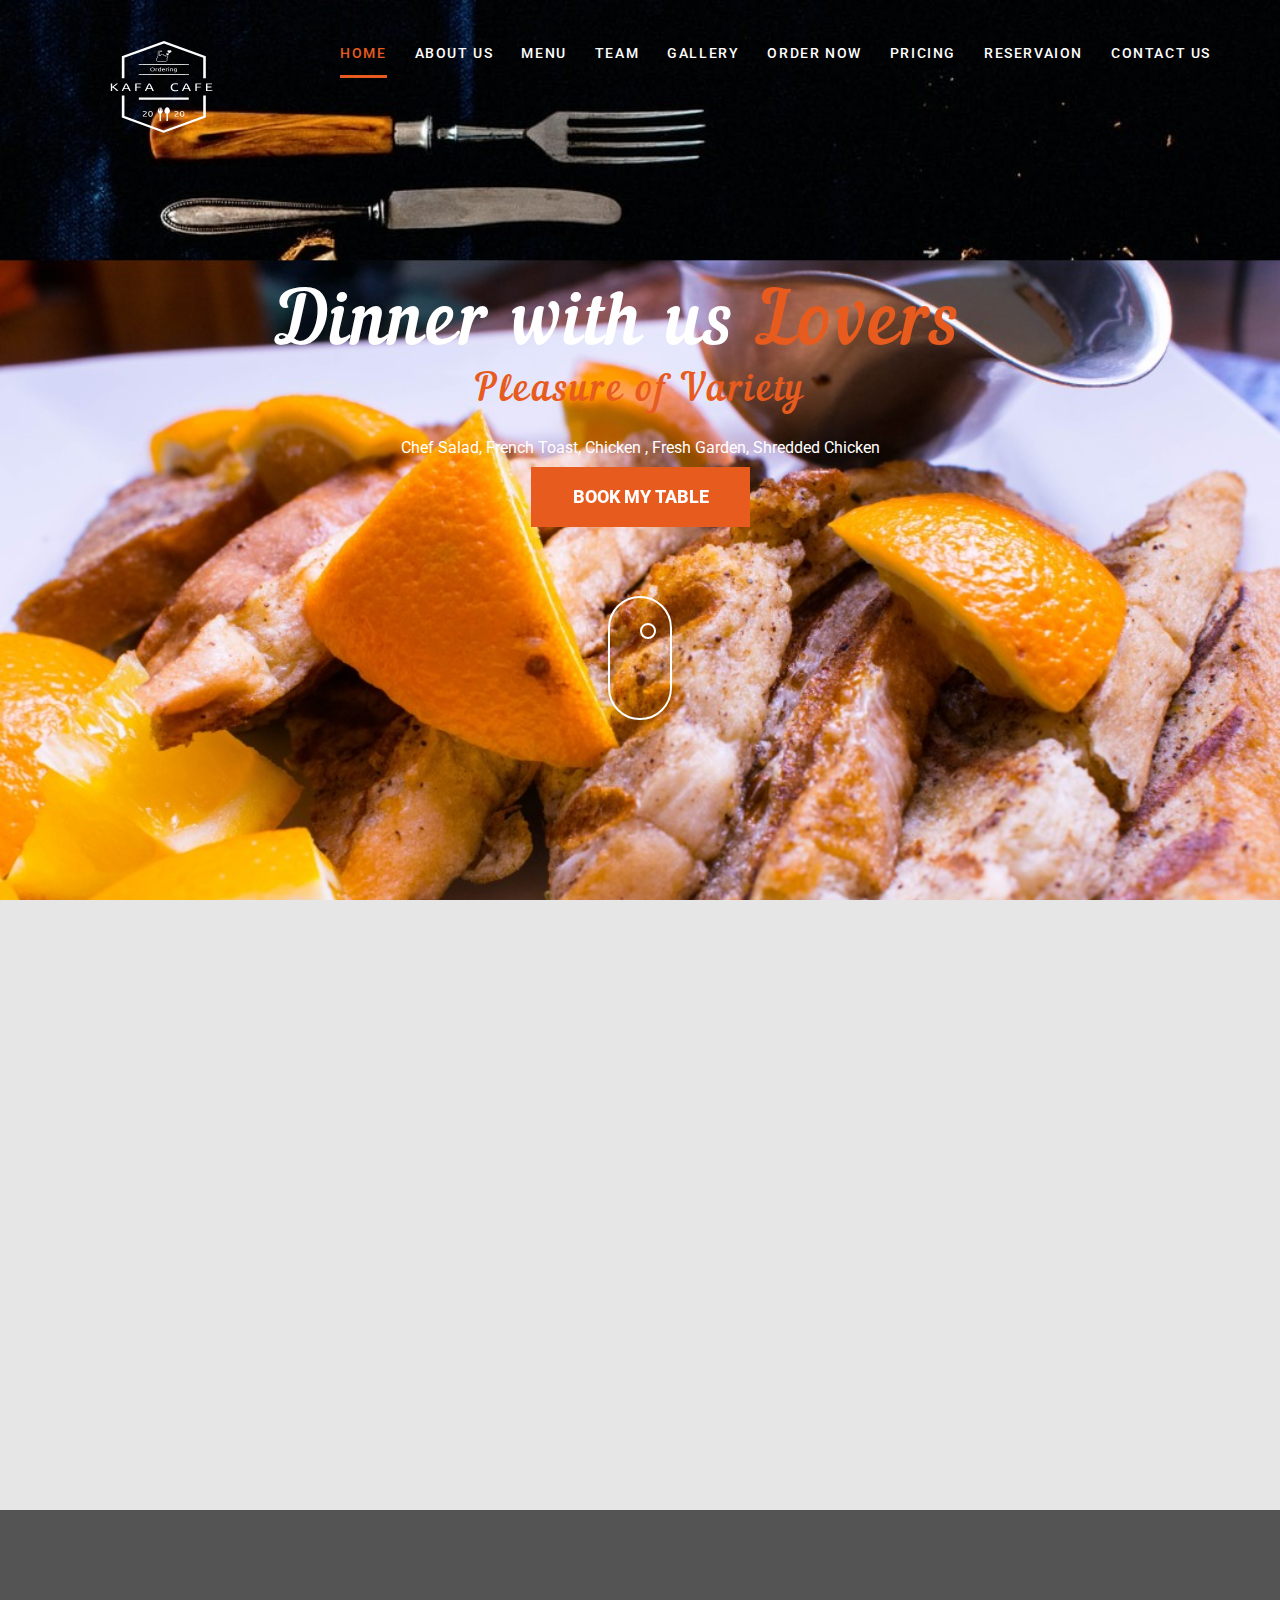
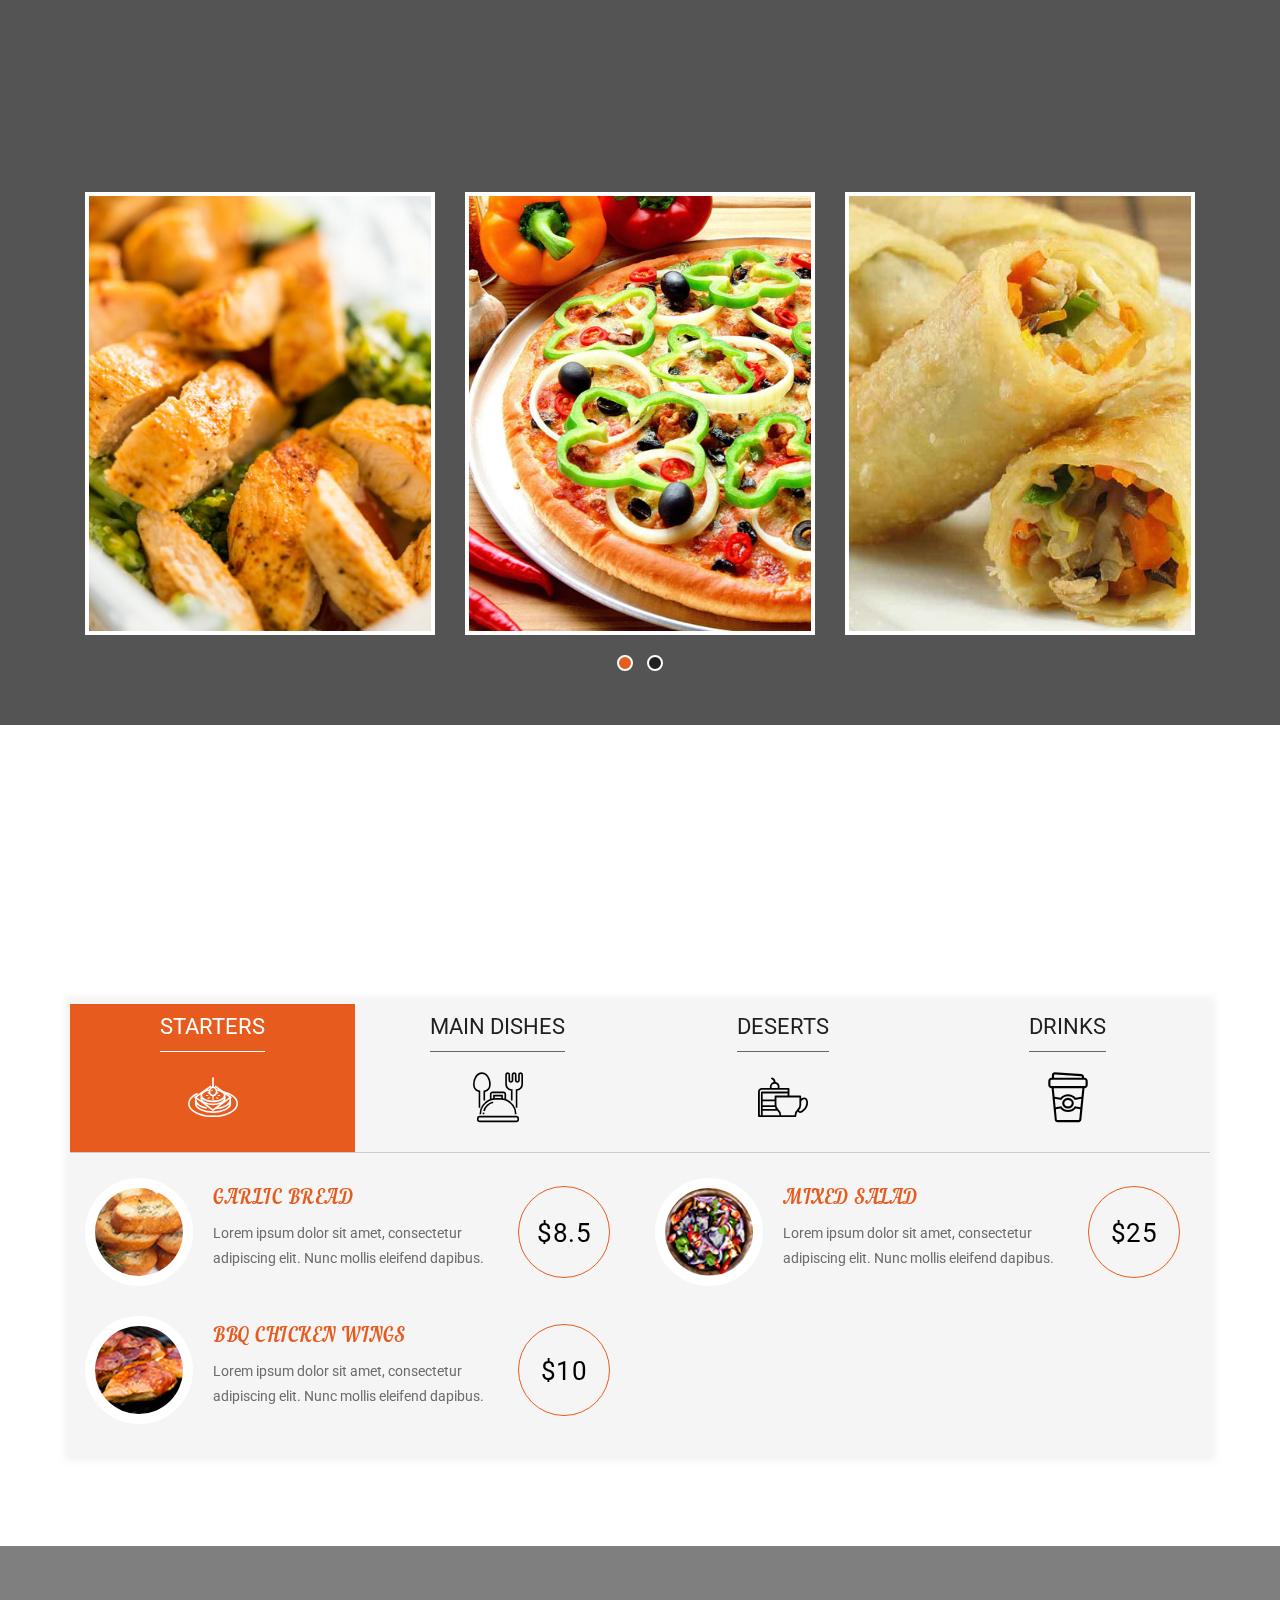
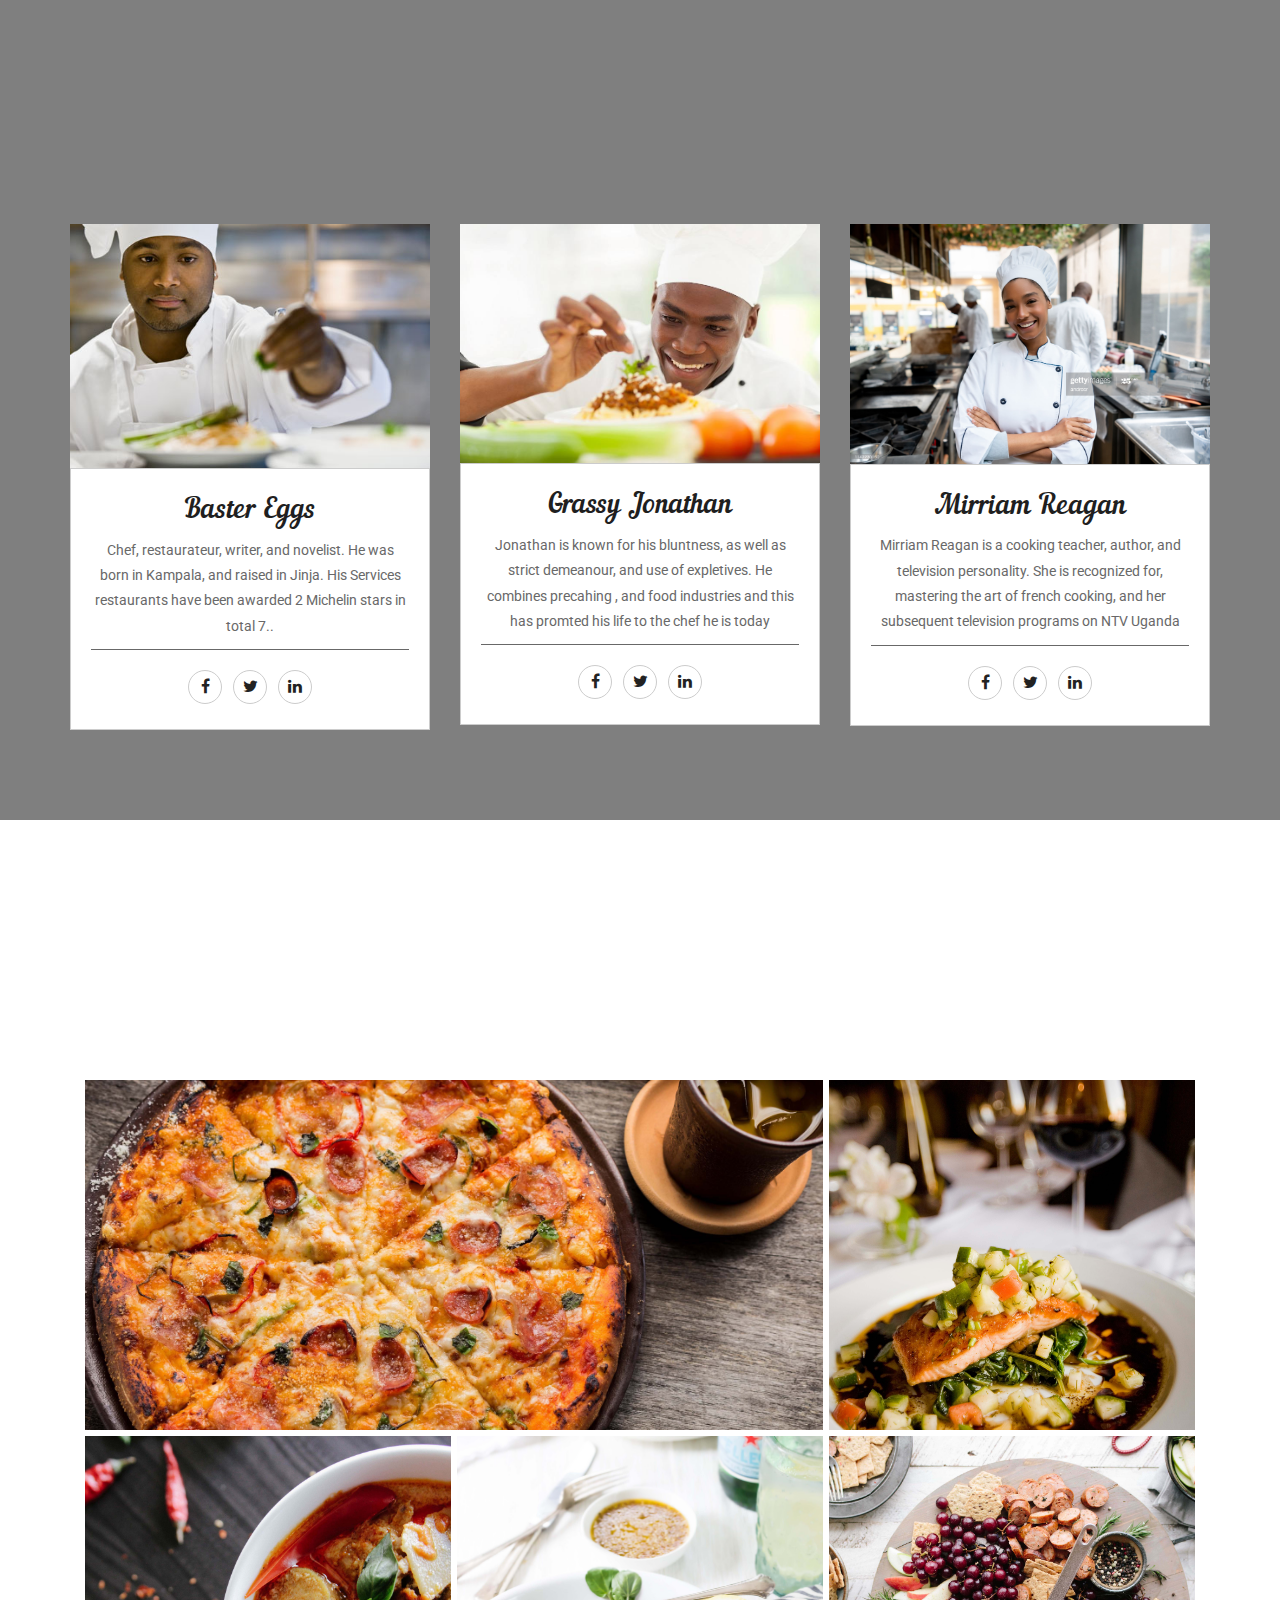
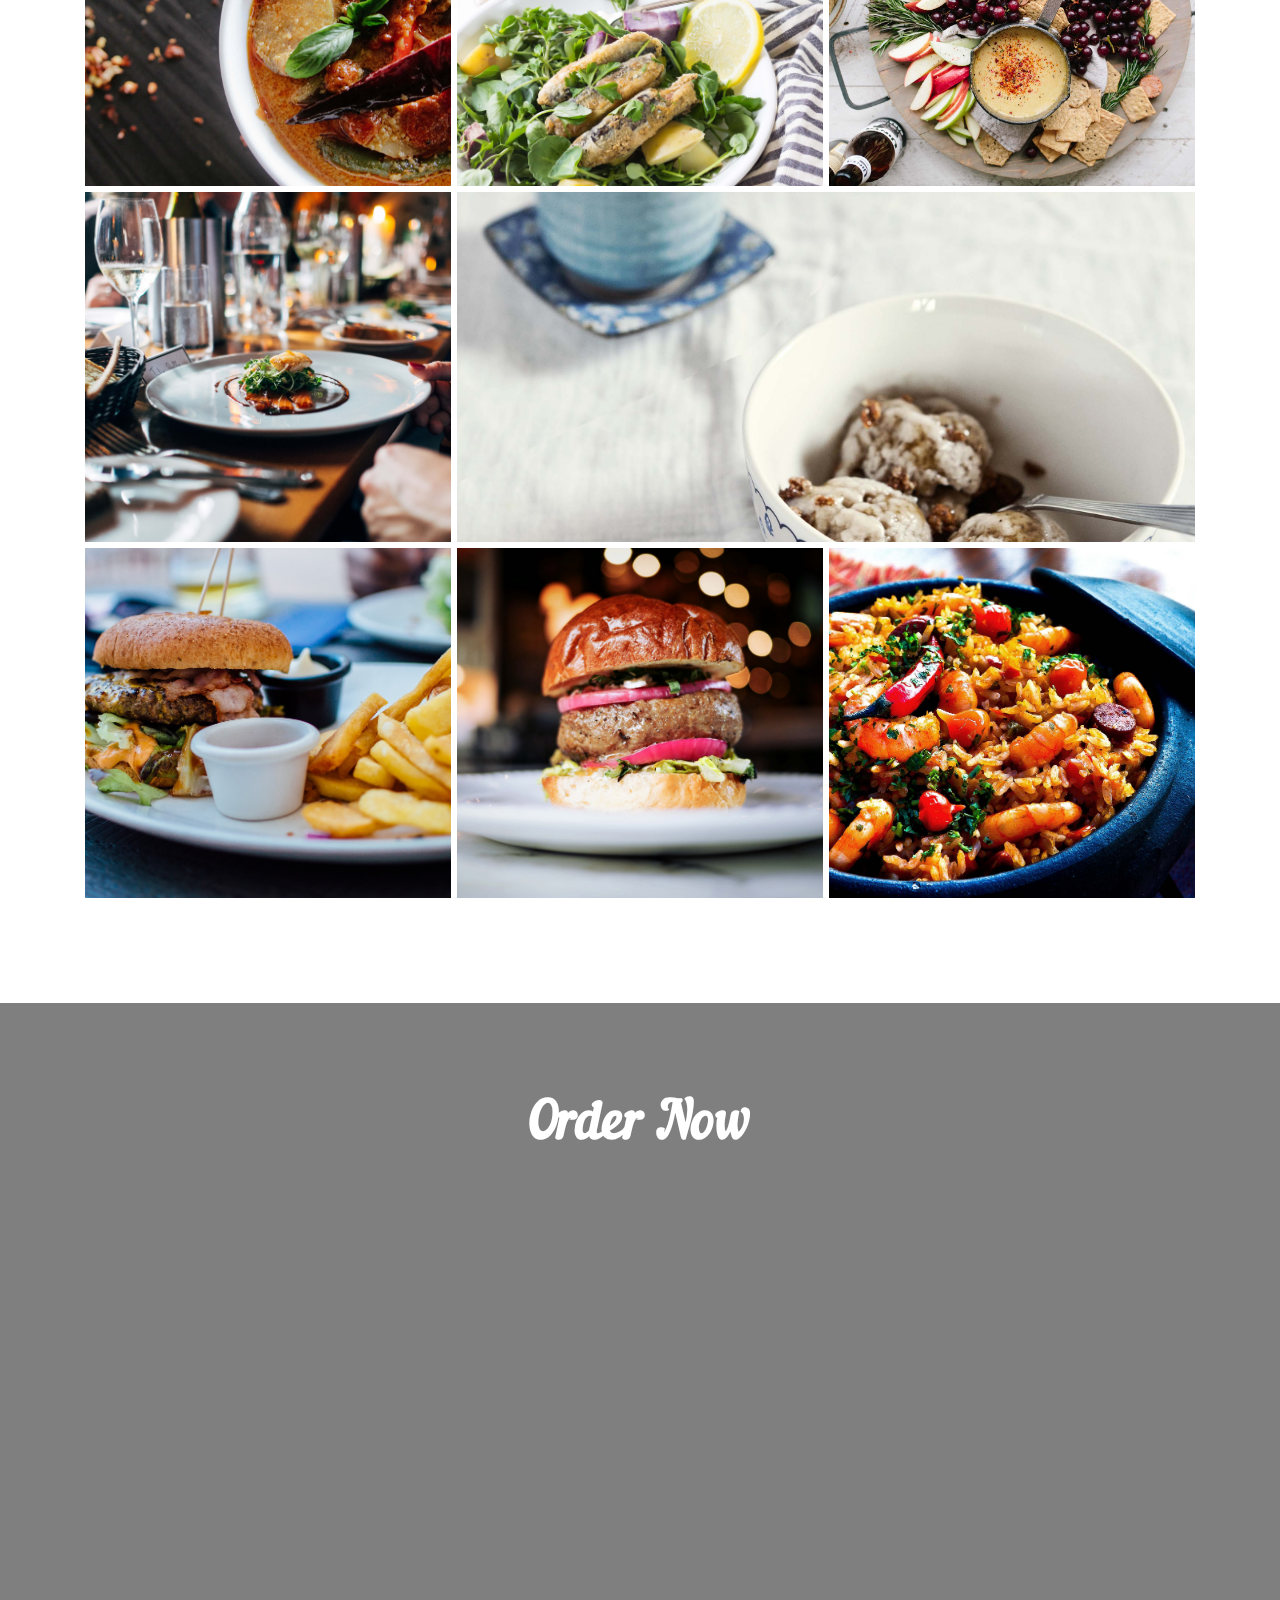
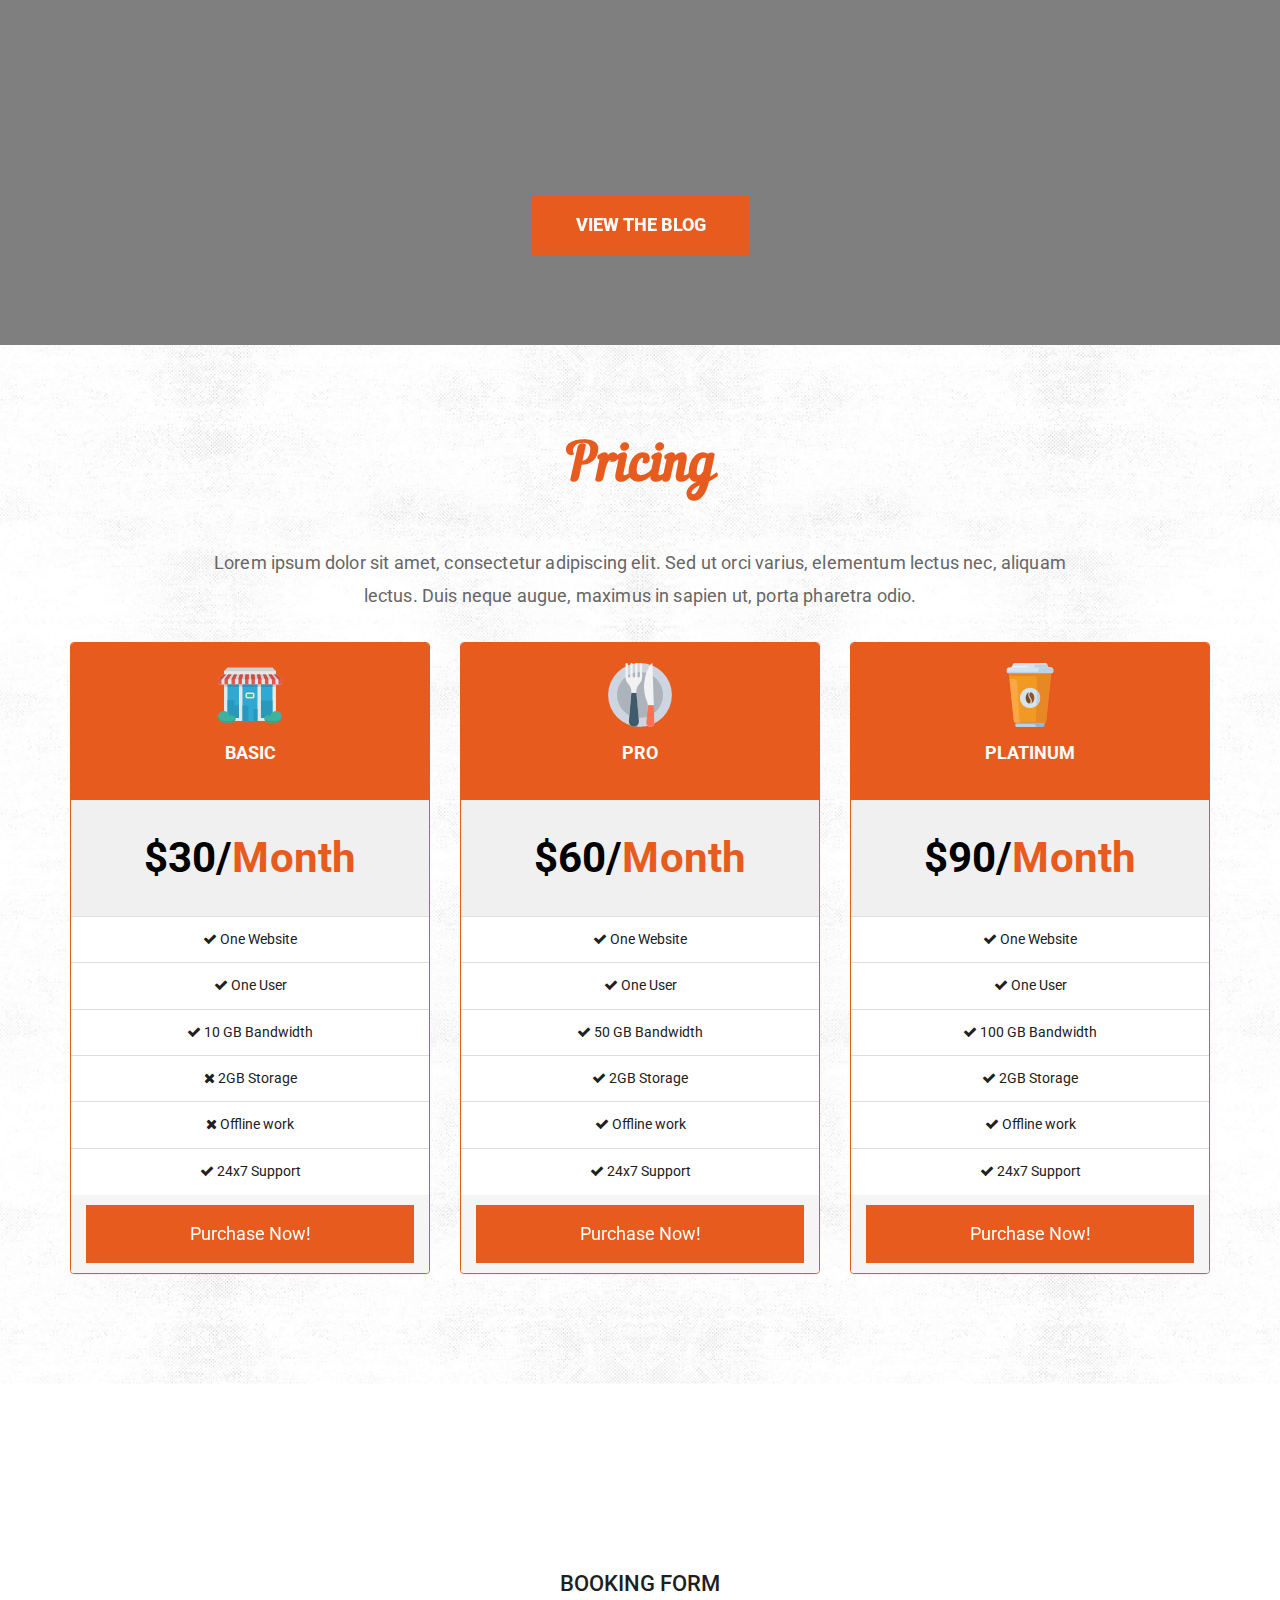
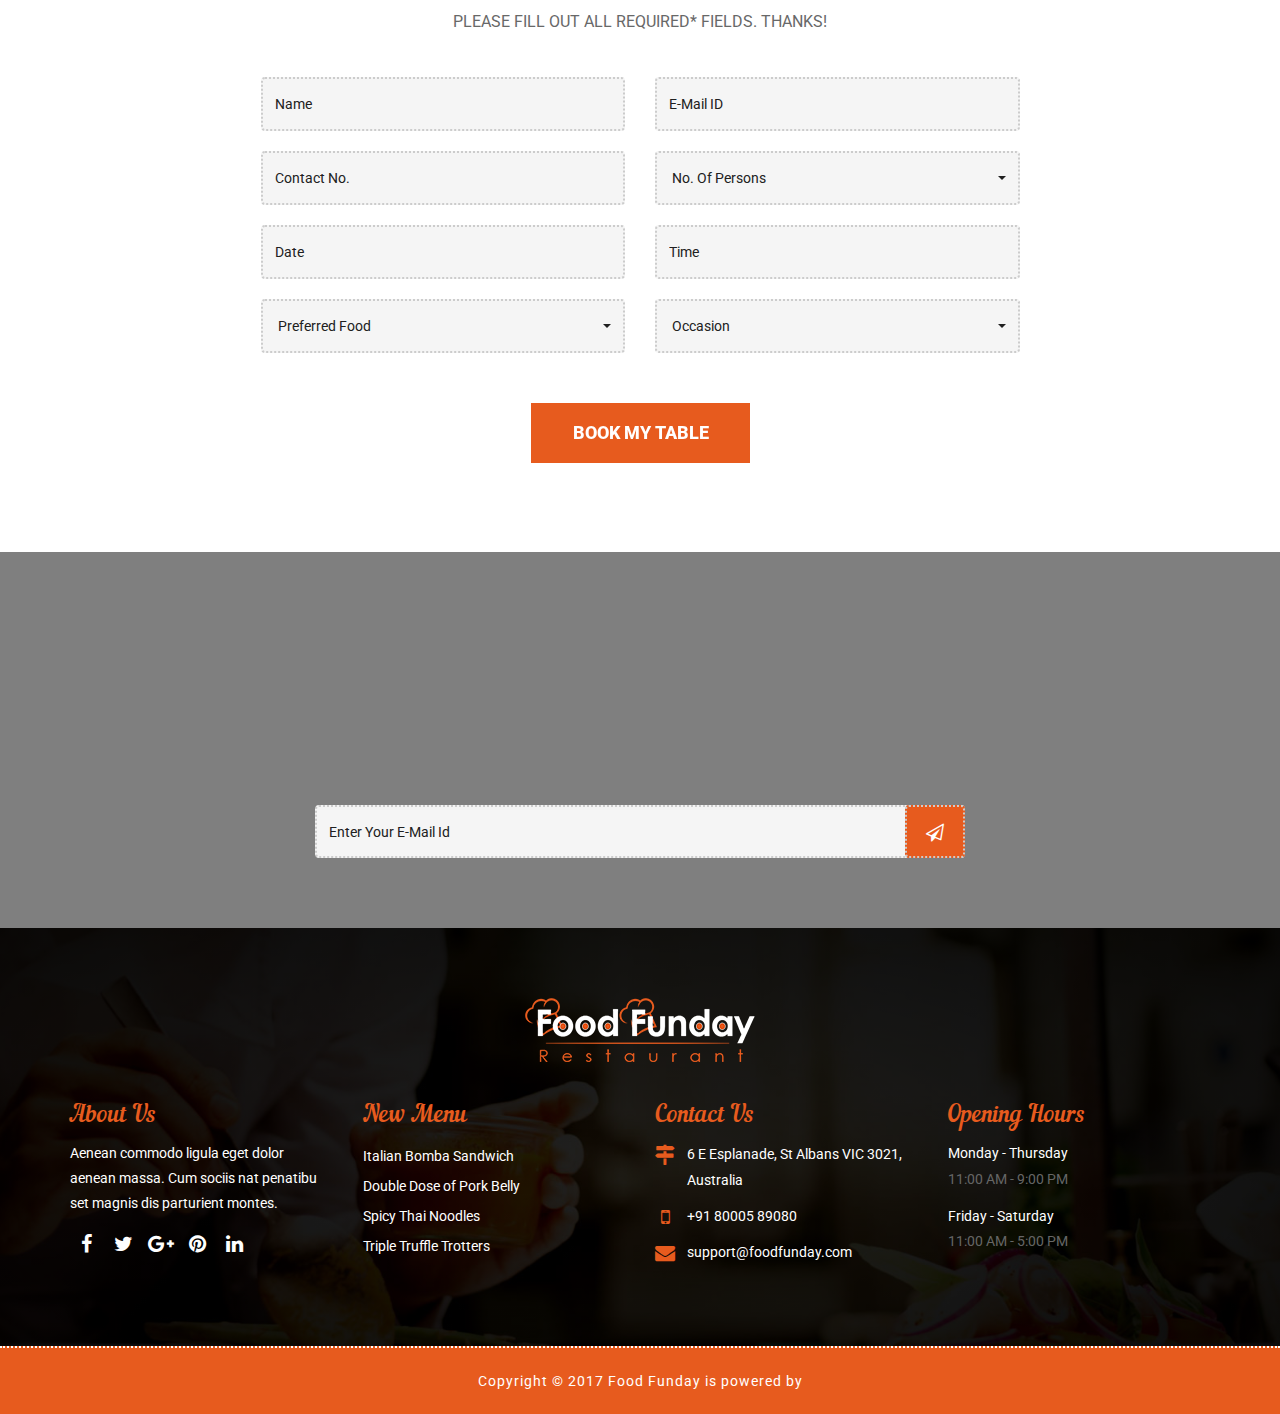
==== index.html @ 02e6e09a "Finidhing UI" ====
<!DOCTYPE html>
<html lang="en">

<head>

    <!-- Basic -->
    <meta charset="utf-8">
    <meta http-equiv="X-UA-Compatible" content="IE=edge">

    <!-- Mobile Metas -->
    <meta name="viewport" content="width=device-width, maximum-scale=1, initial-scale=1, user-scalable=0">

    <!-- Site Metas -->
    <title>Kafa Cafe</title>
    <meta name="keywords" content="">
    <meta name="description" content="">
    <meta name="author" content="">
    <!-- Bootstrap cdn -->
    

    <!-- Site Icons -->
    <link rel="shortcut icon" href="images/favicon.ico" type="image/x-icon" />
    <link rel="apple-touch-icon" href="images/apple-touch-icon.png">

    <!-- Bootstrap CSS -->
    <link rel="stylesheet" href="css/bootstrap.min.css">
    <!-- Site CSS -->
    <link rel="stylesheet" href="css/style.css">
    <!-- Responsive CSS -->
    <link rel="stylesheet" href="css/responsive.css">
    <!-- color -->
    <link id="changeable-colors" rel="stylesheet" href="css/colors/orange.css" />

    <!-- Modernizer -->
    <script src="js/modernizer.js"></script>

</head>

<body>
    <div id="loader">
        <div id="status"></div>
    </div>
    <div id="site-header">
        <header id="header" class="header-block-top">
            <div class="container">
                <div class="row">
                    <div class="main-menu">
                        <!-- navbar -->
                        <nav class="navbar navbar-default" id="mainNav">
                            <div class="navbar-header">
                                <button type="button" class="navbar-toggle collapsed" data-toggle="collapse" data-target="#navbar" aria-expanded="false" aria-controls="navbar">
                                    <span class="sr-only">Toggle navigation</span>
                                    <span class="icon-bar"></span>
                                    <span class="icon-bar"></span>
                                    <span class="icon-bar"></span>
                                </button>
                                <div class="logo">
                                    <a class="navbar-brand js-scroll-trigger logo-header" href="#">
                                        <img src="images/log/loglog1.svg" alt="" height="150px" width="230px">
                                        <!-- <h1 class="header-log">KAFA CAFE</h1> -->
                                        

                                        
                                    </a>
                                </div>
                            </div>
                            <div id="navbar" class="navbar-collapse collapse">
                                <ul class="nav navbar-nav navbar-right">
                                    <li class="active"><a href="#banner">Home</a></li>
                                    <li><a href="#about">About us</a></li>
                                    <li><a href="#menu">Menu</a></li>
                                    <li><a href="#our_team">Team</a></li>
                                    <li><a href="#gallery">Gallery</a></li>
                                    <li><a href="#blog" id="order-btn">Order Now</a></li>
                                    <li><a href="#pricing">pricing</a></li>
                                    <li><a href="#reservation">Reservaion</a></li>
                                    <li><a href="#footer">Contact us</a></li>
                                </ul>
                            </div>
                            <!-- end nav-collapse -->
                        </nav>
                        <!-- end navbar -->
                    </div>
                </div>
                <!-- end row -->
            </div>
            <!-- end container-fluid -->
        </header>
        <!-- end header -->
    </div>
	<!-- end site-header -->
	
    <div id="banner" class="banner full-screen-mode parallax">
        <div class="container pr">
            <div class="col-lg-12 col-md-12 col-sm-12 col-xs-12">
                <div class="banner-static">
                    <div class="banner-text">
                        <div class="banner-cell">
                            <h1>Dinner with us  <span class="typer" id="some-id" data-delay="200" data-delim=":" data-words="Lovers:Family:Friends:Work-Mates: And You" data-colors="red"></span><span class="cursor" data-cursorDisplay="_" data-owner="some-id"></span></h1>
                            <h2 >Pleasure of Variety </h2>
                            <h4 style="color:white">Chef Salad, French Toast, Chicken , Fresh Garden, Shredded Chicken</h4>
                            <div class="book-btn">
                                <a href="#reservation" class="table-btn hvr-underline-from-center">Book my Table</a>
                            </div>
                            <a href="#about">
                                <div class="mouse"></div>
                            </a>
                        </div>
                        <!-- end banner-cell -->
                    </div>
                    <!-- end banner-text -->
                </div>
                <!-- end banner-static -->
            </div>
            <!-- end col -->
        </div>
        <!-- end container -->
    </div>
    <!-- end banner -->

    <div id="about" class="about-main pad-top-100 pad-bottom-100">
        <div class="container">
            <div class="row">
                <div class="col-lg-6 col-md-6 col-sm-12 col-xs-12">
                    <div class="wow fadeIn" data-wow-duration="1s" data-wow-delay="0.1s">
                        <h2 class="block-title"> About Us </h2>
                        <h3>IT STARTED, QUITE SIMPLY, LIKE THIS...</h3>
                        <h4>The idea of a food place situated near a busy road and a fuel station did
                             not really sink so well in us.. This was changed by the amazing 
                             aroma and delicious disches at Kafa Cafe.
                            </h4>
                             <h4> If I recall, it was on Bombo road, just next to the petrol station
                                and service area of City Oil. This station and the adjacent Restaurants 
                                of the Ssaga group, a team of dedicated brothers who not only run a very 
                                successful and professional food  business, but also hold their integrity 
                                as their biggest asset.
                            </h4>
                           <h4>
                            The family managed to open their second Restorant at the Oasis mall. This 
                            inspired me and my brother and learning alot fron Ssagas family our entrance into the mall
                             brought in an incredible traffic of clientele who were looking for this for amazing salads ,
                              chicken fries and Frencg Toast
                           </h4>

                           
                            

                        
                    </div>
                </div>
                <!-- end col -->
                <div class="col-lg-6 col-md-6 col-sm-12 col-xs-12">
                    <div class="wow fadeIn" data-wow-duration="1s" data-wow-delay="0.1s">
                        <div class="about-images">
                            <img class="about-main" src="images/about-main.jpg" alt="About Main Image">
                            <img class="about-inset" src="images/about-inset.jpg" alt="About Inset Image">
                        </div>
                    </div>
                </div>
                <!-- end col -->


            </div>
            <!-- end row -->
        </div>
        <!-- end container -->
    </div>

    <div class="special-menu pad-top-100 parallax">
        <div class="container">
            <div class="row">
                <div class="col-lg-12 col-md-12 col-sm-12 col-xs-12">
                    <div class="wow fadeIn" data-wow-duration="1s" data-wow-delay="0.1s">
                        <h2 class="block-title color-white text-center"> Today's Special </h2>
                        <h5 class="title-caption text-center"> Chose from our variety of dishes, We'll deliver your favorite buffet ready to serve. All buffet orders include plates, eating & serving utensils and napkins. To keep your food fresh for an extended period of time, add a warming kit.</h5>
                    </div>
                    <div class="special-box">
                        <div id="owl-demo">
                            <div class="item item-type-zoom">
                                <a href="#" class="item-hover">
                                    <div class="item-info">
                                        <div class="headline">
                                            FRESH GARDEN
                                            <div class="line"></div>
                                            <div class="dit-line">Toppings of tomato, mozzarella cheese, and fresh beef.</div>
                                        </div>
                                    </div>
                                </a>
                                <div class="item-img">
                                    <img src="images/special-menu-1.jpg" alt="sp-menu">
                                </div>
                            </div>
                            <div class="item item-type-zoom">
                                <a href="#" class="item-hover">
                                    <div class="item-info">
                                        <div class="headline">
                                            ITALIAN PIZZA
                                            <div class="line"></div>
                                            <div class="dit-line"> Italian pizza is cooked in a wood fired oven for around 90 seconds and served piping hot</div>
                                        </div>
                                    </div>
                                </a>
                                <div class="item-img">
                                    <img src="images/special-menu-2.jpg" alt="sp-menu">
                                </div>
                            </div>
                            <div class="item item-type-zoom">
                                <a href="#" class="item-hover">
                                    <div class="item-info">
                                        <div class="headline">
                                            VEGEBLE ROLL
                                            <div class="line"></div>
                                            <div class="dit-line">perfect breakfast recipe that will be truly enjoyed by your entire family. This Indian recipe is especially loved by kids for its.</div>
                                        </div>
                                    </div>
                                </a>
                                <div class="item-img">
                                    <img src="images/special-menu-3.jpg" alt="sp-menu">
                                </div>
                            </div>
                            <div class="item item-type-zoom">
                                <a href="#" class="item-hover">
                                    <div class="item-info">
                                        <div class="headline">
                                            CHICKEN
                                            <div class="line"></div>
                                            <div class="dit-line">Oven baked chicken breasts recipe!, customize with your favorite seasonings.</div>
                                        </div>
                                    </div>
                                </a>
                                <div class="item-img">
                                    <img src="images/special-menu-1.jpg" alt="sp-menu">
                                </div>
                            </div>
                            
                        </div>
                    </div>
                    <!-- end special-box -->
                </div>
                <!-- end col -->
            </div>
            <!-- end row -->
        </div>
        <!-- end container -->
    </div>
    <!-- end special-menu -->

    <div id="menu" class="menu-main pad-top-100 pad-bottom-100">
        <div class="container">
            <div class="row">
                <div class="col-lg-12 col-md-12 col-sm-12 col-xs-12">
                    <div class="wow fadeIn" data-wow-duration="1s" data-wow-delay="0.1s">
                        <h2 class="block-title text-center">
						Our Menu 	
					</h2>
                        <p class="title-caption text-center">There are many variations of passages of Lorem Ipsum available, but the majority have suffered alteration in some form, by injected humour, or randomised words which don't look even slightly believable. </p>
                    </div>
                    <div class="tab-menu">
                        <div class="slider slider-nav">
                            <div class="tab-title-menu">
                                <h2>STARTERS</h2>
                                <p> <i class="flaticon-canape"></i> </p>
                            </div>
                            <div class="tab-title-menu">
                                <h2>MAIN DISHES</h2>
                                <p> <i class="flaticon-dinner"></i> </p>
                            </div>
                            <div class="tab-title-menu">
                                <h2>DESERTS</h2>
                                <p> <i class="flaticon-desert"></i> </p>
                            </div>
                            <div class="tab-title-menu">
                                <h2>DRINKS</h2>
                                <p> <i class="flaticon-coffee"></i> </p>
                            </div>
                        </div>
                        <div class="slider slider-single">
                            <div>
                                <div class="col-lg-6 col-md-6 col-sm-12 col-xs-12 ">
                                    <div class="offer-item">
                                        <img src="images/menu-item-thumbnail-01.jpg" alt="" class="img-responsive">
                                        <div>
                                            <h3>GARLIC BREAD</h3>
                                            <p>
                                                Lorem ipsum dolor sit amet, consectetur adipiscing elit. Nunc mollis eleifend dapibus.
                                            </p>
                                        </div>
                                        <span class="offer-price">$8.5</span>
                                    </div>
                                </div>
                                <!-- end col -->
                                <div class="col-lg-6 col-md-6 col-sm-12 col-xs-12 ">
                                    <div class="offer-item">
                                        <img src="images/menu-item-thumbnail-02.jpg" alt="" class="img-responsive">
                                        <div>
                                            <h3>MIXED SALAD</h3>
                                            <p>
                                                Lorem ipsum dolor sit amet, consectetur adipiscing elit. Nunc mollis eleifend dapibus.
                                            </p>
                                        </div>
                                        <span class="offer-price">$25</span>
                                    </div>
                                </div>
                                <!-- end col -->
                                <div class="col-lg-6 col-md-6 col-sm-12 col-xs-12 ">
                                    <div class="offer-item">
                                        <img src="images/menu-item-thumbnail-03.jpg" alt="" class="img-responsive">
                                        <div>
                                            <h3>BBQ CHICKEN WINGS</h3>
                                            <p>
                                                Lorem ipsum dolor sit amet, consectetur adipiscing elit. Nunc mollis eleifend dapibus.
                                            </p>
                                        </div>
                                        <span class="offer-price">$10</span>
                                    </div>
                                </div>
                                <!-- end col -->
                            </div>
                            <div>
                                <div class="col-lg-6 col-md-6 col-sm-12 col-xs-12 ">
                                    <div class="offer-item">
                                        <img src="images/menu-item-thumbnail-04.jpg" alt="" class="img-responsive">
                                        <div>
                                            <h3>MEAT FEAST PIZZA</h3>
                                            <p>
                                                Lorem ipsum dolor sit amet, consectetur adipiscing elit. Nunc mollis eleifend dapibus.
                                            </p>
                                        </div>
                                        <span class="offer-price">$5</span>
                                    </div>
                                </div>
                                <!-- end col -->
                                <div class="col-lg-6 col-md-6 col-sm-12 col-xs-12 ">
                                    <div class="offer-item">
                                        <img src="images/menu-item-thumbnail-05.jpg" alt="" class="img-responsive">
                                        <div>
                                            <h3>CHICKEN TIKKA MASALA</h3>
                                            <p>
                                                Lorem ipsum dolor sit amet, consectetur adipiscing elit. Nunc mollis eleifend dapibus.
                                            </p>
                                        </div>
                                        <span class="offer-price">$15</span>
                                    </div>
                                </div>
                                <!-- end col -->
                                <div class="col-lg-6 col-md-6 col-sm-12 col-xs-12 ">
                                    <div class="offer-item">
                                        <img src="images/menu-item-thumbnail-06.jpg" alt="" class="img-responsive">
                                        <div>
                                            <h3>SPICY MEATBALLS</h3>
                                            <p>
                                                Lorem ipsum dolor sit amet, consectetur adipiscing elit. Nunc mollis eleifend dapibus.
                                            </p>
                                        </div>
                                        <span class="offer-price">$6.5</span>
                                    </div>
                                </div>
                                <!-- end col -->
                            </div>
                            <div>
                                <div class="col-lg-6 col-md-6 col-sm-12 col-xs-12 ">
                                    <div class="offer-item">
                                        <img src="images/menu-item-thumbnail-07.jpg" alt="" class="img-responsive">
                                        <div>
                                            <h3>CHOCOLATE FUDGECAKE</h3>
                                            <p>
                                                Lorem ipsum dolor sit amet, consectetur adipiscing elit. Nunc mollis eleifend dapibus.
                                            </p>
                                        </div>
                                        <span class="offer-price">$4.5</span>
                                    </div>
                                </div>
                                <!-- end col -->
                                <div class="col-lg-6 col-md-6 col-sm-12 col-xs-12 ">
                                    <div class="offer-item">
                                        <img src="images/menu-item-thumbnail-08.jpg" alt="" class="img-responsive">
                                        <div>
                                            <h3>CHICKEN TIKKA MASALA</h3>
                                            <p>
                                                Lorem ipsum dolor sit amet, consectetur adipiscing elit. Nunc mollis eleifend dapibus.
                                            </p>
                                        </div>
                                        <span class="offer-price">$9.5</span>
                                    </div>
                                </div>
                                <!-- end col -->
                                <div class="col-lg-6 col-md-6 col-sm-12 col-xs-12 ">
                                    <div class="offer-item">
                                        <img src="images/menu-item-thumbnail-09.jpg" alt="" class="img-responsive">
                                        <div>
                                            <h3>CHICKEN TIKKA MASALA</h3>
                                            <p>
                                                Lorem ipsum dolor sit amet, consectetur adipiscing elit. Nunc mollis eleifend dapibus.
                                            </p>
                                        </div>
                                        <span class="offer-price">$10</span>
                                    </div>
                                </div>
                                <!-- end col -->
                            </div>
                            <div>
                                <div class="col-lg-6 col-md-6 col-sm-12 col-xs-12 ">
                                    <div class="offer-item">
                                        <img src="images/menu-item-thumbnail-10.jpg" alt="" class="img-responsive">
                                        <div>
                                            <h3>MEAT FEAST PIZZA</h3>
                                            <p>
                                                Lorem ipsum dolor sit amet, consectetur adipiscing elit. Nunc mollis eleifend dapibus.
                                            </p>
                                        </div>
                                        <span class="offer-price">$12.5</span>
                                    </div>
                                </div>
                                <!-- end col -->
                                <div class="col-lg-6 col-md-6 col-sm-12 col-xs-12 ">
                                    <div class="offer-item">
                                        <img src="images/menu-item-thumbnail-09.jpg" alt="" class="img-responsive">
                                        <div>
                                            <h3>CHICKEN TIKKA MASALA</h3>
                                            <p>
                                                Lorem ipsum dolor sit amet, consectetur adipiscing elit. Nunc mollis eleifend dapibus.
                                            </p>
                                        </div>
                                        <span class="offer-price">$9.5</span>
                                    </div>
                                </div>
                                <!-- end col -->
                                <div class="col-lg-6 col-md-6 col-sm-12 col-xs-12 ">
                                    <div class="offer-item">
                                        <img src="images/menu-item-thumbnail-08.jpg" alt="" class="img-responsive">
                                        <div>
                                            <h3>CHICKEN TIKKA MASALA</h3>
                                            <p>
                                                Lorem ipsum dolor sit amet, consectetur adipiscing elit. Nunc mollis eleifend dapibus.
                                            </p>
                                        </div>
                                        <span class="offer-price">$5.5</span>
                                    </div>
                                </div>
                                <!-- end col -->
                            </div>
                        </div>
                    </div>
                    <!-- end tab-menu -->
                </div>
                <!-- end col -->
            </div>
            <!-- end row -->
        </div>
        <!-- end container -->
    </div>
    <!-- end menu -->

    <div id="our_team" class="team-main pad-top-100 pad-bottom-100 parallax">
        <div class="container">
            <div class="row">
                <div class="col-lg-12 col-md-12 col-sm-12 col-xs-12">
                    <div class="wow fadeIn" data-wow-duration="1s" data-wow-delay="0.1s">
                        <h2 class="block-title text-center">
						Our Team 	
					</h2>
                        <p class="title-caption text-center">There are many variations of passages of Lorem Ipsum available, but the majority have suffered alteration in some form, by injected humour, or randomised words which don't look even slightly believable. </p>
                    </div>
                    <div class="team-box">

                        <div class="row">
                            <div class="col-md-4 col-sm-6">
                                <div class="sf-team">
                                    <div class="thumb">
                                        <a href="#"><img src="/images/staff/staff-8.jpg" alt=""></a>
                                    </div>
                                    <div class="text-col">
                                        <h3>Baster Eggs</h3>
                                        <p>Chef, restaurateur, writer, and novelist. He was born in Kampala, and raised in Jinja. His Services restaurants have been awarded 2  Michelin stars in total 7..</p>
                                        <ul class="team-social">
                                            <li><a href="#"><i class="fa fa-facebook" aria-hidden="true"></i></a></li>
                                            <li><a href="#"><i class="fa fa-twitter" aria-hidden="true"></i></a></li>
                                            <li><a href="#"><i class="fa fa-linkedin" aria-hidden="true"></i></a></li>
                                        </ul>
                                    </div>
                                </div>
                            </div>
                            <!-- end col -->
                            <div class="col-md-4 col-sm-6">
                                <div class="sf-team">
                                    <div class="thumb">
                                        <a href="#"><img src="/images/staff/staff-5.jpg" alt=""></a>
                                    </div>
                                    <div class="text-col">
                                        <h3>Grassy Jonathan</h3>
                                        <p>Jonathan  is known for his bluntness, as well as strict demeanour, and use of expletives. He combines precahing , and food industries and this  has promted his life to the chef he is today</p>
                                        <ul class="team-social">
                                            <li><a href="#"><i class="fa fa-facebook" aria-hidden="true"></i></a></li>
                                            <li><a href="#"><i class="fa fa-twitter" aria-hidden="true"></i></a></li>
                                            <li><a href="#"><i class="fa fa-linkedin" aria-hidden="true"></i></a></li>
                                        </ul>
                                    </div>
                                </div>
                            </div>
                            <!-- end col -->
                            <div class="col-md-4 col-sm-6">
                                <div class="sf-team">
                                    <div class="thumb">
                                        <a href="#"><img src="/images/staff/staff-7.jpg" alt=""></a>
                                    </div>
                                    <div class="text-col">
                                        <h3>Mirriam Reagan</h3>
                                        <p>Mirriam  Reagan is a cooking teacher, author, and television personality. She is recognized for, mastering the art of french cooking, and her subsequent television programs on  NTV Uganda </p>
                                        <ul class="team-social">
                                            <li><a href="#"><i class="fa fa-facebook" aria-hidden="true"></i></a></li>
                                            <li><a href="#"><i class="fa fa-twitter" aria-hidden="true"></i></a></li>
                                            <li><a href="#"><i class="fa fa-linkedin" aria-hidden="true"></i></a></li>
                                        </ul>
                                    </div>
                                </div>
                            </div>
                            <!-- end col -->
                        </div>
                        <!-- end row -->

                    </div>
                    <!-- end team-box -->

                </div>
                <!-- end col -->
            </div>
            <!-- end row -->
        </div>
        <!-- end container -->
    </div>
    <!-- end team-main -->

    <div id="gallery" class="gallery-main pad-top-100 pad-bottom-100">
        <div class="container">
            <div class="row">
                <div class="col-lg-12 col-md-12 col-sm-12 col-xs-12">
                    <div class="wow fadeIn" data-wow-duration="1s" data-wow-delay="0.1s">
                        <h2 class="block-title text-center">
						Our Gallery	
					</h2>
                        <p class="title-caption text-center">Take your time and meet us from our gallary also </p>
                    </div>
                    <div class="gal-container clearfix">
                        <div class="col-md-8 col-sm-12 co-xs-12 gal-item">
                            <div class="box">
                                <a href="#" data-toggle="modal" data-target="#1">
                                    <img src="images/gallery_01.jpg" alt="" />
                                </a>
                                <div class="modal fade" id="1" tabindex="-1" role="dialog">
                                    <div class="modal-dialog" role="document">
                                        <div class="modal-content">
                                            <button type="button" class="close" data-dismiss="modal" aria-label="Close"><span aria-hidden="true">×</span></button>
                                            <div class="modal-body">
                                                <img src="images/gallery_01.jpg" alt="" />
                                            </div>
                                            <div class="col-md-12 description">
                                                <h4>This is the 1 one on my Gallery</h4>
                                            </div>
                                        </div>
                                    </div>
                                </div>
                            </div>
                        </div>
                        <div class="col-md-4 col-sm-6 co-xs-12 gal-item">
                            <div class="box">
                                <a href="#" data-toggle="modal" data-target="#2">
                                    <img src="images/gallery_02.jpg" alt="" />
                                </a>
                                <div class="modal fade" id="2" tabindex="-1" role="dialog">
                                    <div class="modal-dialog" role="document">
                                        <div class="modal-content">
                                            <button type="button" class="close" data-dismiss="modal" aria-label="Close"><span aria-hidden="true">×</span></button>
                                            <div class="modal-body">
                                                <img src="images/gallery_02.jpg" alt="" />
                                            </div>
                                            <div class="col-md-12 description">
                                                <h4>This is the 2 one on my Gallery</h4>
                                            </div>
                                        </div>
                                    </div>
                                </div>
                            </div>
                        </div>
                        <div class="col-md-4 col-sm-6 co-xs-12 gal-item">
                            <div class="box">
                                <a href="#" data-toggle="modal" data-target="#3">
                                    <img src="images/gallery_03.jpg" alt="" />
                                </a>
                                <div class="modal fade" id="3" tabindex="-1" role="dialog">
                                    <div class="modal-dialog" role="document">
                                        <div class="modal-content">
                                            <button type="button" class="close" data-dismiss="modal" aria-label="Close"><span aria-hidden="true">×</span></button>
                                            <div class="modal-body">
                                                <img src="images/gallery_03.jpg" alt="" />
                                            </div>
                                            <div class="col-md-12 description">
                                                <h4>This is the 3 one on my Gallery</h4>
                                            </div>
                                        </div>
                                    </div>
                                </div>
                            </div>
                        </div>
                        <div class="col-md-4 col-sm-6 co-xs-12 gal-item">
                            <div class="box">
                                <a href="#" data-toggle="modal" data-target="#4">
                                    <img src="images/gallery_04.jpg" alt="" />
                                </a>
                                <div class="modal fade" id="4" tabindex="-1" role="dialog">
                                    <div class="modal-dialog" role="document">
                                        <div class="modal-content">
                                            <button type="button" class="close" data-dismiss="modal" aria-label="Close"><span aria-hidden="true">×</span></button>
                                            <div class="modal-body">
                                                <img src="images/gallery_04.jpg" alt="" />
                                            </div>
                                            <div class="col-md-12 description">
                                                <h4>This is the 4 one on my Gallery</h4>
                                            </div>
                                        </div>
                                    </div>
                                </div>
                            </div>
                        </div>
                        <div class="col-md-4 col-sm-6 co-xs-12 gal-item">
                            <div class="box">
                                <a href="#" data-toggle="modal" data-target="#5">
                                    <img src="images/gallery_05.jpg" alt="" />
                                </a>
                                <div class="modal fade" id="5" tabindex="-1" role="dialog">
                                    <div class="modal-dialog" role="document">
                                        <div class="modal-content">
                                            <button type="button" class="close" data-dismiss="modal" aria-label="Close"><span aria-hidden="true">×</span></button>
                                            <div class="modal-body">
                                                <img src="images/gallery_05.jpg" alt="" />
                                            </div>
                                            <div class="col-md-12 description">
                                                <h4>This is the 5 one on my Gallery</h4>
                                            </div>
                                        </div>
                                    </div>
                                </div>
                            </div>
                        </div>
                        <div class="col-md-4 col-sm-6 co-xs-12 gal-item">
                            <div class="box">
                                <a href="#" data-toggle="modal" data-target="#9">
                                    <img src="images/gallery_06.jpg" alt="" />
                                </a>
                                <div class="modal fade" id="9" tabindex="-1" role="dialog">
                                    <div class="modal-dialog" role="document">
                                        <div class="modal-content">
                                            <button type="button" class="close" data-dismiss="modal" aria-label="Close"><span aria-hidden="true">×</span></button>
                                            <div class="modal-body">
                                                <img src="images/gallery_06.jpg" alt="" />
                                            </div>
                                            <div class="col-md-12 description">
                                                <h4>This is the 6 one on my Gallery</h4>
                                            </div>
                                        </div>
                                    </div>
                                </div>
                            </div>
                        </div>
                        <div class="col-md-8 col-sm-12 co-xs-12 gal-item">
                            <div class="box">
                                <a href="#" data-toggle="modal" data-target="#10">
                                    <img src="images/gallery_07.jpg" alt="" />
                                </a>
                                <div class="modal fade" id="10" tabindex="-1" role="dialog">
                                    <div class="modal-dialog" role="document">
                                        <div class="modal-content">
                                            <button type="button" class="close" data-dismiss="modal" aria-label="Close"><span aria-hidden="true">×</span></button>
                                            <div class="modal-body">
                                                <img src="images/gallery_07.jpg" alt="" />
                                            </div>
                                            <div class="col-md-12 description">
                                                <h4>This is the 7 one on my Gallery</h4>
                                            </div>
                                        </div>
                                    </div>
                                </div>
                            </div>
                        </div>
                        <div class="col-md-4 col-sm-6 co-xs-12 gal-item">
                            <div class="box">
                                <a href="#" data-toggle="modal" data-target="#11">
                                    <img src="images/gallery_08.jpg" alt="" />
                                </a>
                                <div class="modal fade" id="11" tabindex="-1" role="dialog">
                                    <div class="modal-dialog" role="document">
                                        <div class="modal-content">
                                            <button type="button" class="close" data-dismiss="modal" aria-label="Close"><span aria-hidden="true">×</span></button>
                                            <div class="modal-body">
                                                <img src="images/gallery_08.jpg" alt="" />
                                            </div>
                                            <div class="col-md-12 description">
                                                <h4>This is the 8 one on my Gallery</h4>
                                            </div>
                                        </div>
                                    </div>
                                </div>
                            </div>
                        </div>
                        <div class="col-md-4 col-sm-6 co-xs-12 gal-item">
                            <div class="box">
                                <a href="#" data-toggle="modal" data-target="#12">
                                    <img src="images/gallery_09.jpg" alt="" />
                                </a>
                                <div class="modal fade" id="12" tabindex="-1" role="dialog">
                                    <div class="modal-dialog" role="document">
                                        <div class="modal-content">
                                            <button type="button" class="close" data-dismiss="modal" aria-label="Close"><span aria-hidden="true">×</span></button>
                                            <div class="modal-body">
                                                <img src="images/gallery_09.jpg" alt="" />
                                            </div>
                                            <div class="col-md-12 description">
                                                <h4>This is the 9 one on my Gallery</h4>
                                            </div>
                                        </div>
                                    </div>
                                </div>
                            </div>
                        </div>
                        <div class="col-md-4 col-sm-6 co-xs-12 gal-item">
                            <div class="box">
                                <a href="#" data-toggle="modal" data-target="#13">
                                    <img src="images/gallery_10.jpg" alt="" />
                                </a>
                                <div class="modal fade" id="13" tabindex="-1" role="dialog">
                                    <div class="modal-dialog" role="document">
                                        <div class="modal-content">
                                            <button type="button" class="close" data-dismiss="modal" aria-label="Close"><span aria-hidden="true">×</span></button>
                                            <div class="modal-body">
                                                <img src="images/gallery_10.jpg" alt="" />
                                            </div>
                                            <div class="col-md-12 description">
                                                <h4>This is the 10 one on my Gallery</h4>
                                            </div>
                                        </div>
                                    </div>
                                </div>
                            </div>
                        </div>
                    </div>
                    <!-- end gal-container -->
                </div>
                <!-- end col -->
            </div>
            <!-- end row -->
        </div>
        <!-- end container -->
    </div>
    <!-- end gallery-main -->

    <div id="blog" class="blog-main pad-top-100 pad-bottom-100 parallax">
        <div class="container">
            <div class="row">
                <div class="col-lg-12 col-md-12 col-sm-12 col-xs-12">
                    <h2 class="block-title text-center">
					Order Now	
				</h2>
                    <div class="blog-box clearfix">
                        <div class="wow fadeIn" data-wow-duration="1s" data-wow-delay="0.1s">
                            <div class="col-md-6 col-sm-6">
                                <div class="blog-block">
                                    <div class="blog-img-box">
                                        <img src="/images/order/Chef Salad.jpg" alt="" />
                                        <div class="overlay">
                                            <a href=""><i class="fa fa-link" aria-hidden="true"></i></a>
                                        </div>
                                    </div>
                                    <div class="blog-dit">
                                        <p><span>Available</span></p>
                                        <h2>CHEF SALAD</h2>
                                        <h5>BY John Doggett</h5>
                                    </div>
                                </div>
                            </div>
                            <!-- end col -->
                        </div>
                        <div class="wow fadeIn" data-wow-duration="1s" data-wow-delay="0.1s">
                            <div class="col-md-6 col-sm-6">
                                <div class="blog-block">
                                    <div class="blog-img-box">
                                        <img src="images/featured-image-02.jpg" alt="" />
                                        <div class="overlay">
                                            <a href=""><i class="fa fa-link" aria-hidden="true"></i></a>
                                        </div>
                                    </div>
                                    <div class="blog-dit">
                                        <p><span>2 NOVEMBER, 2014</span></p>
                                        <h2>NEW RECRUITS HAVE ARRIVED!</h2>
                                        <h5>BY Jeffrey Spender</h5>
                                    </div>
                                </div>
                            </div>
                            <!-- end col -->
                        </div>
                        <div class="wow fadeIn" data-wow-duration="1s" data-wow-delay="0.1s">
                            <div class="col-md-6 col-sm-6">
                                <div class="blog-block">
                                    <div class="blog-img-box">
                                        <img src="images/featured-image-03.jpg" alt="" />
                                        <div class="overlay">
                                            <a href=""><i class="fa fa-link" aria-hidden="true"></i></a>
                                        </div>
                                    </div>
                                    <div class="blog-dit">
                                        <p><span>4 NOVEMBER, 2014</span></p>
                                        <h2>BAKING TIPS FROM THE PROS</h2>
                                        <h5>BY Monica Reyes</h5>
                                    </div>
                                </div>
                            </div>
                            <!-- end col -->
                        </div>
                        <div class="wow fadeIn" data-wow-duration="1s" data-wow-delay="0.1s">
                            <div class="col-md-6 col-sm-6">
                                <div class="blog-block">
                                    <div class="blog-img-box">
                                        <img src="images/featured-image-04.jpg" alt="" />
                                        <div class="overlay">
                                            <a href=""><i class="fa fa-link" aria-hidden="true"></i></a>
                                        </div>
                                    </div>
                                    <div class="blog-dit">
                                        <p><span>12 NOVEMBER, 2014</span></p>
                                        <h2>ALL YOUR EGGS BELONG TO US</h2>
                                        <h5>BY John Doggett</h5>
                                    </div>
                                </div>
                            </div>
                            <!-- end col -->
                        </div>
                    </div>
                    <!-- end blog-box -->

                    <div class="blog-btn-v">
                        <a class="hvr-underline-from-center" href="#">View the Blog</a>
                    </div>

                </div>
                <!-- end col -->
            </div>
            <!-- end row -->
        </div>
        <!-- end container -->
    </div>
    <!-- end blog-main -->

    <div id="pricing" class="pricing-main pad-top-100 pad-bottom-100">
        <div class="container">
            <div class="row">
                <div class="col-lg-12 col-md-12 col-sm-12 col-xs-12">
                    <h2 class="block-title text-center">
						Pricing 	
					</h2>
                    <p>Lorem ipsum dolor sit amet, consectetur adipiscing elit. Sed ut orci varius, elementum lectus nec, aliquam lectus. Duis neque augue, maximus in sapien ut, porta pharetra odio.</p>
                </div>
                <div class="panel-pricing-in">
                    <!-- item -->
                    <div class="col-md-4 col-sm-4 text-center">
                        <div class="panel panel-pricing">
                            <div class="panel-heading">
                                <div class="pric-icon">
                                    <img src="images/store.png" alt="" />
                                </div>
                                <h3>Basic</h3>
                            </div>
                            <div class="panel-body text-center">
                                <p><strong>$30/<span>Month</span></strong></p>
                            </div>
                            <ul class="list-group text-center">
                                <li class="list-group-item"><i class="fa fa-check"></i> One Website</li>
                                <li class="list-group-item"><i class="fa fa-check"></i> One User</li>
                                <li class="list-group-item"><i class="fa fa-check"></i> 10 GB Bandwidth</li>
                                <li class="list-group-item"><i class="fa fa-times"></i> 2GB Storage</li>
                                <li class="list-group-item"><i class="fa fa-times"></i> Offline work</li>
                                <li class="list-group-item"><i class="fa fa-check"></i> 24x7 Support</li>
                            </ul>
                            <div class="panel-footer">
                                <a class="btn btn-lg btn-block hvr-underline-from-center" href="#">Purchase Now!</a>
                            </div>
                        </div>
                    </div>
                    <!-- /item -->

                    <!-- item -->
                    <div class="col-md-4 col-sm-4 text-center">
                        <div class="panel panel-pricing">
                            <div class="panel-heading">
                                <div class="pric-icon">
                                    <img src="images/food.png" alt="" />
                                </div>
                                <h3>Pro</h3>
                            </div>
                            <div class="panel-body text-center">
                                <p><strong>$60/<span>Month</span></strong></p>
                            </div>
                            <ul class="list-group text-center">
                                <li class="list-group-item"><i class="fa fa-check"></i> One Website</li>
                                <li class="list-group-item"><i class="fa fa-check"></i> One User</li>
                                <li class="list-group-item"><i class="fa fa-check"></i> 50 GB Bandwidth</li>
                                <li class="list-group-item"><i class="fa fa-check"></i> 2GB Storage</li>
                                <li class="list-group-item"><i class="fa fa-check"></i> Offline work</li>
                                <li class="list-group-item"><i class="fa fa-check"></i> 24x7 Support</li>
                            </ul>
                            <div class="panel-footer">
                                <a class="btn btn-lg btn-block hvr-underline-from-center" href="#">Purchase Now!</a>
                            </div>
                        </div>
                    </div>
                    <!-- /item -->

                    <!-- item -->
                    <div class="col-md-4 col-sm-4 text-center">
                        <div class="panel panel-pricing">
                            <div class="panel-heading">
                                <div class="pric-icon">
                                    <img src="images/coffee.png" alt="" />
                                </div>
                                <h3>Platinum</h3>
                            </div>
                            <div class="panel-body text-center">
                                <p><strong>$90/<span>Month</span></strong></p>
                            </div>
                            <ul class="list-group text-center">
                                <li class="list-group-item"><i class="fa fa-check"></i> One Website</li>
                                <li class="list-group-item"><i class="fa fa-check"></i> One User</li>
                                <li class="list-group-item"><i class="fa fa-check"></i> 100 GB Bandwidth</li>
                                <li class="list-group-item"><i class="fa fa-check"></i> 2GB Storage</li>
                                <li class="list-group-item"><i class="fa fa-check"></i> Offline work</li>
                                <li class="list-group-item"><i class="fa fa-check"></i> 24x7 Support</li>
                            </ul>
                            <div class="panel-footer">
                                <a class="btn btn-lg btn-block hvr-underline-from-center" href="#">Purchase Now!</a>
                            </div>
                        </div>
                    </div>
                    <!-- /item -->
                </div>
            </div>
            <!-- end row -->
        </div>
        <!-- end container -->
    </div>
    <!-- end pricing-main -->

    <div id="reservation" class="reservations-main pad-top-100 pad-bottom-100">
        <div class="container">
            <div class="row">
                <div class="form-reservations-box">
                    <div class="col-lg-12 col-md-12 col-sm-12 col-xs-12">
                        <div class="wow fadeIn" data-wow-duration="1s" data-wow-delay="0.1s">
                            <h2 class="block-title text-center">
						Reservations			
					</h2>
                        </div>
                        <h4 class="form-title">BOOKING FORM</h4>
                        <p>PLEASE FILL OUT ALL REQUIRED* FIELDS. THANKS!</p>

                        <form id="contact-form" method="post" class="reservations-box" name="contactform" action="mail.php">
                            <div class="col-lg-6 col-md-6 col-sm-6 col-xs-12">
                                <div class="form-box">
                                    <input type="text" name="form_name" id="form_name" placeholder="Name" required="required" data-error="Firstname is required.">
                                </div>
                            </div>
                            <!-- end col -->
                            <div class="col-lg-6 col-md-6 col-sm-6 col-xs-12">
                                <div class="form-box">
                                    <input type="email" name="email" id="email" placeholder="E-Mail ID" required="required" data-error="E-mail id is required.">
                                </div>
                            </div>
                            <!-- end col -->
                            <div class="col-lg-6 col-md-6 col-sm-6 col-xs-12">
                                <div class="form-box">
                                    <input type="text" name="phone" id="phone" placeholder="contact no.">
                                </div>
                            </div>
                            <!-- end col -->
                            <div class="col-lg-6 col-md-6 col-sm-6 col-xs-12">
                                <div class="form-box">
                                    <select name="no_of_persons" id="no_of_persons" class="selectpicker">
                                        <option selected disabled>No. Of persons</option>
                                        <option>1</option>
                                        <option>2</option>
                                        <option>3</option>
                                    </select>
                                </div>
                            </div>
                            <!-- end col -->
                            <div class="col-lg-6 col-md-6 col-sm-6 col-xs-12">
                                <div class="form-box">
                                    <input type="text" name="date-picker" id="date-picker" placeholder="Date" required="required" data-error="Date is required." />
                                </div>
                            </div>
                            <!-- end col -->
                            <div class="col-lg-6 col-md-6 col-sm-6 col-xs-12">
                                <div class="form-box">
                                    <input type="text" name="time-picker" id="time-picker" placeholder="Time" required="required" data-error="Time is required." />
                                </div>
                            </div>
                            <!-- end col -->
                            <div class="col-lg-6 col-md-6 col-sm-6 col-xs-12">
                                <div class="form-box">
                                    <select name="preferred_food" id="preferred_food" class="selectpicker">
                                        <option selected disabled>preferred food</option>
                                        <option>Indian</option>
                                        <option>Continental</option>
                                        <option>Mexican</option>
                                    </select>
                                </div>
                            </div>
                            <!-- end col -->
                            <div class="col-lg-6 col-md-6 col-sm-6 col-xs-12">
                                <div class="form-box">
                                    <select name="occasion" id="occasion" class="selectpicker">
                                        <option selected disabled>Occasion</option>
                                        <option>Wedding</option>
                                        <option>Birthday</option>
                                        <option>Anniversary</option>
                                    </select>
                                </div>
                            </div>
                            <!-- end col -->

                            <div class="col-lg-12 col-md-12 col-sm-12 col-xs-12">
                                <div class="reserve-book-btn text-center">
                                    <button class="hvr-underline-from-center" type="submit" value="SEND" id="submit">BOOK MY TABLE </button>
                                </div>
                            </div>
                            <!-- end col -->
                        </form>
                        <!-- end form -->
                    </div>
                    <!-- end col -->
                </div>
                <!-- end reservations-box -->
            </div>
            <!-- end row -->
        </div>
        <!-- end container -->
    </div>
    <!-- end reservations-main -->

    <div id="footer" class="footer-main">
        <div class="footer-news pad-top-100 pad-bottom-70 parallax">
            <div class="container">
                <div class="row">
                    <div class="col-lg-12 col-md-12 col-sm-12 col-xs-12">
                        <div class="wow fadeIn" data-wow-duration="1s" data-wow-delay="0.1s">
                            <h2 class="ft-title color-white text-center"> Newsletter </h2>
                            <p> Lorem ipsum dolor sit amet, consectetur adipiscing elit</p>
                        </div>
                        <form>
                            <input type="email" placeholder="Enter your e-mail id">
                            <a href="#" class="orange-btn"><i class="fa fa-paper-plane-o" aria-hidden="true"></i></a>
                        </form>
                    </div>
                    <!-- end col -->
                </div>
                <!-- end row -->
            </div>
            <!-- end container -->
        </div>
        <!-- end footer-news -->
        <div class="footer-box pad-top-70">
            <div class="container">
                <div class="row">
                    <div class="footer-in-main">
                        <div class="footer-logo">
                            <div class="text-center">
                                <img src="images/logo.png" alt="" />
                            </div>
                        </div>
                        <div class="col-lg-3 col-md-3 col-sm-6 col-xs-12">
                            <div class="footer-box-a">
                                <h3>About Us</h3>
                                <p>Aenean commodo ligula eget dolor aenean massa. Cum sociis nat penatibu set magnis dis parturient montes.</p>
                                <ul class="socials-box footer-socials pull-left">
                                    <li>
                                        <a href="#">
                                            <div class="social-circle-border"><i class="fa  fa-facebook"></i></div>
                                        </a>
                                    </li>
                                    <li>
                                        <a href="#">
                                            <div class="social-circle-border"><i class="fa fa-twitter"></i></div>
                                        </a>
                                    </li>
                                    <li>
                                        <a href="#">
                                            <div class="social-circle-border"><i class="fa fa-google-plus"></i></div>
                                        </a>
                                    </li>
                                    <li>
                                        <a href="#">
                                            <div class="social-circle-border"><i class="fa fa-pinterest"></i></div>
                                        </a>
                                    </li>
                                    <li>
                                        <a href="#">
                                            <div class="social-circle-border"><i class="fa fa-linkedin"></i></div>
                                        </a>
                                    </li>
                                </ul>

                            </div>
                            <!-- end footer-box-a -->
                        </div>
                        <!-- end col -->
                        <div class="col-lg-3 col-md-3 col-sm-6 col-xs-12">
                            <div class="footer-box-b">
                                <h3>New Menu</h3>
                                <ul>
                                    <li><a href="#">Italian Bomba Sandwich</a></li>
                                    <li><a href="#">Double Dose of Pork Belly</a></li>
                                    <li><a href="#">Spicy Thai Noodles</a></li>
                                    <li><a href="#">Triple Truffle Trotters</a></li>
                                </ul>
                            </div>
                            <!-- end footer-box-b -->
                        </div>
                        <!-- end col -->
                        <div class="col-lg-3 col-md-3 col-sm-6 col-xs-12">
                            <div class="footer-box-c">
                                <h3>Contact Us</h3>
                                <p>
                                    <i class="fa fa-map-signs" aria-hidden="true"></i>
                                    <span>6 E Esplanade, St Albans VIC 3021, Australia</span>
                                </p>
                                <p>
                                    <i class="fa fa-mobile" aria-hidden="true"></i>
                                    <span>
									+91 80005 89080 
								</span>
                                </p>
                                <p>
                                    <i class="fa fa-envelope" aria-hidden="true"></i>
                                    <span><a href="#">support@foodfunday.com</a></span>
                                </p>
                            </div>
                            <!-- end footer-box-c -->
                        </div>
                        <!-- end col -->
                        <div class="col-lg-3 col-md-3 col-sm-6 col-xs-12">
                            <div class="footer-box-d">
                                <h3>Opening Hours</h3>

                                <ul>
                                    <li>
                                        <p>Monday - Thursday </p>
                                        <span> 11:00 AM - 9:00 PM</span>
                                    </li>
                                    <li>
                                        <p>Friday - Saturday </p>
                                        <span>  11:00 AM - 5:00 PM</span>
                                    </li>
                                </ul>
                            </div>
                            <!-- end footer-box-d -->
                        </div>
                        <!-- end col -->
                    </div>
                    <!-- end footer-in-main -->
                </div>
                <!-- end row -->
            </div>
            <!-- end container -->
            <div id="copyright" class="copyright-main">
                <div class="container">
                    <div class="row">
                        <div class="col-lg-12 col-md-12 col-sm-12 col-xs-12">
                            <h6 class="copy-title"> Copyright &copy; 2017 Food Funday is powered by <a href="#" target="_blank"></a> </h6>
                        </div>
                    </div>
                    <!-- end row -->
                </div>
                <!-- end container -->
            </div>
            <!-- end copyright-main -->
        </div>
        <!-- end footer-box -->
    </div>
    <!-- end footer-main -->

    <a href="#" class="scrollup" style="display: none;">Scroll</a>

    <!-- <section id="color-panel" class="close-color-panel"> -->
        <!-- <a class="panel-button gray2"><i class="fa fa-cog fa-spin fa-2x"></i></a> -->
        <!-- Colors -->
        <!-- <div class="segment">
            <h4 class="gray2 normal no-padding">Color Scheme</h4>
            <a title="orange" class="switcher orange-bg"></a>
            <a title="strong-blue" class="switcher strong-blue-bg"></a>
            <a title="moderate-green" class="switcher moderate-green-bg"></a>
            <a title="vivid-yellow" class="switcher vivid-yellow-bg"></a>
        </div> -->
    <!-- </section> -->

    <!-- ALL JS FILES -->
    <script src="js/all.js"></script>
    <script src="js/bootstrap.min.js"></script>
    <!-- ALL PLUGINS -->
    <script src="js/custom.js"></script>
</body>

</html>
---- css/style.css ----
/*------------------------------------------------------------------
    File Name: style.css
    Template Name: Landigoo
    Created By: MelodyThemes
    Envato Profile: http://themeforest.net/user/melodythemes
    Website: https://melodythemes.com
    Version: 1.0
-------------------------------------------------------------------*/

/*------------------------------------------------------------------
    [Table of contents]
	
	1. IMPORT FONTS
    2. IMPORT FILES
	3. SKELETON
	  1.1. Preloader
	  1.2. Scrollup
	4. HEADER AREA
	5. BANNER AREA
	6. ABOUT AREA
	7. SPECIAL-MENU AREA
	8. MENU AREA
	8. TEAM AREA
	9. GALLERY AREA
	10. BLOG AREA
	11. PRICING AREA
	12. RESERVATIONS AREA
	13. FOOTER AREA
	14. COPYRIGHT AREA
	15. COLOR SWITCHER AREA
	
-------------------------------------------------------------------*/

/*------------------------------------------------------------------
    IMPORT FONTS
-------------------------------------------------------------------*/

@import url('https://fonts.googleapis.com/css?family=Paprika');
@import url('https://fonts.googleapis.com/css?family=Roboto:300,400,500,700,900');


/*------------------------------------------------------------------
    IMPORT FILES
-------------------------------------------------------------------*/

@import url(owl.theme.css);
@import url(owl.carousel.css);
@import url(slick.css);
@import url(flaticon.css);
@import url(font-awesome.min.css);
@import url(bootstrap-datetimepicker.css);
@import url(bootstrap-select.min.css);
@import url(normalize.css);
@import url(animate.min.css);

/*------------------------------------------------------------------
    SKELETON
-------------------------------------------------------------------*/
@font-face {
    font-family: 'nautilus_pompiliusregular';
    src: url('../fonts/nautilus-webfont.woff2') format('woff2'),
         url('../fonts/nautilus-webfont.woff') format('woff');
    font-weight: normal;
    font-style: normal;
}

body{
	color:#686868;
	font-size:14px;
	font-family: 'Roboto', sans-serif;
	line-height:1.80857;
}

a {
    color: #1f1f1f;
    text-decoration: none !important;
    outline: none !important;
    -webkit-transition: all .3s ease-in-out;
    -moz-transition: all .3s ease-in-out;
    -ms-transition: all .3s ease-in-out;
    -o-transition: all .3s ease-in-out;
    transition: all .3s ease-in-out;
}

h1,
h2,
h3,
h4,
h5,
h6 {
    letter-spacing: 0;
    font-weight: normal;
    position: relative;
    padding: 0 0 10px 0;
    font-weight: normal;
    line-height: 120% !important;
    color: #1f1f1f;
    margin: 0
}

h1 {
    font-size: 24px
}

h2 {
    font-size: 22px
}

h3 {
    font-size: 18px
}

h4 {
    font-size: 16px
}

h5 {
    font-size: 14px
}

h6 {
    font-size: 13px
}

h1 a,
h2 a,
h3 a,
h4 a,
h5 a,
h6 a {
    color: #212121;
    text-decoration: none!important;
    opacity: 1
}

h1 a:hover,
h2 a:hover,
h3 a:hover,
h4 a:hover,
h5 a:hover,
h6 a:hover {
    opacity: .8
}

ul, li, ol{
	margin:0px;
	padding:0px;
	list-style:none;
}

a {
    color: #1f1f1f;
    text-decoration: none;
    outline: none !important;
}

a,
.btn {
    text-decoration: none !important;
    outline: none !important;
    -webkit-transition: all .3s ease-in-out;
    -moz-transition: all .3s ease-in-out;
    -ms-transition: all .3s ease-in-out;
    -o-transition: all .3s ease-in-out;
    transition: all .3s ease-in-out;
}

.btn-custom {
    margin-top: 20px;
    background-color: transparent !important;
    border: 2px solid #ddd;
    padding: 12px 40px;
    font-size: 16px;
}

.lead {
    font-size: 18px;
    line-height: 30px;
    color: #767676;
    margin: 0;
    padding: 0;
}

blockquote {
    margin: 20px 0 20px;
    padding: 30px;
}


html, body{ height: 100%; }

/*------------------------------------------------------------------
   	Preloader
-------------------------------------------------------------------*/

 #mhead{
	border: 1px solid #e3e3e3;
	-webkit-border-radius: 4px;
	-moz-border-radius: 4px;
	border-radius: 4px;
	-webkit-box-shadow: inset 0 1px 1px rgba(0, 0, 0, 0.05);
	-moz-box-shadow: inset 0 1px 1px rgba(0, 0, 0, 0.05);
	box-shadow: inset 0 1px 1px rgba(0, 0, 0, 0.05);
	text-align: center; 
	font-family: georgia;
	position: fixed;
	top: 0px;
	width: 100%;
	margin-bottom: 50px;
	margin-left: -10px;
} 

#loader  {
     position: fixed;
     top: 0;
     left: 0;
     right: 0;
     bottom: 0;
     background-color: #fefefe;
     z-index: 9999;
    height: 100%;
 }

#status  {
     width: 200px;
     height: 200px;
     position: absolute;
     left: 50%;
     top: 50%;
     background-image: url(../images/loader-animation.gif);
     background-repeat: no-repeat;
     background-position: center;
     margin: -100px 0 0 -100px;
 }


/*------------------------------------------------------------------
   	Scrollup
-------------------------------------------------------------------*/
.scrollup{
	width:40px;
	height:40px;			
	text-indent:-9999px;
	opacity:0.3;
	position:fixed;
	bottom:20px;
	right:40px;
	display:none;			
	background:url(../images/icon_top.png) no-repeat;
}

.scrollup:hover{
	opacity:0.8;
}

/*------------------------------------------------------------------
    HEADER AREA
-------------------------------------------------------------------*/

#site-header{
	
}
#header{}
.logo{
	float:left;
}
.header-block-top{
	position: absolute;
    z-index: 11;
    width: 100%;
    top: 0;
    left: 0;
}

.main-menu{}
.header-block-top .navbar-brand {
    margin: 0 !important;
    padding: 15px 0 15px;
    display: inline-block;
    line-height: normal;
    font-size: 100%;
    height: 100%;
}
.main-menu .navbar-default{
	background-color:transparent;
}
.main-menu .navbar{
	min-height:inherit;
	border-radius:0px;
	border:none;
	margin:0px;
}
.main-menu nav .navbar-header .navbar-brand{
	height:inherit;
}
.main-menu .navbar-default .navbar-nav li a{
	color:#fff;
}
.main-menu nav li a{
	padding: 43px 0px 15px;
	margin: 0 14px;
	color: #fff;
	font-family: 'Roboto', sans-serif;
    text-transform: uppercase;
    letter-spacing: 1.6px;
	position:relative;
	-webkit-transition: color 0.4s;
    transition: color 0.4s;
    font-weight: 500;
    font-size: 14px;
}

.main-menu nav li a::after,  .main-menu nav li a::before{
	content: '';
    position: absolute;
    bottom: 0;
    left: 0;
    width: 100%;
    height: 3px;
    -webkit-transform: scale3d(0, 1, 1);
    transform: scale3d(0, 1, 1);
    -webkit-transform-origin: center left;
    transform-origin: center left;
    -webkit-transition: transform 0.4s cubic-bezier(0.22, 0.61, 0.36, 1);
    transition: transform 0.4s cubic-bezier(0.22, 0.61, 0.36, 1);
}



.main-menu nav li a::before {
    background: #b5b5b5;
    -webkit-transition-delay: 0.4s;
    transition-delay: 0.4s;
}

.main-menu nav li.active a::before {
	-webkit-transition-delay: 0s;
    transition-delay: 0s;
}

.main-menu nav li.active a::after, .main-menu nav li.active a::before {
    -webkit-transform: scale3d(1, 1, 1);
    transform: scale3d(1, 1, 1);
}

.main-menu nav li a:hover::before, .main-menu nav li a:focus::before {
    -webkit-transform: scale3d(1, 1, 1);
    transform: scale3d(1, 1, 1);
    -webkit-transition-delay: 0s;
    transition-delay: 0s;
}

.main-menu .navbar-default .navbar-nav .active a{
	background-color:transparent;
}

.fixed-menu {
    position: fixed;
    width: 100%;
    top: 0;
    left: 0;
    z-index: 999;
    /* background-color: #202020; */
    background-color: #000000;
    transition: 0.5s;
    padding: 10px 0 0 0;
    box-shadow: 0 5px 10px rgba(0, 0, 0, 0.1);
}
.header-log{
    color: white;
    text-align: center;
    display: block;
    padding: 5px;
    font-display: bold;
}

.fixed-menu .navbar-brand{
	padding: 10px 0 10px;
}

.fixed-menu .navbar-brand>img {
    max-width: 150px;
}

.fixed-menu .main-menu nav li a{
    padding: 32px 0px 10px 0;
}

/*------------------------------------------------------------------
    BANNER AREA
-------------------------------------------------------------------*/

.banner{
    background:url(../images/foods/jointed1.jfif) no-repeat center top;
	background-attachment:fixed;
	background-size:cover;
	height:100vh;
    min-height:100%;
    max-width: 100%;
}
@media (max-width: 480px) {
    .banner {
        background: url(../images/foods/xTop\ pic.jpg);
        height: fit-content;
    }
}

.banner .container, .banner .banner-static, .banner .col-lg-12 {
    height: 100%;
}
.banner-text {
    display: table;
    height: 100%;
    width: 100%;
    margin: 0 auto;
    text-align: center;
}
.banner-cell {
    display: table-cell;
    vertical-align: middle;
    color: #fff;
}
.banner-text h1 {
	font-family: 'nautilus_pompiliusregular';
    letter-spacing: 2.7px;
    position: relative;
    display: inline-block;
	font-size: 74px;
    line-height: 100px;
	color:#fff;
	padding-bottom: 0px;
	padding-top:100px;
}

.banner-text h2 {
	font-family: 'nautilus_pompiliusregular';
    letter-spacing: 2.7px;
    position: relative;
	font-size: 37px;
    line-height: 100px;
	padding-bottom:25px;
}
.banner-text p{
	font-family: 'Roboto', sans-serif;
	font-size:18px;
	color:#ccc;
	padding-bottom:35px;
	margin:0px;
}

.book-btn a{
	/*background:#e75b1e;*/
	color:#fff;
	min-width: 219px;
    padding: 10.5px 20px;
    display: inline-block;
    text-align: center;
    font-weight: 800;
	text-transform:uppercase;
	font-size:18px;
}
#order-bt:hover{
    border:3px solid red;
	background:none;
}
.book-btn a:hover{
	border:3px solid red;
	background:none;
}
.hvr-underline-from-center {
    display: inline-block;
    vertical-align: middle;
    -webkit-transform: perspective(1px) translateZ(0);
    transform: perspective(1px) translateZ(0);
    box-shadow: 0 0 1px transparent;
    position: relative;
    overflow: hidden;
}

.hvr-underline-from-center:before {
    content: "";
    position: absolute;
    z-index: -1;
    left: 50%;
    right: 50%;
    bottom: 0;
    background: red;
    height: 2px;
    -webkit-transition-property: left, right;
    transition-property: left, right;
    -webkit-transition-duration: 0.3s;
    transition-duration: 0.3s;
    -webkit-transition-timing-function: ease-out;
    transition-timing-function: ease-out;
}

.hvr-underline-from-center:hover:before, .hvr-underline-from-center:focus:before, .hvr-underline-from-center:active:before {
    left: 0;
    right: 0;
}


.banner-cell .mouse {
  position: relative;
  width: calc(16px * 2);
  height: calc(31px * 2);
  margin: 60px auto 20px;
  background: none;
  border: 2px solid white;
  border-radius: calc(16px * 2);
  z-index: 1;
}
.banner-cell .mouse:after {
  display: block;
  content: "";
  position: absolute;
  top: 10px;
  left: 50%;
  width: calc(4px * 2);
  height: calc(4px * 2);
  background: none;
  border: 2px solid white;
  border-radius: 100%;
  -webkit-animation-name: scrollWheel;
          animation-name: scrollWheel;
  -webkit-animation-duration: 1.4s;
          animation-duration: 1.4s;
  -webkit-animation-fill-mode: forwards;
          animation-fill-mode: forwards;
  -webkit-animation-iteration-count: infinite;
          animation-iteration-count: infinite;
  -webkit-animation-timing-function: ease;
          animation-timing-function: ease;
  will-change: transform;
}

@-webkit-keyframes scrollWheel {
  from {
    -webkit-transform: translate(-50%, 0);
    -webkit-transform: translate3d(-50%, 0, 0);
    transform: translate(-50%, 0);
    transform: translate3d(-50%, 0, 0);
    opacity: 1;
  }
  to {
    -webkit-transform: translate(-50%, 20px);
    -webkit-transform: translate3d(-50%, 20px, 0);
    transform: translate(-50%, 20px);
    transform: translate3d(-50%, 20px, 0);
    opacity: 0;
  }
  @media (min-width: 768px) {
    from {
      -webkit-transform: translate(-50%, 0);
      -webkit-transform: translate3d(-50%, 0, 0);
      transform: translate(-50%, 0);
      transform: translate3d(-50%, 0, 0);
      opacity: 1;
    }
    to {
      -webkit-transform: translate(-50%, 40px);
      -webkit-transform: translate3d(-50%, 40px, 0);
      transform: translate(-50%, 40px);
      transform: translate3d(-50%, 40px, 0);
      opacity: 0;
    }
  }
}

@keyframes scrollWheel {
  from {
    -webkit-transform: translate(-50%, 0);
    -webkit-transform: translate3d(-50%, 0, 0);
    transform: translate(-50%, 0);
    transform: translate3d(-50%, 0, 0);
    opacity: 1;
  }
  to {
    -webkit-transform: translate(-50%, 20px);
    -webkit-transform: translate3d(-50%, 20px, 0);
    transform: translate(-50%, 20px);
    transform: translate3d(-50%, 20px, 0);
    opacity: 0;
  }
  @media (min-width: 768px) {
    from {
      -webkit-transform: translate(-50%, 0);
      -webkit-transform: translate3d(-50%, 0, 0);
      transform: translate(-50%, 0);
      transform: translate3d(-50%, 0, 0);
      opacity: 1;
    }
    to {
      -webkit-transform: translate(-50%, 40px);
      -webkit-transform: translate3d(-50%, 40px, 0);
      transform: translate(-50%, 40px);
      transform: translate3d(-50%, 40px, 0);
      opacity: 0;
    }
  }
}
	
/*------------------------------------------------------------------
    ABOUT AREA
-------------------------------------------------------------------*/

.about-main{
	background:#E6E6E6;
}
.pad-top-100{
    padding-top: 90px;
}
.pad-bottom-100{
	padding-bottom: 90px;
}

.pad-top-70{
	padding-top: 70px;
}
.pad-bottom-70{
	padding-bottom: 70px;
}

.block-title{
	font-size:52px;
	font-family: 'nautilus_pompiliusregular';
	font-weight: bold;
}

.about-images {
    text-align: center;
    position: relative;
}

.about-main h3{
	font-family: 'Roboto', sans-serif;
    font-weight: 600;
	font-size:20px;
}

.left-btn{
	padding-top:10px;
}


.about-images img {
    border: 10px solid #f1f1f1;
    -webkit-box-sizing: border-box;
    -moz-box-sizing: border-box;
    box-sizing: border-box;
    -webkit-border-radius: 999px;
    -moz-border-radius: 999px;
    border-radius: 999px;
}

.about-images img {
    border: 10px solid #f1f1f1;
    -webkit-box-sizing: border-box;
    -moz-box-sizing: border-box;
    box-sizing: border-box;
    -webkit-border-radius: 999px;
    -moz-border-radius: 999px;
    border-radius: 999px;
	max-width: 100%;
}

.about-inset {
    position: absolute;
    top: 0;
    right: 0;
}


/*------------------------------------------------------------------
    SPECIAL-MENU AREA
-------------------------------------------------------------------*/
.special-menu{
	background:url(../images/special_menu_bg.jpg) no-repeat center;
	background-attachment:fixed;
	background-size:cover;
	position:relative;
}

.special-menu:before {
    content: '';
    display: inline-block;
    width: 100%;
    height: 100%;
    background-color: rgba(0, 0, 0, 0.67);
    position: absolute;
    top: 0;
    left: 0;
}

.title-caption {
    letter-spacing: 0.16px;
    padding: 20px 120px;
	color:#fff;
	font-size: 18px;
}
.color-white {
    color: #fff;
}

#owl-demo .item{
  margin: 15px;
  position:relative;
}
#owl-demo .item img{
  display: block;
  width: 100%;
  height: auto;
}
.special-box .owl-theme .owl-controls{
	margin:0px;
}

.item-type-zoom{
	border:4px solid #fff;
}
.item-type-zoom .item-hover {
    z-index: 5;
    -webkit-transition: all 300ms ease-out;
    -moz-transition: all 300ms ease-out;
    -o-transition: all 300ms ease-out;
    transition: all 300ms ease-out;
    opacity: 0;
    cursor: pointer;
    display: block;
    text-decoration: none;
    text-align: center;
}

.item-type-zoom .item-info {
    z-index: 10;
    color: #ffffff;
    display: table-cell;
    vertical-align: middle;
    position: absolute;
    z-index: 5;
    -webkit-transform: scale(0,0);
    -moz-transform: scale(0,0);
    -ms-transform: scale(0,0);
    transform: scale(0,0);
    -webkit-transition: all 300ms ease-out;
    -moz-transition: all 300ms ease-out;
    -o-transition: all 300ms ease-out;
    transition: all 300ms ease-out;
	bottom:0px;
}

.item-type-zoom .item-info .headline {
    font-size: 18px;
    width: 75%;
    margin: 0 auto;
    border: 4px solid #ffffff;
    padding: 10px;
}

.item-type-zoom .item-info .line {
    height: 1px;
    width: 60%;
    margin: 15px auto 10px auto;
    background-color: #ffffff;
}

.item-type-zoom .item-info .dit-line {
    font-size: 14px;
    font-style: italic;
}

.item-hover, .item-hover {
	position: absolute;
    top: 0;
    left: 0;
	height:100%;
	width:100%;
}
.item-type-zoom .item-hover:hover {
    opacity: 1;	
}

.item-type-zoom .item-hover:hover:before{
	content:"";
	position:absolute;
	height:100%;
	width:100%;
	background:rgba(231, 91, 30, 0.5);
	top:0px;
	left:0px;
}

.item-type-zoom .item-hover:hover .item-info {
    -webkit-transform: scale(1,1);
    -moz-transform: scale(1,1);
    -ms-transform: scale(1,1);
    transform: scale(1,1);
}

.special-box{
	padding-bottom:40px;
}

.special-box .owl-theme .owl-controls .owl-page.active span{
	/*background:#e75b1e;*/
	height: 16px;
	width: 16px;
}
.special-box .owl-theme .owl-controls .owl-page span{
	border:2px solid #fff;
	opacity: 1;
	background:#202020;
	height: 16px;
	width: 16px;
}

/*------------------------------------------------------------------
    MENU AREA
-------------------------------------------------------------------*/


.menu-main{
	
}

.menu-main .title-caption{
	color:#666;
}
.tab-title-menu {
	text-align:center;
}

.tab-title-menu h2{
	border-bottom:1px solid #666;
	display: inline-block;
	padding-top: 10px;
}

.tab-title-menu p{
	font-size:35px;
	padding-top:0px;
}
.tab-title-menu p {
	color:#000;
}

.tab-menu{
	background: #f5f5f5;
    padding: 2px 0px;
	box-shadow: 0 0 8px 5px rgba(0, 0, 0, 0.05);
}

.offer-item {
    position: relative;
    overflow: hidden;
    margin-bottom: 30px;
}

.offer-item img {
    width: 20%;
    float: left;
    padding: 10px;
    background: #fff;
	border-radius: 50%;
}

.offer-item div {
    width: 60%;
    float: left;
    padding-left: 20px;
    padding-right: 20px;
}

.offer-item .offer-price {
    position: absolute;
    right: 15px;
    top: 50%;
    display: block;
    width: 92px;
    height: 92px;
    line-height: 92px;
    -moz-border-radius: 92px;
    -webkit-border-radius: 92px;
    border-radius: 92px;
    -moz-transform: translate(0, -50%);
    -ms-transform: translate(0, -50%);
    -webkit-transform: translate(0, -50%);
    transform: translate(0, -50%);
    color: #000;
    font-size: 26px;
    font-family: 'Roboto', sans-serif;
    text-align: center;
    letter-spacing: .5px;
}

.offer-item div h3 {
    font-size: 20px;
    margin: 9px 0 0px;
    font-family: 'nautilus_pompiliusregular';
    font-weight: 400;
    letter-spacing: .5px;
}

.offer-item div p {
    color: #6b6b6b;
}


.tab-menu .slick-prev.slick-arrow {
	display:none;
}
.tab-menu .slider.slider-single{
	border-top:1px solid #ccc;
	padding-top:25px;
}

.tab-menu .slick-initialized .slick-slide{
	outline:none;
}

.tab-menu .is-active h2{
	color:#fff;
	border-bottom: 1px solid #fff;
}
.tab-menu .is-active p{
	color:#fff;
}

/*------------------------------------------------------------------
    TEAM AREA
-------------------------------------------------------------------*/

.team-main{
	background:url(../images/team_bg.jpg) no-repeat center;
	background-attachment:fixed;
	background-size:cover;
	position:relative;
}

.team-main:before {
    content: '';
    display: inline-block;
    width: 100%;
    height: 100%;
    background-color: rgba(0, 0, 0, 0.50);
    position: absolute;
    top: 0;
    left: 0;
}

.team-main .block-title{
	color:#fff;
}

.sf-team{
	float: left;
    width: 100%;
}
.sf-team .thumb {
    float: left;
    width: 100%;
    overflow: hidden;
    background: #000;
}
.sf-team .text-col {
    float: left;
    width: 100%;
    padding: 25px 20px;
    border: 1px solid #ccc;
    box-sizing: border-box;
    -moz-box-sizing: border-box;
    -webkit-box-sizing: border-box;
    text-align: center;
	background:#fff;
}

.sf-team .thumb a img{
	width:100%;
}

.sf-team:hover .text-col{
	border: 1px solid rgba(0,0,0,0);
	transition: all 0.5s ease-in;
    -moz-transition: all 0.5s ease-in;
    -webkit-transition: all 0.5s ease-in;
    -ms-transition: all 0.5s ease-in;
    -o-transition: all 0.5s ease-in;
}
.sf-team:hover .thumb img {
    opacity: 0.6;
	transition: all 0.5s ease-in;
    -moz-transition: all 0.5s ease-in;
    -webkit-transition: all 0.5s ease-in;
    -ms-transition: all 0.5s ease-in;
    -o-transition: all 0.5s ease-in;	
}

.text-col h3{
	font-family: 'nautilus_pompiliusregular';
	font-size:28px;
}

.sf-team:hover .team-social {
    border-color: #fff;
	transition: all 0.5s ease-in;
    -moz-transition: all 0.5s ease-in;
    -webkit-transition: all 0.5s ease-in;
    -ms-transition: all 0.5s ease-in;
    -o-transition: all 0.5s ease-in;
}

.team-social {
    display: block;
    text-align: center;
    margin: 0;
    padding: 20px 0 0 0;
    list-style: none;
    border-top: 1px solid;
}

.team-social li {
    display: inline-block;
    padding: 0 4px;
}

.sf-team:hover .team-social li a {
    border: 1px solid rgba(0,0,0,0);
    background: #fff;
    color: #222;
	transition: all 0.5s ease-in;
    -moz-transition: all 0.5s ease-in;
    -webkit-transition: all 0.5s ease-in;
    -ms-transition: all 0.5s ease-in;
    -o-transition: all 0.5s ease-in;
}

.team-social li a {
    width: 34px;
    height: 34px;
    text-align: center;
    line-height: 32px;
    border: 1px solid #ccc;
    border-radius: 100%;
    color: #222;
    font-size: 16px;
    display: block;
}

.sf-team:hover .text-col h3, .sf-team:hover .text-col p {
    color: #fff;
	transition: all 0.5s ease-in;
    -moz-transition: all 0.5s ease-in;
    -webkit-transition: all 0.5s ease-in;
    -ms-transition: all 0.5s ease-in;
    -o-transition: all 0.5s ease-in;
}

/*------------------------------------------------------------------
    GALLERY AREA
-------------------------------------------------------------------*/

.gallery-main{
	
}

.gallery-main .title-caption{
	color: #666;
}

/* new gallery */

.gal-container{
	padding: 12px;
}
.gal-item{
	overflow: hidden;
	padding: 3px;
}
.gal-item .box{
	height: 350px;
	overflow: hidden;
}
.box img{
	height: 100%;
	width: 100%;
	object-fit:cover;
	-o-object-fit:cover;
}
.gal-item a:focus{
	outline: none;
}
.gal-item a:after{
	content:"\e003";
	font-family: 'Glyphicons Halflings';
	opacity: 0;
	background-color: rgba(231, 91, 30, 0.75);
	position: absolute;
	right: 3px;
	left: 3px;
	top: 3px;
	bottom: 3px;
	text-align: center;
    line-height: 350px;
    font-size: 30px;
    color: #fff;
    -webkit-transition: all 0.5s ease-in-out 0s;
    -moz-transition: all 0.5s ease-in-out 0s;
    transition: all 0.5s ease-in-out 0s;
}
.gal-item a:hover:after{
	opacity: 1;
}
.modal-open .gal-container .modal{
	background-color: rgba(0,0,0,0.4);
}
.modal-open .gal-item .modal-body{
	padding: 0px;
}
.modal-open .gal-item button.close{
    position: absolute;
    width: 25px;
    height: 25px;
    background-color: #000;
    opacity: 1;
    color: #fff;
    z-index: 999;
    right: -12px;
    top: -12px;
    border-radius: 50%;
    font-size: 15px;
    border: 2px solid #fff;
    line-height: 25px;
    -webkit-box-shadow: 0 0 1px 1px rgba(0,0,0,0.35);
	box-shadow: 0 0 1px 1px rgba(0,0,0,0.35);
}
.modal-open .gal-item button.close:focus{
	outline: none;
}
.modal-open .gal-item button.close span{
	position: relative;
	top: -3px;
	font-weight: lighter;
	text-shadow:none;
}
.gal-container .modal-dialogue{
	width: 80%;
}
.gal-container .description{
	position: relative;
	height: 40px;
	top: -40px;
	padding: 10px 25px;
	background-color: rgba(0,0,0,0.5);
	color: #fff;
	text-align: left;
}
.gal-container .description h4{
	margin:0px;
	font-size: 15px;
	font-weight: 300;
	line-height: 20px;
	color:#fff;
}
.gal-container .modal.fade .modal-dialog {
    -webkit-transform: scale(0.1);
    -moz-transform: scale(0.1);
    -ms-transform: scale(0.1);
    transform: scale(0.1);
    top: 100px;
    opacity: 0;
    -webkit-transition: all 0.3s;
    -moz-transition: all 0.3s;
    transition: all 0.3s;
}

.gal-container .modal.fade.in .modal-dialog {
    -webkit-transform: scale(1);
    -moz-transform: scale(1);
    -ms-transform: scale(1);
    transform: scale(1);
    -webkit-transform: translate3d(0, -100px, 0);
    transform: translate3d(0, -100px, 0);
    opacity: 1;
}


/*------------------------------------------------------------------
    BLOG AREA
-------------------------------------------------------------------*/

.blog-main{
	background:url(../images/blog_bg.jpg) no-repeat center;
	background-attachment:fixed;
	background-size:cover;
	position:relative;
}

.blog-main::before {
    content: '';
    display: inline-block;
    width: 100%;
    height: 100%;
    background-color: rgba(0, 0, 0, 0.50);
    position: absolute;
    top: 0;
    left: 0;
}

.blog-main h2{
	color:#ffffff;
}

.blog-box{
	padding-top:20px;
}

.blog-block{
	background:#FFF;
	overflow: auto;
	margin-bottom: 20px;
}

.blog-img-box{
	float:left;
	width:50%;
	position: relative;
}

.blog-img-box .overlay {
    position: absolute;
    top: 0;
    left: 0;
    bottom: 0;
    width: 100%;
    background: rgba(0, 0, 0, 0.2);
    color: #fff;
    opacity: 0;
	transition: .3s all;
	text-align:center;
}

.blog-img-box:hover img{
	-webkit-filter: blur(2px);
	filter: blur(2px);
}
.blog-img-box:hover .overlay {
    opacity: 1;
}

.blog-img-box img{
	width:100%;
}

.overlay i{
	margin-top: 42%;
	border: 1px solid #fff;
	padding: 15px;
	border-radius: 50%;
	color:#ffffff;
	font-size:18px;
}


.blog-dit {
    width: 50%;
    height: 100%;
    float: right;
    text-align: center;
    padding: 65px 2% 0 2%;
}

.blog-dit p{
	font-size: 12px;
	color: #ccc;
}
.blog-dit h2{
	font-size: 22px;
    line-height: 20px;
    color: #000;
	font-weight:500;
    margin-bottom: 20px;
    padding: 10px 30px 13px 30px;
    border-top: 1px solid #eaeaea;
    border-bottom: 1px solid #eaeaea;
}

.blog-dit h5{
	font-size: 11px;
	color: #ccc;
}

.blog-btn-v{
	clear:both;
	padding-top:30px;
	text-align:center;
}

.blog-btn-v a {
    color: #fff;
    min-width: 219px;
    padding: 10.5px 20px;
    display: inline-block;
    text-align: center;
    font-weight: 800;
    text-transform: uppercase;
    font-size: 18px;
}

.blog-btn-v a:hover {
    background: none;
}


/*------------------------------------------------------------------
    PRICING AREA
-------------------------------------------------------------------*/

.pricing-main{
	background:url(../images/full-bg.png) no-repeat center ;
	background-size:cover;
}

.pricing-main h2{
	font-family: 'nautilus_pompiliusregular';
	padding-bottom:30px;
}

.pricing-main p{
	letter-spacing: 0.16px;
	padding: 20px 120px;
	color: #666;
	font-size: 18px;
	text-align:center;
}

.panel-pricing-in{
	clear:both;
}
.panel-pricing {
  -moz-transition: all .3s ease;
  -o-transition: all .3s ease;
  -webkit-transition: all .3s ease;
}
.panel-pricing:hover {
  box-shadow: 0px 0px 30px rgba(0, 0, 0, 0.2);
}
.panel-pricing .panel-heading {
  padding: 20px 10px;
}

.pricing-main .panel-heading h3{
	font-family: 'Roboto', sans-serif;
	padding:15px 0px;
	font-weight: bold;
	text-transform: uppercase;
	color:#ffffff;
}

.panel-pricing .panel-heading .fa {
  margin-top: 10px;
  font-size: 58px;
}
.panel-pricing .list-group-item {
  color: #202020;
  border-bottom: 1px solid rgba(250, 250, 250, 0.5);
  font-family: 'Roboto', sans-serif;
  padding: 10px 15px;
}
.panel-pricing .list-group-item:last-child {
  border-bottom-right-radius: 0px;
  border-bottom-left-radius: 0px;
}
.panel-pricing .list-group-item:first-child {
  border-top-right-radius: 0px;
  border-top-left-radius: 0px;
}
.panel-pricing .panel-body {
  background-color: #f0f0f0;
  font-size: 40px;
  color: #777777;
  padding: 20px;
  margin: 0px;
}

.panel-body  p{
	padding: 0px;
	margin: 0;
}
.panel-body  p strong{
	font-family: 'Roboto', sans-serif;
	font-weight:700;
	color: #000;
	font-size: 42px;
}

.panel-body  p strong span{
	color: #e75b1e;
}
.panel-pricing{
	border:1px solid #e75b1e;
}
.panel-pricing .panel-heading{
	background: #e75b1e;
}
.pricing-main .panel-footer .btn-block{
	border-radius:0px;
}
.pricing-main .panel-footer a{
	background: #e75b1e;
	border: 3px solid #e75b1e;
	color:#fff;
	padding: 14px 16px;
}
.pricing-main .panel-footer a:hover{
	background:none;
	color:#202020;
	border: 3px solid red;
}

.panel-pricing{
	-webkit-transition: all .3s ease-in-out;
    -moz-transition: all .3s ease-in-out;
    -ms-transition: all .3s ease-in-out;
    -o-transition: all .3s ease-in-out;
    transition: all .3s ease-in-out;
}
.panel-pricing:hover{
	margin-top: -8px;
}

.panel-pricing:hover


/*------------------------------------------------------------------
    RESERVATIONS AREA
-------------------------------------------------------------------*/

.reservations-main{
	
}

.form-reservations-box{
	width:70%;
	margin:0 auto;
}

.reservations-main h4{
	text-align:center;
	font-weight: 500;
	font-family: 'Roboto', sans-serif;
	font-size: 22px;
    padding-top: 25px;
}

.reservations-main p{
	text-align:center;
	font-family: 'Roboto', sans-serif;
	font-size:16px;
}

.reservations-box{
	padding-top:30px;
}

.form-box{
	margin-bottom:20px;
	min-height: 53px;
}

.form-box input{
	width:100%;
	border:2px dotted #ccc;
	background:#f5f5f5;
	color:#202020;
	padding:12px;
	text-transform:capitalize;
	border-radius: 4px;
	opacity: 1;
	min-height:54px;
}

.form-box select{
	width:100%;
	border:2px dotted #ccc;
	background:#f5f5f5;
	color:#202020;
	padding: 12px;
	text-transform:capitalize;
	border-radius: 4px;
	-webkit-appearance: none;
    -moz-appearance: none;
    -ms-appearance: none;
    -o-appearance: none;
    appearance: none;
}
.form-box .bootstrap-select:not([class*=col-]):not([class*=form-control]):not(.input-group-btn){
	width:100%;
}
.form-box .bootstrap-select button{
	width:100%;
	border:2px dotted #ccc;
	background:#f5f5f5;
	color:#202020 !important;
	padding: 15px;
	text-transform:capitalize;
	border-radius: 4px;
	-webkit-appearance: none;
    -moz-appearance: none;
    -ms-appearance: none;
    -o-appearance: none;
    appearance: none;
}

.form-box select option{
	-webkit-appearance: none;
    -moz-appearance: none;
    appearance: none;
    padding: 5px;
}

::-webkit-input-placeholder { /* Chrome */
  color:#202020;
}
:-ms-input-placeholder { /* IE 10+ */
  color:#202020;
}
::-moz-placeholder { /* Firefox 19+ */
  color:#202020;
  opacity: 1;
}
:-moz-placeholder { /* Firefox 4 - 18 */
  color:#202020;
  opacity: 1;
}

.reserve-book-btn{
	padding-top:30px;	
}

.reserve-book-btn button a{
	color: #fff;
}

.reserve-book-btn button:hover {
    background: none;
    color: #202020;
}

.reserve-book-btn button  {
    color: #fff;
    min-width: 219px;
    padding: 10.5px 20px;
    display: inline-block;
    text-align: center;
    font-weight: 800;
    text-transform: uppercase;
    font-size: 18px;
}

.reserve-book-btn button:hover a{
	background:none;
	border:none;
}

textarea:focus, input:focus, select:focus, .bootstrap-select .dropdown-toggle:focus{
    outline: none !important;
}

/*------------------------------------------------------------------
    FOOTER AREA
-------------------------------------------------------------------*/

.footer-main{}
.footer-news{
	background:url(../images/newsletter-bg.jpg) no-repeat center;
	background-attachment:fixed;
	background-size:cover;
	position:relative;
}

.footer-news::before {
    content: '';
    display: inline-block;
    width: 100%;
    height: 100%;
    background-color: rgba(0, 0, 0, 0.50);
    position: absolute;
    top: 0;
    left: 0;
}

.ft-title.color-white {
    color: #fff;
}
.ft-title {
    letter-spacing: 0.96px;
    margin-bottom: 22px;
    font-family: 'nautilus_pompiliusregular';
	font-size: 52px;
}

.footer-news p {
    margin-bottom: 40px;
    font-size: 16px;
	font-family: 'Roboto', sans-serif;
	color:#ffffff;
	text-align:center;
}

.footer-news form{
	max-width:650px;
	margin: 0 auto;
	text-align:center;
	width:100%;
	position:relative;
}

.footer-news form input{
	width:100%;
	border:2px dotted #ccc;
	background:#f5f5f5;
	color:#202020;
	padding:12px;
	text-transform:capitalize;
	border-radius: 4px;
	opacity: 1;
	min-height:53px;
}
.footer-news form a{
	border:2px dotted #ccc;
	padding: 0px 19px;
    font-size: 18px;
    position: absolute;
    top: 0;
    right: 0;
	border-radius: 4px;
    min-width: inherit;
    height: 53px;
    line-height: 51px;
	color:#ffffff;
}

.footer-news form a:hover{
	background:#f5f5f5;
	color:#202020;
}

.footer-box{
	background:#202020;
}

/*.footer-in-main{
	max-width:960px;
	margin:0 auto;
	width:100%;
}*/

.footer-logo{
	padding-bottom:40px;
}

.footer-socials {
    margin: 10px 0;
    line-height: 30px;
    padding: 4px;
    text-align: center;
    -webkit-transition: all 0.3s ease;
    -moz-transition: all 0.3s ease;
    -o-transition: all 0.3s ease;
    transition: all 0.3s ease;
}
.socials-box {
    display: table-cell;
    vertical-align: middle;
    margin: 1px 0px;
    padding: 4px;
}
.footer-box {
	background-image:-moz-radial-gradient(center, ellipse cover, rgba(0, 0, 0, 0.57) 0%,rgba(0, 0, 0, 0.87) 100%), url(..images/footer_background.jpg);
	background-image:-webkit-radial-gradient(center, ellipse cover, rgba(0, 0, 0, 0.57) 0%,rgba(0, 0, 0, 0.87) 100%), url(../images/footer_background.jpg);
	background-image:radial-gradient(ellipse at center, rgba(0, 0, 0, 0.57) 0%,rgba(0, 0, 0, 0.87) 100%), url(../images/footer_background.jpg);
	background-color:#111;background-position:center;background-repeat:no-repeat;background-size:cover
	}
.socials-box li {
    display: inline-block;
    opacity: 1;
    margin-right: 7px;
}
.footer-box .social-circle-border{
	background-color: transparent;
	color: #fff;
	-webkit-transition: all 0.3s ease;
	-moz-transition: all 0.3s ease;
	-o-transition: all 0.3s ease;
	transition: all 0.3s ease;
}
.social-circle-border {
    font-size: 20px;
    line-height: 23px;
    margin-right: 2px;
    height: 25px;
    width: 25px;
    border-radius: 50%;
    background-color: transparent;
    color: #6f6f6f;
    text-align: center;
}


.footer-box-a h3{
	font-size:24px;
    font-family: 'nautilus_pompiliusregular';
}
.footer-box-a p{
	font-size: 14px;
	font-family: 'Roboto', sans-serif;
	color:#ffffff;
	line-height: 25px;
}


.footer-box-b h3{
	font-size:24px;
    font-family: 'nautilus_pompiliusregular';
}
.footer-box-b p{
	font-size: 14px;
	font-family: 'Roboto', sans-serif;
	color:#ffffff;
}
.footer-box-b ul li{
	line-height:30px;
}
.footer-box-b ul li a{
	color:#ffffff;
}

.footer-box-b ul li a:hover{
	padding-left:5px;
}	

.footer-box-c h3{
	font-size:24px;
    font-family: 'nautilus_pompiliusregular';
}
.footer-box-c p{
	font-size: 14px;
	font-family: 'Roboto', sans-serif;
	color:#ffffff;
}


.footer-box-c p i{
	font-size: 20px;
    position: relative;
    top: 4px;
    float: left;
    min-width: 20px;
    text-align: center;
}

.footer-box-c p span{
	display: table;
    padding-left: 12px;
	padding-top:1px;
}

.footer-box-c p a{
	color:#ffffff;
}



.footer-box-d h3{
	font-size:24px;
    font-family: 'nautilus_pompiliusregular';
}
.footer-box-d p{
	font-size: 14px;
	font-family: 'Roboto', sans-serif;
	color:#ffffff;
}

.footer-box-d ul{
	margin:0px;
	padding:0px;
	list-style:none;
}
.footer-box-d ul li{
	display: inline-block;
    width: 100%;
	padding-bottom:12px;
}
.footer-box-d ul li p{
	padding:0px;
	margin:0px;
}
.footer-box-d ul li span{
	color: #666;
}

/*------------------------------------------------------------------
    COPYRIGHT AREA
-------------------------------------------------------------------*/

.copyright-main{
	border-top: 2px dotted #fff;
	text-align:center;
	padding-top:25px;
	margin-top:70px;
	padding-bottom:25px;
}

.copyright-main .copy-title{
	letter-spacing: 1px;
	color:#fff;
	font-family: 'Roboto', sans-serif;
	font-size:14px;
	padding-bottom:0px;
}
/*------------------------------------------------------------------
    COLOR SWITCHER AREA
-------------------------------------------------------------------*/

/*--- color switcher ---*/



#color-panel{
	position: fixed;
	width:180px;
	height: auto;
	top:150px;
	/*min-height: 200px;*/
	text-align:left;
	border:1px solid rgba(100,100,100,0.55);
	z-index: 11;
	border-top-right-radius:5px;
	border-bottom-right-radius:5px;
	-webkit-transition: all 0.5s;
	-moz-transition: all 0.5s;
	transition: all 0.5s;
	box-shadow: 0px 1px 4px rgba(0,0,0, 0.45);
}

.close-color-panel{
	right:-180px;
}

.open-color-panel{
	right:-1px;
}

#color-panel .segment{
	width:100%;
	padding:15px 10px 15px 0;
	border:1px solid rgba(100,100,100,0.55);
	padding:15px 25px;
	background:rgba(50,50,50,0.95);
}

#color-panel a.panel-button{
	position: absolute;
	width:50px;
	height: 50px;
	left:-50px;
	top:30px;
	text-align: center;
	font-size:18px;
	line-height: 47px;
	cursor: pointer;
	border:none;
	border-top-left-radius:5px;
	border-bottom-left-radius:5px;
	color:#d1d1d1;
	background:rgba(100,100,100,0.85);
	-webkit-transition: all 0.3s;
	-moz-transition: all 0.3s;
	transition: all 0.3s;
}

#color-panel a.panel-button i{
	padding:7px;
}

#color-panel a.panel-button:hover{
	color:#35cc75;
}	

#color-panel h4{
	margin:3px auto 15px;
	padding-top:0;
	padding-bottom:0;
	color:#ffffff;
}


#color-panel .segment a.switcher{
	width:24px;
	height:35px;
	display: inline-block;
	margin-right:3px;
	margin-top:5px;
	border:1px solid #efefef;
	cursor: pointer;
}

.orange-bg{
	background: #e75b1e;
}

.strong-blue-bg{
	background: #1E69B8;
}

.moderate-green-bg{
	background: #8dc63f;
}

.vivid-yellow-bg{
	background: #fdcb03;
}
---- css/responsive.css ----
/******************************************
    File Name: responsive.css
    Template Name: Landigoo
    Created By: MelodyThemes
    Envato Profile: http://themeforest.net/user/melodythemes
    Website: https://melodythemes.com
    Version: 1.0
/****************************************** */

@media (max-width: 1310px) {}
@media (max-width: 1200px) {
	 
	.navbar-default .navbar-toggle:focus, .navbar-default .navbar-toggle:hover {
		background-color: transparent;
	}
	
	.navbar-default .navbar-toggle .icon-bar {
		background-color: #e75b1e;
		width: 35px;
	}
	.main-menu .navbar-toggle .icon-bar {
		position: relative;
		transition: all 250ms ease-in-out;
	}
	.main-menu .navbar-toggle .icon-bar {
		position: relative;
		transition: all 250ms ease-in-out;
		-webkit-transition: all 250ms ease-in-out;
		-moz-transition: all 250ms ease-in-out;
		-ms-transition: all 250ms ease-in-out;
	}
	.main-menu .navbar-toggle .icon-bar:nth-of-type(3) {
		top: 1px;
	}
	.main-menu .navbar-toggle .icon-bar:nth-of-type(4) {
		top: 2px;
	}
	.navbar-toggle .icon-bar+.icon-bar {
		margin-top: 7px;
	}
	.main-menu .navbar-toggle.active .icon-bar:nth-of-type(2) {
		top: 7.5px;
		transform: rotate(45deg);
		-webkit-transform: rotate(45deg);
		-moz-transform: rotate(45deg);
		-ms-transform: rotate(45deg);
	}
	.main-menu .navbar-toggle.active .icon-bar:nth-of-type(3) {
		background-color: transparent;
	}
	.main-menu .navbar-toggle.active .icon-bar:nth-of-type(4) {
		top: -10px;
		transform: rotate(-45deg);
		-webkit-transform: rotate(-45deg);
		-moz-transform: rotate(-45deg);
		-ms-transform: rotate(-45deg);
	}
	
}
@media (max-width: 1240px) {
	.main-menu nav li a{
		margin: 0 7px;
	}
}
@media (max-width: 1158px) {
	.main-menu nav li a{
		margin: 0 7px;
	}
}
@media (max-width: 1120px) {
	.main-menu nav li a{
		margin: 0px 10px;
		font-size: 12px;
	}
	.offer-item div h3{
		font-size: 16px;
	}
	.blog-dit{
		padding: 15px 2% 0 2%;
	}
	.blog-dit h2{
		font-size:18px;
		padding: 10px 0px 13px 0px;
	}
	.banner-cell .mouse{
		display:none;
	}
}
@media (max-width: 992px) {
	.banner-text h1{
		font-size: 50px;
	}
	.banner-cell .mouse{
		display:none;
	}
	.footer-box-a, .footer-box-b, .footer-box-c, .footer-box-d{
		margin-bottom:20px;
	}
	.main-menu .navbar-header {
		float: right;
		width: 100%;
		margin: 0;
		padding: 0 15px;
	}
	.navbar-toggle {
		margin: 0;
		border: 0;
		padding: 0;
		top: 20px;
		right: 0;
		display: block !important;
		z-index: 11;
		cursor: pointer;
	}
    .navbar-header {
        float: none;
    }
    .navbar-toggle {
        display: block;
    }
    .navbar-collapse {
        border-top: 1px solid transparent;
        box-shadow: inset 0 1px 0 rgba(255,255,255,0.1);
    }
    .navbar-collapse.collapse {
        display: none!important;
    }
    .navbar-nav {
        float: none!important;
        margin: 7.5px -15px;
    }
    .navbar-nav>li {
        float: none;
    }
    .navbar-nav>li>a {
        padding-top: 10px;
        padding-bottom: 10px;
    }

   .navbar-collapse.collapse.in {  /* NEW */
        display: block!important; 
		background: #202020;
    }
	.main-menu nav li a{
		padding: 15px 0px;
	}
	.panel-body p strong{
		font-size: 28px;
	}
}  
@media (max-width: 1000px) {}

@media (min-width: 768px) {
.gal-container .modal-dialog {
    width: 55%;
    margin: 50 auto;
	}
.banner-cell .mouse:after {
    position: absolute;
    top: 25px;
    left: 50%;
    width: calc(4px * 4);
    height: calc(4px * 4);
  }
 .banner-cell .mouse {
    width: calc(16px * 4);
    height: calc(31px * 4);
    margin: 70px auto 0px;
    background: none;
    border: 2px solid white;
    border-radius: calc(16px * 4);
  }
}
@media (max-width: 768px) {
    .gal-container .modal-content{
        height:250px;
    }
}
@media (max-width: 768px) {
	.main-menu nav li a{
		padding: 15px 0px;
	}
	.navbar-toggle{
		top: 35px;
	}
	.navbar-nav{
		background: #202020;
		margin: 0px 0px;
	}
	.banner {
		min-height: 800px !important;
		background-size: inherit;
	}
	.team-main{
		background-size: inherit;
	}
	.blog-main{
		background-size: inherit;
	}
	.special-menu{
		background-size: inherit;
	}
	.banner-text h1 {
		font-size: 50px;
		line-height: 62px;
	}
	.banner-text h2{
		font-size: 24px;
	}
	.block-title{
		font-size: 34px;
	}
	.title-caption{
		padding: 20px 10px;
		line-height: 28px !important;
	}
	.offer-item img{
		width: 15%;
		margin: 0 auto;
		float: none;
	}
	.offer-item .offer-price{
		width: 65px;
		height: 65px;
		line-height: 65px;
		font-size: 18px;
		display:none;
	}
	.offer-item div{
		width: 70%;
		padding-left: 10px;
		padding-right: 10px;
		text-align:center;
		margin:0 auto;
		float:none;
	}
	.offer-item div h3{
		font-size: 16px;
	}
	.fixed-menu .navbar-toggle{
		top: 18px;
	}
	.navbar-brand > img {
		max-width: 180px;
	}
	.tab-title-menu h2{
		font-size:14px;
	}
	[class^="flaticon-"]::before, [class*=" flaticon-"]::before, [class^="flaticon-"]::after, [class*=" flaticon-"]::after {
		font-size: 35px;
	}
	.tab-menu .slick-arrow.slick-prev{
		position:absolute;
		top: -36px;
		background:#e75b1e url(../images/back.png) no-repeat center;
		text-indent: -99999px;
		border:none;
		width: 32px;
		height: 32px;
		border-radius: 50%;
		background-position: 2px 4px;
	}
	.tab-menu .slick-arrow.slick-prev:hover{
		background:#e75b1e url(../images/back_hover.png) no-repeat center;
		background-position: 2px 4px;
	}
	.tab-menu .slick-arrow.slick-next{
		position:absolute;
		top: -36px;
		right:0px;
		background: #e75b1e url(../images/next.png) no-repeat center;
		text-indent: -99999px;
		border:none;
		width: 32px;
		height: 32px;
		border-radius: 50%;
		background-position: 7px 4px;
	}
	.tab-menu .slick-arrow.slick-next:hover{
		background:#e75b1e url(../images/next_hover.png) no-repeat center;
		background-position: 7px 4px;
	}
	.sf-team{
		margin-bottom:20px;
	}
	.blog-img-box {
		float: none;
		width: 100%;
	}
	.pricing-main p{
		padding:0px 15px;
		margin-bottom:15px;
	}
	
	.blog-dit{
		width: 100%;
		padding: 10px 2% 0 2%;
	}
	.form-reservations-box{
		width: 100%;
	}
	
	.footer-box-a, .footer-box-b, .footer-box-c, .footer-box-d{
		margin-bottom:20px;
	}
	.fixed-menu .main-menu nav li a{
		padding: 10px 0px;
	}
}
@media (max-width: 600px) {
	
}
@media (max-width: 480px) {
	.offer-item img{
		width: 50%;
	}
	.offer-item .offer-price{
		width: 65px;
		height: 65px;
		line-height: 65px;
		font-size: 18px;
		display:none;
	}
	.offer-item div{
		width: 100%;
		padding-left: 10px;
		padding-right: 10px;
		text-align: center;
	}
	.offer-item div h3{
		font-size: 16px;
	}
}
---- css/colors/orange.css ----
.navbar-default .navbar-toggle .icon-bar{
	background-color: #e75b1e;
}
.main-menu .navbar-default .navbar-nav .active a{
	color: #e75b1e;
}
.main-menu nav li a::after {
    background: #e75b1e;
}
.typer{
	color: #e75b1e !important;
}
.banner-text h2{
	color: #e75b1e
}
.book-btn a{
	background: #e75b1e;
	border: 3px solid #e75b1e;
}
.book-btn a:hover{
	border: 3px solid #f04900;
}
.hvr-underline-from-center::before{
	background:#f04900;
}
.block-title{
	color: #e75b1e;
}
.item-type-zoom .item-hover:hover::before{
	background: rgba(231, 91, 30, 0.5);
}
.special-box .owl-theme .owl-controls .owl-page.active span{
	background: #e75b1e;
}
.offer-item div h3{
	color: #e75b1e;
}
.tab-menu .is-active{
	background: #e75b1e;
}
.tab-menu .slick-arrow.slick-prev{
	background: #e75b1e url(../../images/back.png) no-repeat center;
	background-position: 2px 4px;
}
.tab-menu .slick-arrow.slick-next{
	background: #e75b1e url(../../images/next.png) no-repeat center;
	background-position: 7px 4px;
}

.offer-item .offer-price{
	border: 1px solid #e75b1e;
}
.sf-team:hover .text-col{
	background-color: #e75b1e;
}
.gal-item a::after{
	background-color: rgba(231, 91, 30, 0.75);
}
.overlay i:hover{
	border: 1px solid #e75b1e;
	color: #e75b1e;
}
.blog-btn-v a{
	background: #e75b1e;
	border: 3px solid #e75b1e;
}
.book-srv a{
	background: #e75b1e;
	border: 3px solid #e75b1e;
}

.panel-pricing .panel-heading{
	background: #e75b1e;
}
.panel-pricing{
	border: 1px solid #e75b1e;
}
.panel-body p strong span{
	color: #e75b1e;
}
.pricing-main .panel-footer a{
	background: #e75b1e;
	border: 3px solid #e75b1e;
}
.pricing-main .panel-footer a:hover{
	border: 3px solid #f04900;
}

.reserve-book-btn button{
	background: #e75b1e;
	border: 3px solid #e75b1e;
}
.reserve-book-btn button:hover a{
	color:#000000;
}
.footer-news form a{
	background: #e75b1e;
}
.footer-news form a:hover{
	border: 2px dotted #e75b1e;
}
.footer-box-a h3{
	color: #e75b1e;
}
.footer-box-b h3{
	color: #e75b1e;
}
.footer-box-c h3{
	color: #e75b1e;
}
.footer-box-d h3{
	color: #e75b1e;
}
.footer-box-c p a:hover{
	color: #e75b1e;
}
.footer-box-b ul li a:hover{
	color: #e75b1e;
}

.footer-box .socials-box a:hover .social-circle-border{
	color: #e75b1e;
}

.footer-box-c p i{
	color: #e75b1e;
}

.copyright-main{
	background: #e75b1e;
}

#color-panel a.panel-button:hover{
	color: #e75b1e;		
}
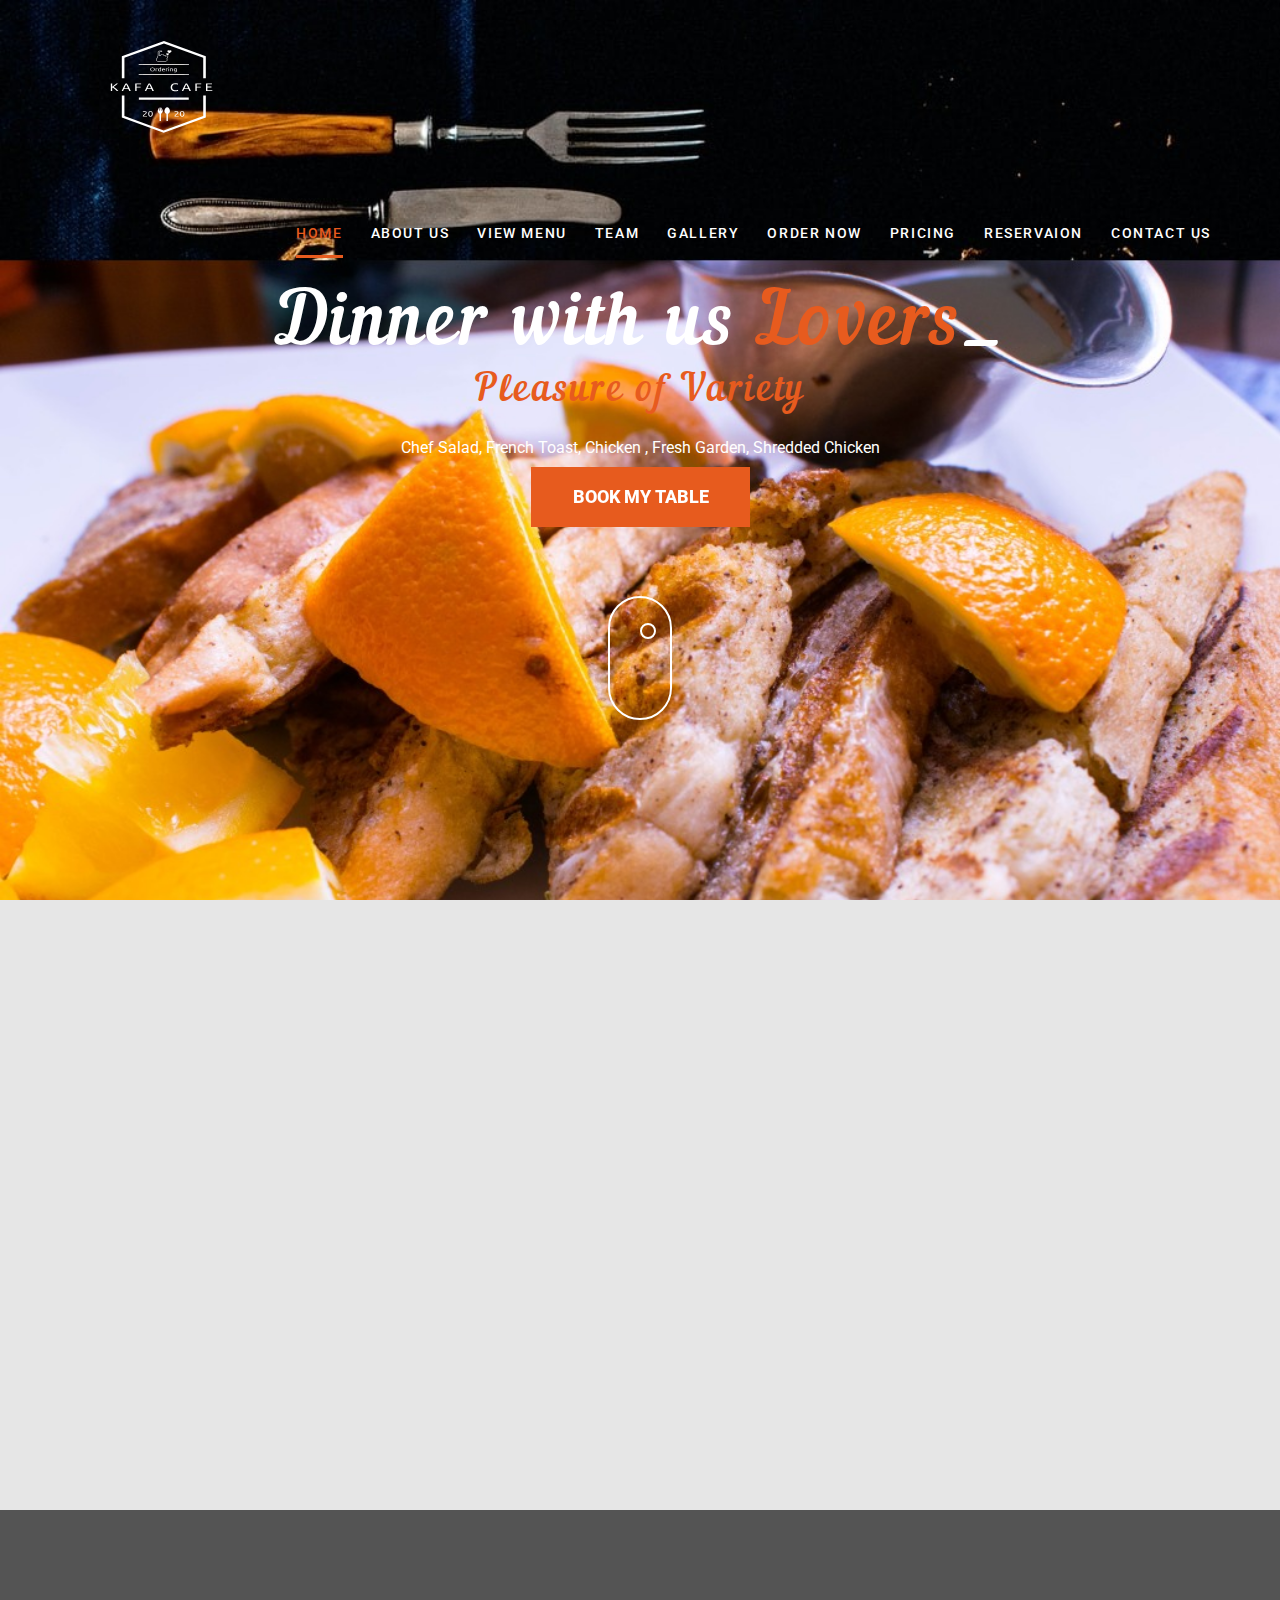
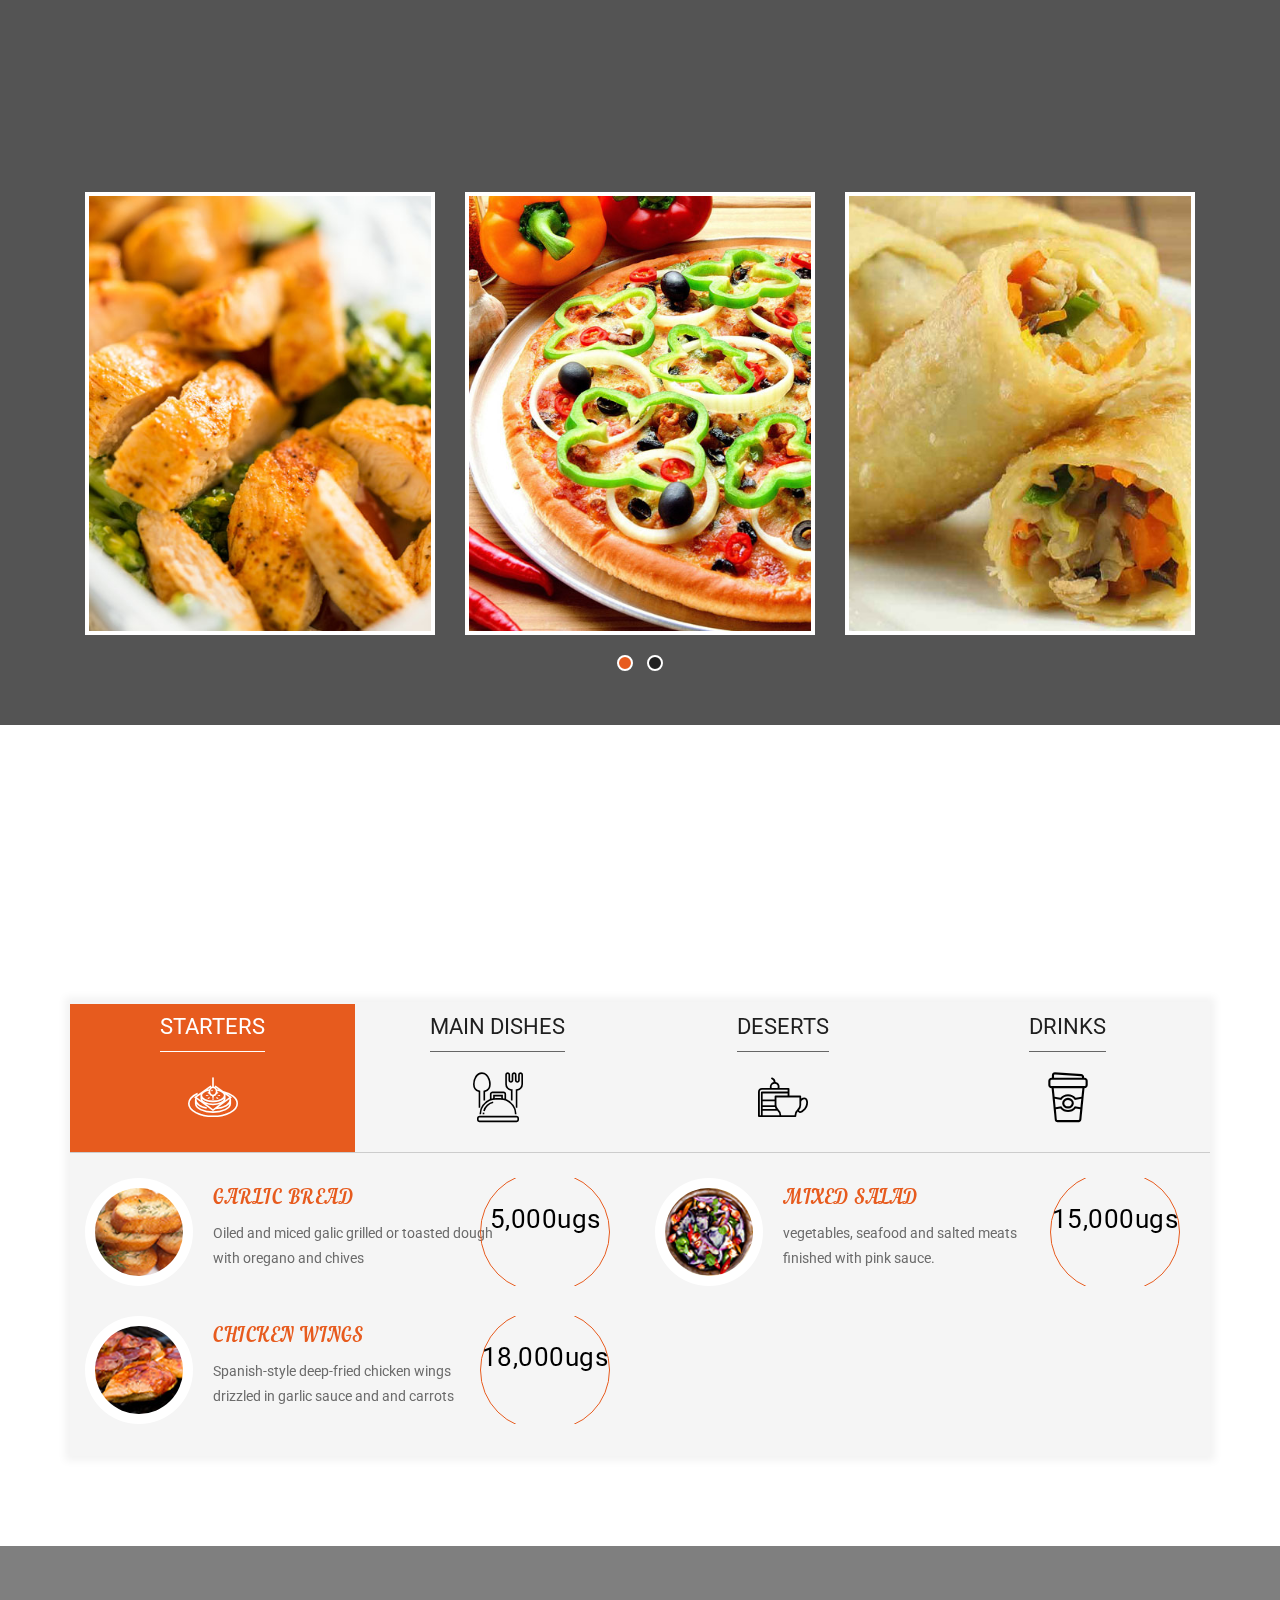
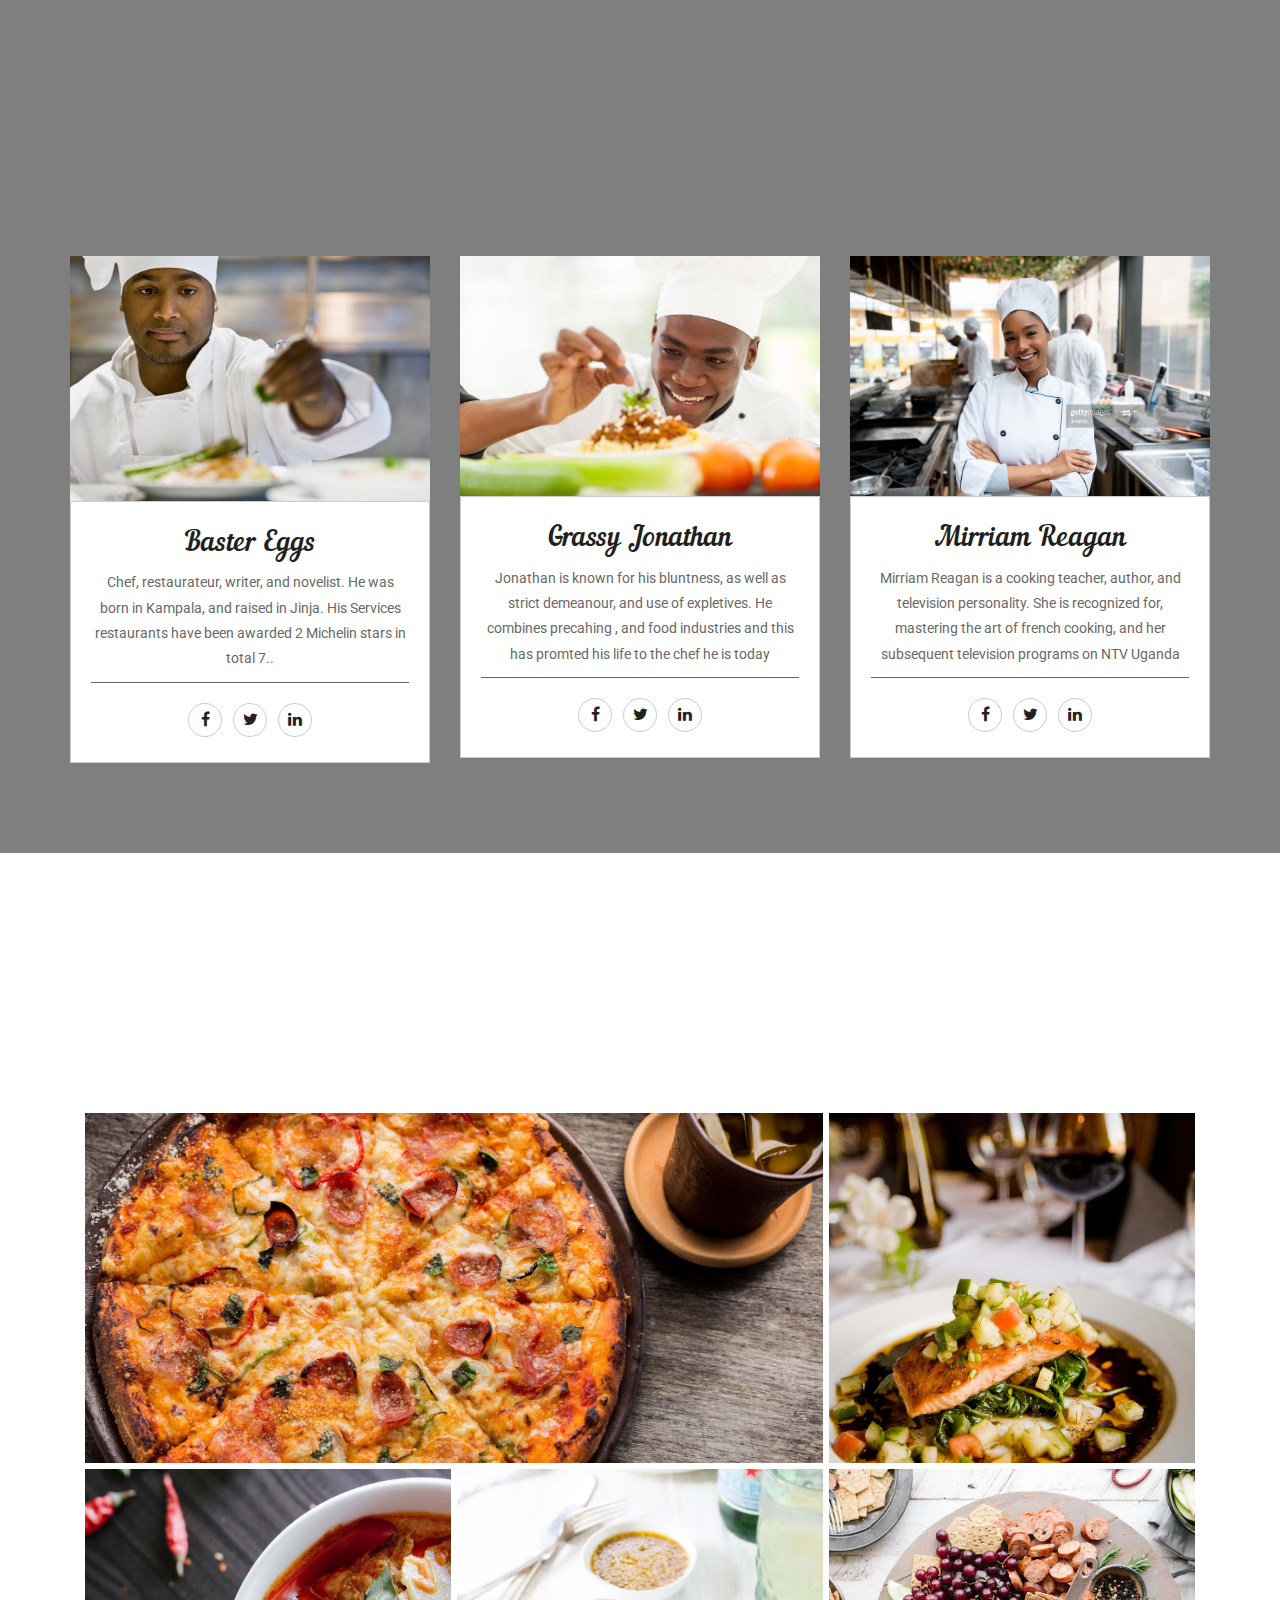
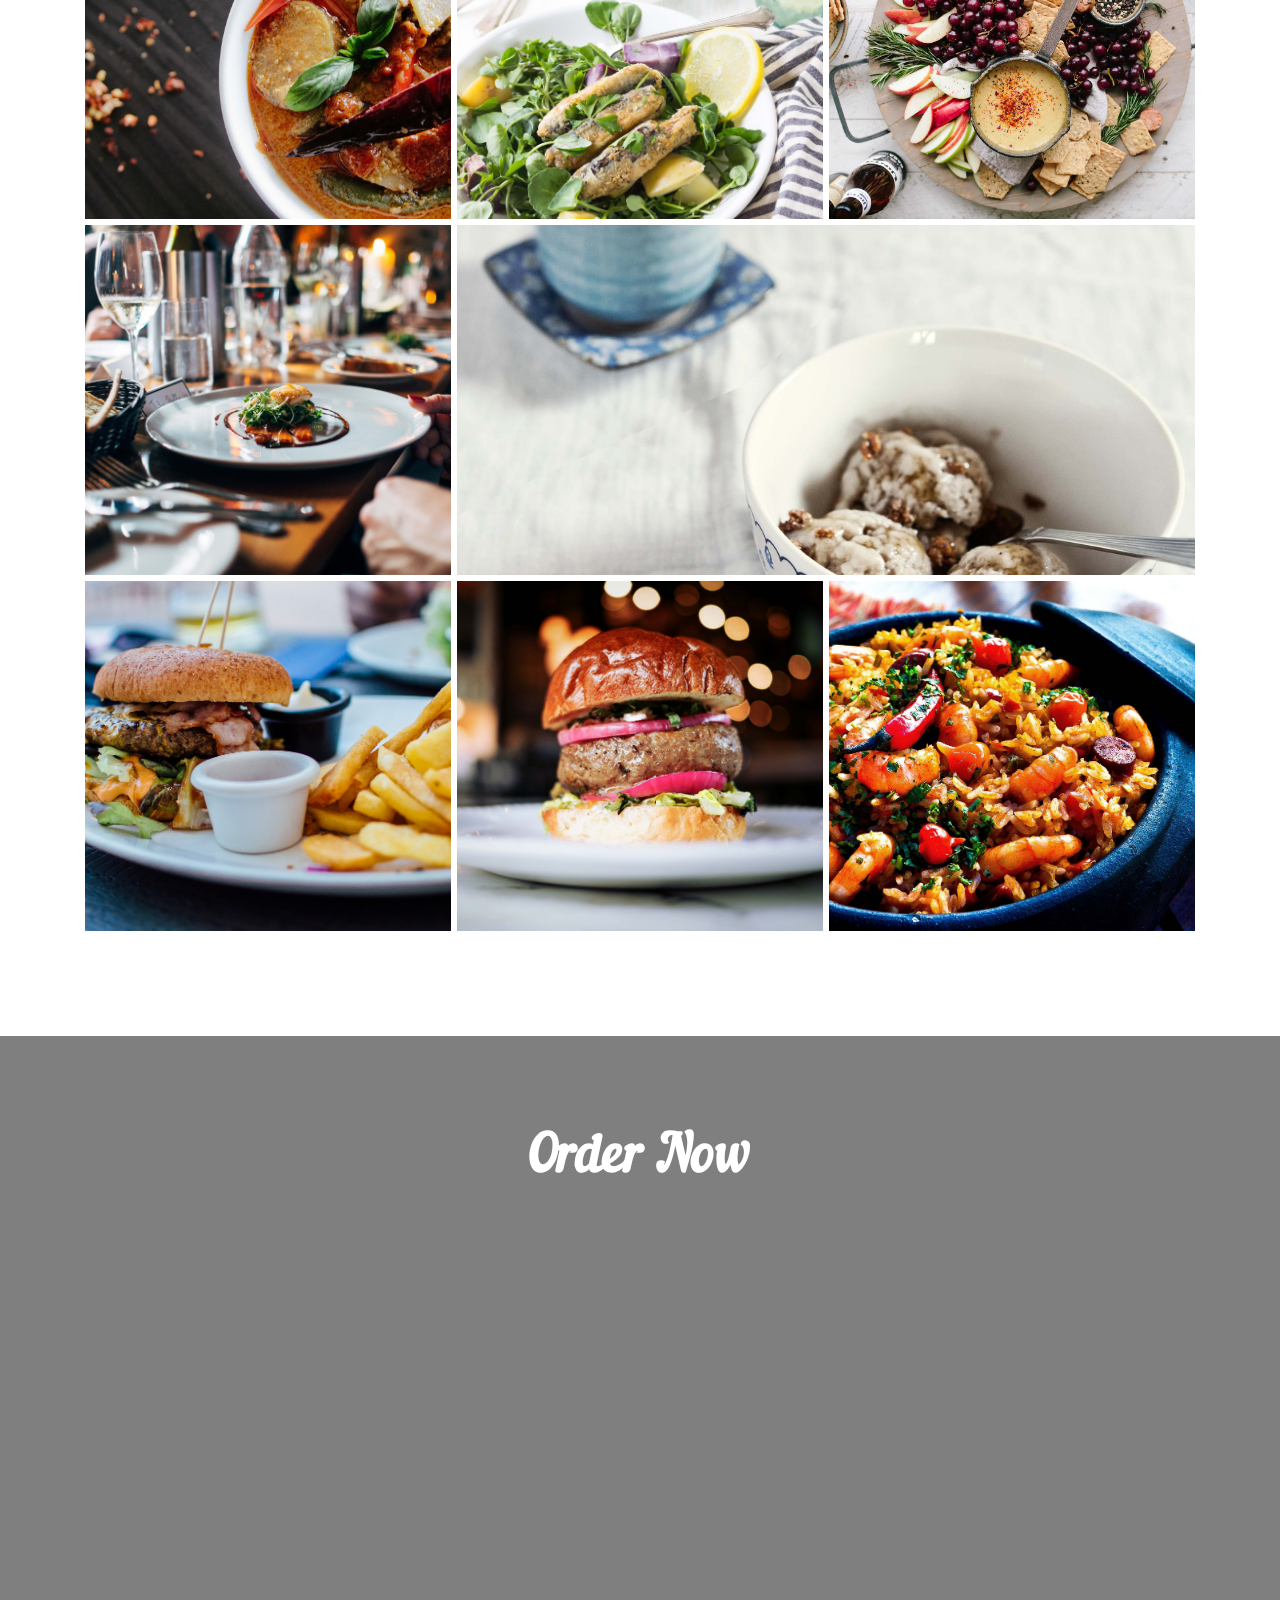
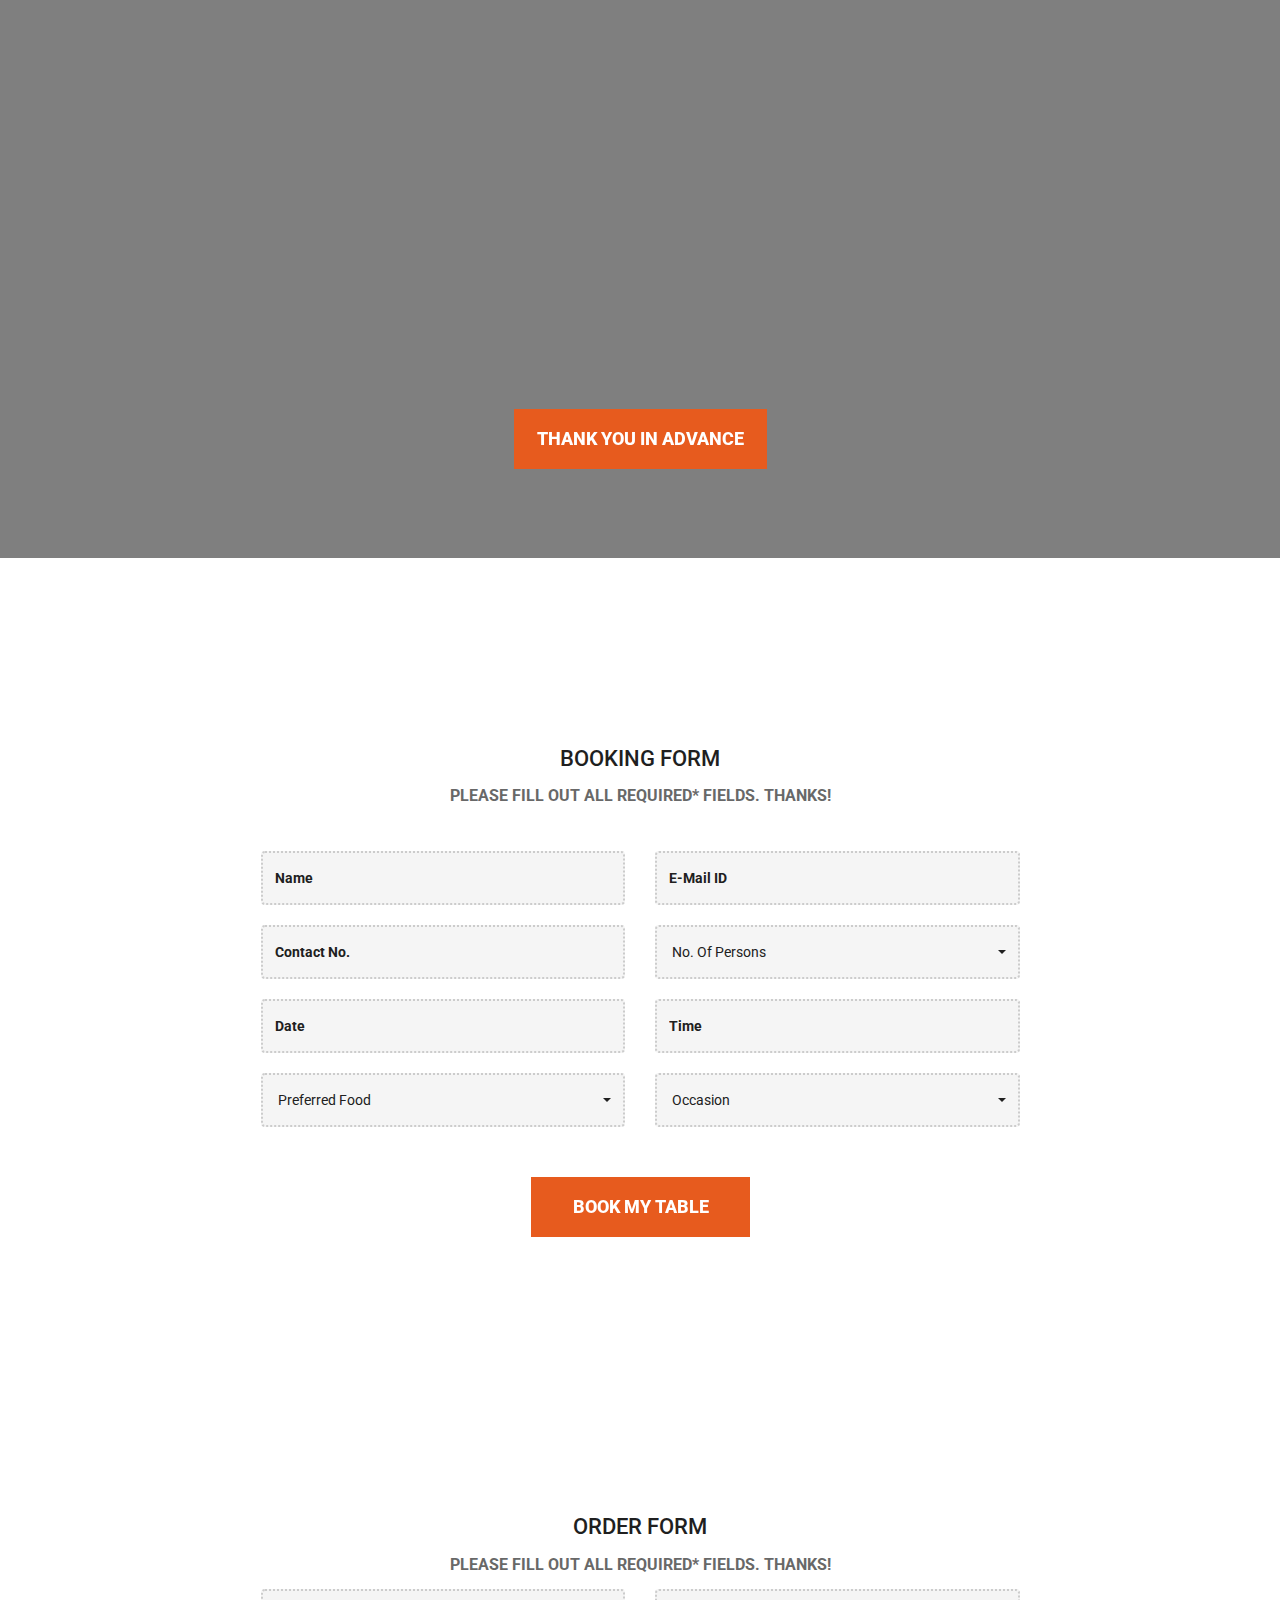
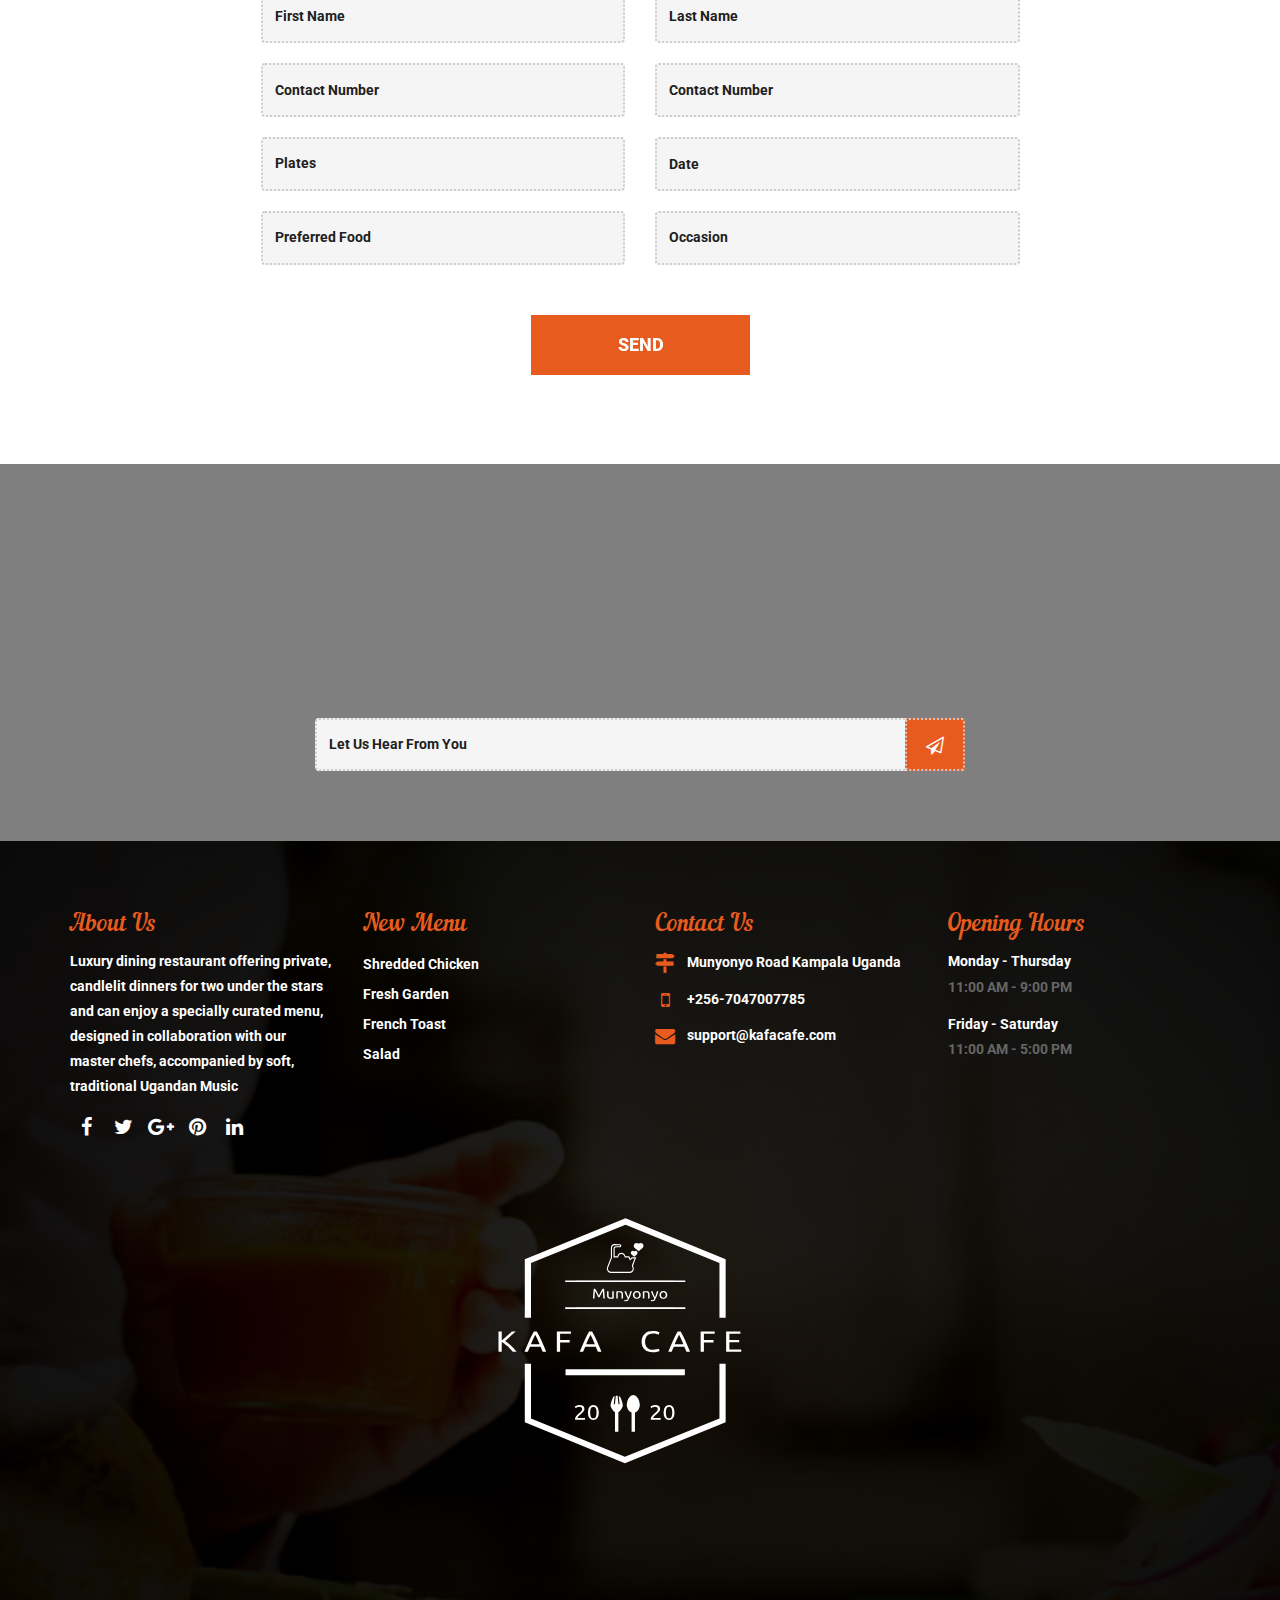
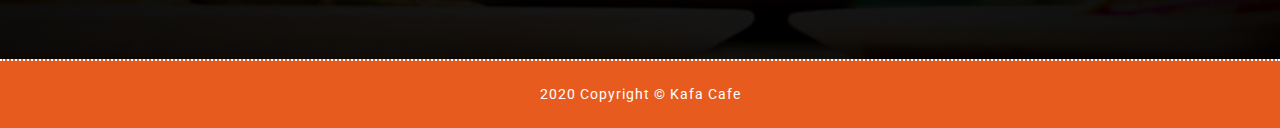
==== commit 043b5385: "Finished User Interface for the Restaurant Website" ====
--- a/index.html
+++ b/index.html
@@ -68,7 +68,7 @@
                                 <ul class="nav navbar-nav navbar-right">
                                     <li class="active"><a href="#banner">Home</a></li>
                                     <li><a href="#about">About us</a></li>
-                                    <li><a href="#menu">Menu</a></li>
+                                    <li><a href="#menu">View Menu</a></li>
                                     <li><a href="#our_team">Team</a></li>
                                     <li><a href="#gallery">Gallery</a></li>
                                     <li><a href="#blog" id="order-btn">Order Now</a></li>
@@ -125,19 +125,22 @@
                     <div class="wow fadeIn" data-wow-duration="1s" data-wow-delay="0.1s">
                         <h2 class="block-title"> About Us </h2>
                         <h3>IT STARTED, QUITE SIMPLY, LIKE THIS...</h3>
+                        <h4>
+                            Kafa Cafe is a Luxury dining restaurant offering private, candlelit dinners for und`er the stars while  enjoying  a specially 
+                            curated menu, designed in collaboration with our master chefs, accompanied by soft, traditional Ugandan Music
+                        </h4>
                         <h4>The idea of a food place situated near a busy road and a fuel station did
                              not really sink so well in us.. This was changed by the amazing 
-                             aroma and delicious disches at Kafa Cafe.
+                             aroma and delicious disches we brought up at Kafa Cafe.
                             </h4>
-                             <h4> If I recall, it was on Bombo road, just next to the petrol station
-                                and service area of City Oil. This station and the adjacent Restaurants 
+                             <h4> If I recall, it was on Bombo road, next to the petrol station
+                                and service area of City Oil. The adjacent Restaurants 
                                 of the Ssaga group, a team of dedicated brothers who not only run a very 
                                 successful and professional food  business, but also hold their integrity 
                                 as their biggest asset.
                             </h4>
                            <h4>
-                            The family managed to open their second Restorant at the Oasis mall. This 
-                            inspired me and my brother and learning alot fron Ssagas family our entrance into the mall
+                            The inspiration got me and a brother doing what we do best and our entrance into the mall
                              brought in an incredible traffic of clientele who were looking for this for amazing salads ,
                               chicken fries and Frencg Toast
                            </h4>
@@ -253,7 +256,7 @@
                         <h2 class="block-title text-center">
 						Our Menu 	
 					</h2>
-                        <p class="title-caption text-center">There are many variations of passages of Lorem Ipsum available, but the majority have suffered alteration in some form, by injected humour, or randomised words which don't look even slightly believable. </p>
+                        <p class="title-caption text-center">Look through our Variety and make a choice from our list of luscious, delectable, mouth-watering, fit for a king, delightful dishes. Dishes and drinks match their prices, we welcome making more than one choice from the list. </p>
                     </div>
                     <div class="tab-menu">
                         <div class="slider slider-nav">
@@ -282,10 +285,10 @@
                                         <div>
                                             <h3>GARLIC BREAD</h3>
                                             <p>
-                                                Lorem ipsum dolor sit amet, consectetur adipiscing elit. Nunc mollis eleifend dapibus.
+                                                Oiled and miced galic grilled or toasted dough with oregano and chives
                                             </p>
                                         </div>
-                                        <span class="offer-price">$8.5</span>
+                                        <span class="offer-price">5,000ugs</span>
                                     </div>
                                 </div>
                                 <!-- end col -->
@@ -295,10 +298,10 @@
                                         <div>
                                             <h3>MIXED SALAD</h3>
                                             <p>
-                                                Lorem ipsum dolor sit amet, consectetur adipiscing elit. Nunc mollis eleifend dapibus.
+                                             vegetables, seafood and salted meats finished with pink sauce.
                                             </p>
                                         </div>
-                                        <span class="offer-price">$25</span>
+                                        <span class="offer-price">15,000ugs</span>
                                     </div>
                                 </div>
                                 <!-- end col -->
@@ -306,12 +309,12 @@
                                     <div class="offer-item">
                                         <img src="images/menu-item-thumbnail-03.jpg" alt="" class="img-responsive">
                                         <div>
-                                            <h3>BBQ CHICKEN WINGS</h3>
+                                            <h3>CHICKEN WINGS</h3>
                                             <p>
-                                                Lorem ipsum dolor sit amet, consectetur adipiscing elit. Nunc mollis eleifend dapibus.
+                                                Spanish-style deep-fried chicken wings drizzled in garlic sauce and and carrots
                                             </p>
                                         </div>
-                                        <span class="offer-price">$10</span>
+                                        <span class="offer-price">18,000ugs</span>
                                     </div>
                                 </div>
                                 <!-- end col -->
@@ -321,12 +324,12 @@
                                     <div class="offer-item">
                                         <img src="images/menu-item-thumbnail-04.jpg" alt="" class="img-responsive">
                                         <div>
-                                            <h3>MEAT FEAST PIZZA</h3>
+                                            <h3>MEAT SALAD</h3>
                                             <p>
-                                                Lorem ipsum dolor sit amet, consectetur adipiscing elit. Nunc mollis eleifend dapibus.
+                                                 Topped with homemade <br/> spicys auce, gooey cheese and tons of sausage, pepperoni and bacon!
                                             </p>
                                         </div>
-                                        <span class="offer-price">$5</span>
+                                        <span class="offer-price">30,000ugs</span>
                                     </div>
                                 </div>
                                 <!-- end col -->
@@ -336,10 +339,10 @@
                                         <div>
                                             <h3>CHICKEN TIKKA MASALA</h3>
                                             <p>
-                                                Lorem ipsum dolor sit amet, consectetur adipiscing elit. Nunc mollis eleifend dapibus.
+                                               Deep fried chicken, Marinated  with ginger garlic paste, turmeric, red chilli powder, <br/>salt, yogurt, chicken masala
                                             </p>
                                         </div>
-                                        <span class="offer-price">$15</span>
+                                        <span class="offer-price">25,000ugs</span>
                                     </div>
                                 </div>
                                 <!-- end col -->
@@ -349,10 +352,10 @@
                                         <div>
                                             <h3>SPICY MEATBALLS</h3>
                                             <p>
-                                                Lorem ipsum dolor sit amet, consectetur adipiscing elit. Nunc mollis eleifend dapibus.
+                                                elicious and very child friendly these Easy Homemade Meatballs with Tomato Sauce<br/> are perfect served with spaghetti for an<br/> easy peasy midweek meal.
                                             </p>
                                         </div>
-                                        <span class="offer-price">$6.5</span>
+                                        <span class="offer-price">5,000ugs</span>
                                     </div>
                                 </div>
                                 <!-- end col -->
@@ -364,10 +367,10 @@
                                         <div>
                                             <h3>CHOCOLATE FUDGECAKE</h3>
                                             <p>
-                                                Lorem ipsum dolor sit amet, consectetur adipiscing elit. Nunc mollis eleifend dapibus.
+                                                These drink will keep you (and your sweet tooth) satisfied all day long
                                             </p>
                                         </div>
-                                        <span class="offer-price">$4.5</span>
+                                        <span class="offer-price">8,000ugs</span>
                                     </div>
                                 </div>
                                 <!-- end col -->
@@ -375,12 +378,12 @@
                                     <div class="offer-item">
                                         <img src="images/menu-item-thumbnail-08.jpg" alt="" class="img-responsive">
                                         <div>
-                                            <h3>CHICKEN TIKKA MASALA</h3>
+                                            <h3>DIRT CAKE</h3>
                                             <p>
-                                                Lorem ipsum dolor sit amet, consectetur adipiscing elit. Nunc mollis eleifend dapibus.
+                                                Delicious and spicy sweet<br/> brown cake Made from <br/> non-bean parts of the coffee plant
                                             </p>
                                         </div>
-                                        <span class="offer-price">$9.5</span>
+                                        <span class="offer-price">4,000ugs</span>
                                     </div>
                                 </div>
                                 <!-- end col -->
@@ -388,12 +391,12 @@
                                     <div class="offer-item">
                                         <img src="images/menu-item-thumbnail-09.jpg" alt="" class="img-responsive">
                                         <div>
-                                            <h3>CHICKEN TIKKA MASALA</h3>
+                                            <h3>FANCY CHOCOLATE</h3>
                                             <p>
-                                                Lorem ipsum dolor sit amet, consectetur adipiscing elit. Nunc mollis eleifend dapibus.
+                                               Roasted straw berry scumbled cake
                                             </p>
                                         </div>
-                                        <span class="offer-price">$10</span>
+                                        <span class="offer-price">16,000ugs</span>
                                     </div>
                                 </div>
                                 <!-- end col -->
@@ -401,40 +404,40 @@
                             <div>
                                 <div class="col-lg-6 col-md-6 col-sm-12 col-xs-12 ">
                                     <div class="offer-item">
-                                        <img src="images/menu-item-thumbnail-10.jpg" alt="" class="img-responsive">
+                                        <img src="/images/menu-item-thumbnail-08.jpg" alt="" class="img-responsive">
                                         <div>
-                                            <h3>MEAT FEAST PIZZA</h3>
+                                            <h3>HOMEMADE JUICE</h3>
                                             <p>
-                                                Lorem ipsum dolor sit amet, consectetur adipiscing elit. Nunc mollis eleifend dapibus.
+                                                Fresh ice cold juice ready to drink
                                             </p>
                                         </div>
-                                        <span class="offer-price">$12.5</span>
+                                        <span class="offer-price">5,000ugs</span>
                                     </div>
                                 </div>
                                 <!-- end col -->
                                 <div class="col-lg-6 col-md-6 col-sm-12 col-xs-12 ">
                                     <div class="offer-item">
-                                        <img src="images/menu-item-thumbnail-09.jpg" alt="" class="img-responsive">
+                                        <img src="/images/menu-item-thumbnail-09.jpg" alt="" class="img-responsive">
                                         <div>
-                                            <h3>CHICKEN TIKKA MASALA</h3>
+                                            <h3>SOFT DRINKS</h3>
                                             <p>
-                                                Lorem ipsum dolor sit amet, consectetur adipiscing elit. Nunc mollis eleifend dapibus.
+                                                We have all soft drinks at your hands reach
                                             </p>
                                         </div>
-                                        <span class="offer-price">$9.5</span>
+                                        <span class="offer-price">3,000ugs</span>
                                     </div>
                                 </div>
                                 <!-- end col -->
                                 <div class="col-lg-6 col-md-6 col-sm-12 col-xs-12 ">
                                     <div class="offer-item">
-                                        <img src="images/menu-item-thumbnail-08.jpg" alt="" class="img-responsive">
+                                        <img src="/images/menu-item-thumbnail-10.jpg"  alt="" class="img-responsive">
                                         <div>
-                                            <h3>CHICKEN TIKKA MASALA</h3>
+                                            <h3>BEER</h3>
                                             <p>
-                                                Lorem ipsum dolor sit amet, consectetur adipiscing elit. Nunc mollis eleifend dapibus.
+                                                We also have refreshing <br/>bevergaes of all kind
                                             </p>
                                         </div>
-                                        <span class="offer-price">$5.5</span>
+                                        <span class="offer-price">6,000ugs</span>
                                     </div>
                                 </div>
                                 <!-- end col -->
@@ -459,7 +462,10 @@
                         <h2 class="block-title text-center">
 						Our Team 	
 					</h2>
-                        <p class="title-caption text-center">There are many variations of passages of Lorem Ipsum available, but the majority have suffered alteration in some form, by injected humour, or randomised words which don't look even slightly believable. </p>
+                        <p class="title-caption text-center">Our team of professionals ensures that Chef Noon Culinary
+                             Services is delivering high quality culinary experiences for each and every client. 
+                              We pride ourselves on having a service mentality, and will always go the extra mile to ensure client satisfaction. 
+                            </p>
                     </div>
                     <div class="team-box">
 
@@ -764,69 +770,125 @@
                             <div class="col-md-6 col-sm-6">
                                 <div class="blog-block">
                                     <div class="blog-img-box">
-                                        <img src="/images/order/Chef Salad.jpg" alt="" />
+                                        <img src="/images/order/xChicken chef.jpg" alt="" />
                                         <div class="overlay">
                                             <a href=""><i class="fa fa-link" aria-hidden="true"></i></a>
                                         </div>
                                     </div>
                                     <div class="blog-dit">
-                                        <p><span>Available</span></p>
-                                        <h2>CHEF SALAD</h2>
-                                        <h5>BY John Doggett</h5>
-                                    </div>
-                                </div>
-                            </div>
-                            <!-- end col -->
-                        </div>
+                                        <p style="color: black;"><span><b>French Toast</b></span></p>
+                                        <h2><input type="text" class="order-input" value="30000" disabled="disabled"></h2>                                     
+                                        <div class="book-btn" style="padding-bottom: 5px;">
+                                            <a href="#order-form"  class="table-btn hvr-underline-from-center">Buy</a>
+                                        </div>
+                                    </div>
+                                </div>
+                            </div>
+                            <!-- end col -->
+                        </div>
+
                         <div class="wow fadeIn" data-wow-duration="1s" data-wow-delay="0.1s">
                             <div class="col-md-6 col-sm-6">
                                 <div class="blog-block">
                                     <div class="blog-img-box">
-                                        <img src="images/featured-image-02.jpg" alt="" />
+                                        <img src="/images/foods/xFrench toast.jpg" alt="" />
                                         <div class="overlay">
                                             <a href=""><i class="fa fa-link" aria-hidden="true"></i></a>
                                         </div>
                                     </div>
                                     <div class="blog-dit">
-                                        <p><span>2 NOVEMBER, 2014</span></p>
-                                        <h2>NEW RECRUITS HAVE ARRIVED!</h2>
-                                        <h5>BY Jeffrey Spender</h5>
-                                    </div>
-                                </div>
-                            </div>
-                            <!-- end col -->
-                        </div>
+                                        <p style="color: black;"><span><b>Meat Balls</b></span></p>
+                                        <h2><input type="text" class="order-input" value="10000" disabled="disabled"></h2>
+                                        <div class="book-btn" style="padding-bottom: 5px;">
+                                            <a href="#order-form"  class="table-btn hvr-underline-from-center">Buy</a>
+                                        </div>
+                                    </div>
+                                </div>
+                            </div>
+                            <!-- end col -->
+                        </div>
+
+                        <!-- beg col -->
                         <div class="wow fadeIn" data-wow-duration="1s" data-wow-delay="0.1s">
                             <div class="col-md-6 col-sm-6">
                                 <div class="blog-block">
                                     <div class="blog-img-box">
-                                        <img src="images/featured-image-03.jpg" alt="" />
+                                        <img src="/images/foods/xShredded chicken.jpg" alt="" />
                                         <div class="overlay">
-                                            <a href=""><i class="fa fa-link" aria-hidden="true"></i></a>
+                                            <a href=""><i class="fa fa-link" aria-hidden="true" disabled="disable"></i></a>
                                         </div>
                                     </div>
                                     <div class="blog-dit">
-                                        <p><span>4 NOVEMBER, 2014</span></p>
-                                        <h2>BAKING TIPS FROM THE PROS</h2>
-                                        <h5>BY Monica Reyes</h5>
-                                    </div>
-                                </div>
-                            </div>
-                            <!-- end col -->
-                        </div>
+                                        <p style="color: black;"><span><b>Chicken Wings</b></span></p>
+                                        <h2><input type="text" class="order-input" value="30000"></h2>
+                                        <div class="book-btn" style="padding-bottom: 5px;">
+                                            <a href="#order-form"  class="table-btn hvr-underline-from-center">Buy</a>
+                                        </div>
+                                    </div>
+                                </div>
+                            </div>
+                            <!-- end col -->
+                        </div>
+                        <!-- end col -->
+
+                            <!-- drink 1 -->
                         <div class="wow fadeIn" data-wow-duration="1s" data-wow-delay="0.1s">
                             <div class="col-md-6 col-sm-6">
                                 <div class="blog-block">
                                     <div class="blog-img-box">
-                                        <img src="images/featured-image-04.jpg" alt="" />
+                                        <img src="/images/gallery_09.jpg" alt="" />
                                         <div class="overlay">
                                             <a href=""><i class="fa fa-link" aria-hidden="true"></i></a>
                                         </div>
                                     </div>
                                     <div class="blog-dit">
-                                        <p><span>12 NOVEMBER, 2014</span></p>
-                                        <h2>ALL YOUR EGGS BELONG TO US</h2>
-                                        <h5>BY John Doggett</h5>
+                                        <p style="color: black;"><span><b>Fresh Garden</b></span></p>
+                                        <h2><input type="text" class="order-input" value="30000" disabled="disabled"></h2>
+                                        <div class="book-btn" style="padding-bottom: 5px;">
+                                            <a href="#order-form"  class="table-btn hvr-underline-from-center">Buy</a>
+                                        </div>
+                                    </div>
+                                </div>
+                            </div>
+                            <!-- end col -->
+                        </div>
+
+                        <div class="wow fadeIn" data-wow-duration="1s" data-wow-delay="0.1s">
+                            <div class="col-md-6 col-sm-6">
+                                <div class="blog-block">
+                                    <div class="blog-img-box">
+                                        <img src="/images/foods/xDSC_0037.jpg" alt="" />
+                                        <div class="overlay">
+                                            <a href=""><i class="fa fa-link" aria-hidden="true"></i></a>
+                                        </div>
+                                    </div>
+                                    <div class="blog-dit">
+                                        <p style="color: black;"><span><b>Chicken Salad</p>
+                                        <h2><input type="text" class="order-input" value="20000" disabled="disabled"></h2>
+                                        <div class="book-btn" style="padding-bottom: 5px;">
+                                            <a href="#order-form"  class="table-btn hvr-underline-from-center">Buy</a>
+                                        </div>
+                                    </div>
+                                </div>
+                            </div>
+                            <!-- end col -->
+                        </div>
+                        <div class="wow fadeIn" data-wow-duration="1s" data-wow-delay="0.1s">
+                            <div class="col-md-6 col-sm-6">
+                                <div class="blog-block">
+                                    <div class="blog-img-box">
+                                        <img src="/images/foods/xDSC_0037.jpg" alt="" />
+                                       
+                                        <div class="overlay">
+                                            <a href=""><i class="fa fa-link" aria-hidden="true"></i></a>
+                                        </div>
+                                    </div>
+                                    <div class="blog-dit">
+                                        <p style="color: black;"><span><b>Meat Salad</b></span></p>
+                                        <h2><input type="text" class="order-input" value="30000" disabled="disabled"></h2>
+                                        <div class="book-btn" style="padding-bottom: 5px;">
+                                            <a href="#order-form"  class="table-btn hvr-underline-from-center">Buy</a>
+                                        </div>
                                     </div>
                                 </div>
                             </div>
@@ -836,7 +898,7 @@
                     <!-- end blog-box -->
 
                     <div class="blog-btn-v">
-                        <a class="hvr-underline-from-center" href="#">View the Blog</a>
+                        <a class="hvr-underline-from-center" href="#">Thank You In Advance</a>
                     </div>
 
                 </div>
@@ -848,103 +910,6 @@
     </div>
     <!-- end blog-main -->
 
-    <div id="pricing" class="pricing-main pad-top-100 pad-bottom-100">
-        <div class="container">
-            <div class="row">
-                <div class="col-lg-12 col-md-12 col-sm-12 col-xs-12">
-                    <h2 class="block-title text-center">
-						Pricing 	
-					</h2>
-                    <p>Lorem ipsum dolor sit amet, consectetur adipiscing elit. Sed ut orci varius, elementum lectus nec, aliquam lectus. Duis neque augue, maximus in sapien ut, porta pharetra odio.</p>
-                </div>
-                <div class="panel-pricing-in">
-                    <!-- item -->
-                    <div class="col-md-4 col-sm-4 text-center">
-                        <div class="panel panel-pricing">
-                            <div class="panel-heading">
-                                <div class="pric-icon">
-                                    <img src="images/store.png" alt="" />
-                                </div>
-                                <h3>Basic</h3>
-                            </div>
-                            <div class="panel-body text-center">
-                                <p><strong>$30/<span>Month</span></strong></p>
-                            </div>
-                            <ul class="list-group text-center">
-                                <li class="list-group-item"><i class="fa fa-check"></i> One Website</li>
-                                <li class="list-group-item"><i class="fa fa-check"></i> One User</li>
-                                <li class="list-group-item"><i class="fa fa-check"></i> 10 GB Bandwidth</li>
-                                <li class="list-group-item"><i class="fa fa-times"></i> 2GB Storage</li>
-                                <li class="list-group-item"><i class="fa fa-times"></i> Offline work</li>
-                                <li class="list-group-item"><i class="fa fa-check"></i> 24x7 Support</li>
-                            </ul>
-                            <div class="panel-footer">
-                                <a class="btn btn-lg btn-block hvr-underline-from-center" href="#">Purchase Now!</a>
-                            </div>
-                        </div>
-                    </div>
-                    <!-- /item -->
-
-                    <!-- item -->
-                    <div class="col-md-4 col-sm-4 text-center">
-                        <div class="panel panel-pricing">
-                            <div class="panel-heading">
-                                <div class="pric-icon">
-                                    <img src="images/food.png" alt="" />
-                                </div>
-                                <h3>Pro</h3>
-                            </div>
-                            <div class="panel-body text-center">
-                                <p><strong>$60/<span>Month</span></strong></p>
-                            </div>
-                            <ul class="list-group text-center">
-                                <li class="list-group-item"><i class="fa fa-check"></i> One Website</li>
-                                <li class="list-group-item"><i class="fa fa-check"></i> One User</li>
-                                <li class="list-group-item"><i class="fa fa-check"></i> 50 GB Bandwidth</li>
-                                <li class="list-group-item"><i class="fa fa-check"></i> 2GB Storage</li>
-                                <li class="list-group-item"><i class="fa fa-check"></i> Offline work</li>
-                                <li class="list-group-item"><i class="fa fa-check"></i> 24x7 Support</li>
-                            </ul>
-                            <div class="panel-footer">
-                                <a class="btn btn-lg btn-block hvr-underline-from-center" href="#">Purchase Now!</a>
-                            </div>
-                        </div>
-                    </div>
-                    <!-- /item -->
-
-                    <!-- item -->
-                    <div class="col-md-4 col-sm-4 text-center">
-                        <div class="panel panel-pricing">
-                            <div class="panel-heading">
-                                <div class="pric-icon">
-                                    <img src="images/coffee.png" alt="" />
-                                </div>
-                                <h3>Platinum</h3>
-                            </div>
-                            <div class="panel-body text-center">
-                                <p><strong>$90/<span>Month</span></strong></p>
-                            </div>
-                            <ul class="list-group text-center">
-                                <li class="list-group-item"><i class="fa fa-check"></i> One Website</li>
-                                <li class="list-group-item"><i class="fa fa-check"></i> One User</li>
-                                <li class="list-group-item"><i class="fa fa-check"></i> 100 GB Bandwidth</li>
-                                <li class="list-group-item"><i class="fa fa-check"></i> 2GB Storage</li>
-                                <li class="list-group-item"><i class="fa fa-check"></i> Offline work</li>
-                                <li class="list-group-item"><i class="fa fa-check"></i> 24x7 Support</li>
-                            </ul>
-                            <div class="panel-footer">
-                                <a class="btn btn-lg btn-block hvr-underline-from-center" href="#">Purchase Now!</a>
-                            </div>
-                        </div>
-                    </div>
-                    <!-- /item -->
-                </div>
-            </div>
-            <!-- end row -->
-        </div>
-        <!-- end container -->
-    </div>
-    <!-- end pricing-main -->
 
     <div id="reservation" class="reservations-main pad-top-100 pad-bottom-100">
         <div class="container">
@@ -1005,9 +970,9 @@
                                 <div class="form-box">
                                     <select name="preferred_food" id="preferred_food" class="selectpicker">
                                         <option selected disabled>preferred food</option>
-                                        <option>Indian</option>
-                                        <option>Continental</option>
-                                        <option>Mexican</option>
+                                        <option>Chicken Salad</option>
+                                        <option>French Toast</option>
+                                        <option>Fresh Garden</option>
                                     </select>
                                 </div>
                             </div>
@@ -1042,6 +1007,104 @@
         <!-- end container -->
     </div>
     <!-- end reservations-main -->
+    <div id="order-form" class="reservations-main pad-top-100 pad-bottom-100">
+        <div class="container">
+            <div class="row">
+                <div class="form-reservations-box">
+                    <div class="col-lg-12 col-md-12 col-sm-12 col-xs-12">
+                        <div class="wow fadeIn" data-wow-duration="1s" data-wow-delay="0.1s">
+                            <h2 class="block-title text-center">
+						 <a style="color:  #e75b1e;;" href="#order-form">Make your Order</a> 			
+					</h2>
+                        </div>
+                        <h4 class="form-title">ORDER FORM</h4>
+                        <p>PLEASE FILL OUT ALL REQUIRED* FIELDS. THANKS!</p>
+
+                        <form id="" method="post" class="" name="" action="mail.php">
+                            <div class="col-lg-6 col-md-6 col-sm-6 col-xs-12">
+                                <div class="order-box">
+                                    <input type="text" name="" id="" placeholder="First Name" required="required" data-error="Firstname is required.">
+                                </div>
+                            </div>
+                            <!-- end col -->
+                            <div class="col-lg-6 col-md-6 col-sm-6 col-xs-12">
+                                <div class="order-box">
+                                    <input type="email" name="" id="" placeholder="Last Name" required="required" data-error="E-mail id is required.">
+                                </div>
+                            </div>
+                            <!-- end col -->
+                            <div class="col-lg-6 col-md-6 col-sm-6 col-xs-12">
+                                <div class="order-box">
+                                    <input type="text" name="" id="" placeholder="Contact Number">
+                                </div>
+                            </div>
+                            <!-- end col -->
+                            <!-- end col -->
+                            <div class="col-lg-6 col-md-6 col-sm-6 col-xs-12">
+                                <div class="order-box">
+                                    <input type="text" name="" id="" placeholder="Contact Number">
+                                </div>
+                            </div>
+                            <!-- end col -->
+                            <div class="col-lg-6 col-md-6 col-sm-6 col-xs-12">
+                                <div class="order-box">
+                                    <select name="" id="" class="">
+                                        <option selected disabled>Plates</option>
+                                        <option>1</option>
+                                        <option>2</option>
+                                        <option>3</option>
+                                    </select>
+                                </div>
+                            </div>
+                            <!-- end col -->
+                            <div class="col-lg-6 col-md-6 col-sm-6 col-xs-12">
+                                <div class="form-box">
+                                    <input type="text" name="date-picker" id="date-picker" placeholder="Date" required="required" data-error="Date is required." />
+                                </div>
+                            </div>
+                           
+                            <!-- end col -->
+                            <div class="col-lg-6 col-md-6 col-sm-6 col-xs-12">
+                                <div class="order-box">
+                                    <select name="" id="" class="">
+                                        <option selected disabled>preferred food</option>
+                                        <option>Chicken Salad</option>
+                                        <option>French Toast</option>
+                                        <option>Fresh Garden</option>
+                                    </select>
+                                </div>
+                            </div>
+                            <!-- end col -->
+                            <div class="col-lg-6 col-md-6 col-sm-6 col-xs-12">
+                                <div class="order-box">
+                                    <select name="" id="" class="s">
+                                        <option selected disabled>Occasion</option>
+                                        <option>Wedding</option>
+                                        <option>Birthday</option>
+                                        <option>Anniversary</option>
+                                    </select>
+                                </div>
+                            </div>
+                            <!-- end col -->
+
+                            <div class="col-lg-12 col-md-12 col-sm-12 col-xs-12">
+                                <div class="reserve-book-btn text-center">
+                                    <button class="hvr-underline-from-center" type="submit" value="SEND" id="">Send</button>
+                                </div>
+                            </div>
+                            <!-- end col -->
+                        </form>
+                        <!-- end form -->
+                    </div>
+                    <!-- end col -->
+                </div>
+                <!-- end reservations-box -->
+            </div>
+            <!-- end row -->
+        </div>
+        <!-- end container -->
+    </div>
+    <!-- end of buy now form -->
 
     <div id="footer" class="footer-main">
         <div class="footer-news pad-top-100 pad-bottom-70 parallax">
@@ -1049,11 +1112,11 @@
                 <div class="row">
                     <div class="col-lg-12 col-md-12 col-sm-12 col-xs-12">
                         <div class="wow fadeIn" data-wow-duration="1s" data-wow-delay="0.1s">
-                            <h2 class="ft-title color-white text-center"> Newsletter </h2>
-                            <p> Lorem ipsum dolor sit amet, consectetur adipiscing elit</p>
+                            <h2 class="ft-title color-white text-center"> Reach Us </h2>
+                            <p> Your feed back matters to us</p>
                         </div>
                         <form>
-                            <input type="email" placeholder="Enter your e-mail id">
+                            <input type="email" placeholder="Let us hear from you">
                             <a href="#" class="orange-btn"><i class="fa fa-paper-plane-o" aria-hidden="true"></i></a>
                         </form>
                     </div>
@@ -1068,15 +1131,11 @@
             <div class="container">
                 <div class="row">
                     <div class="footer-in-main">
-                        <div class="footer-logo">
-                            <div class="text-center">
-                                <img src="images/logo.png" alt="" />
-                            </div>
-                        </div>
+                       
                         <div class="col-lg-3 col-md-3 col-sm-6 col-xs-12">
                             <div class="footer-box-a">
                                 <h3>About Us</h3>
-                                <p>Aenean commodo ligula eget dolor aenean massa. Cum sociis nat penatibu set magnis dis parturient montes.</p>
+                                <p>Luxury dining restaurant offering  private, candlelit dinners for two under the stars and can enjoy a specially curated menu, designed in collaboration with our master chefs, accompanied by soft, traditional Ugandan Music</p>
                                 <ul class="socials-box footer-socials pull-left">
                                     <li>
                                         <a href="#">
@@ -1113,10 +1172,10 @@
                             <div class="footer-box-b">
                                 <h3>New Menu</h3>
                                 <ul>
-                                    <li><a href="#">Italian Bomba Sandwich</a></li>
-                                    <li><a href="#">Double Dose of Pork Belly</a></li>
-                                    <li><a href="#">Spicy Thai Noodles</a></li>
-                                    <li><a href="#">Triple Truffle Trotters</a></li>
+                                    <li><a href="#">Shredded Chicken</a></li>
+                                    <li><a href="#">Fresh Garden</a></li>
+                                    <li><a href="#">French Toast</a></li>
+                                    <li><a href="#">Salad</a></li>
                                 </ul>
                             </div>
                             <!-- end footer-box-b -->
@@ -1127,17 +1186,17 @@
                                 <h3>Contact Us</h3>
                                 <p>
                                     <i class="fa fa-map-signs" aria-hidden="true"></i>
-                                    <span>6 E Esplanade, St Albans VIC 3021, Australia</span>
+                                    <span>Munyonyo Road Kampala Uganda</span>
                                 </p>
                                 <p>
                                     <i class="fa fa-mobile" aria-hidden="true"></i>
                                     <span>
-									+91 80005 89080 
+                                        +256-7047007785
 								</span>
                                 </p>
                                 <p>
                                     <i class="fa fa-envelope" aria-hidden="true"></i>
-                                    <span><a href="#">support@foodfunday.com</a></span>
+                                    <span><a href="#">support@kafacafe.com</a></span>
                                 </p>
                             </div>
                             <!-- end footer-box-c -->
@@ -1159,19 +1218,28 @@
                                 </ul>
                             </div>
                             <!-- end footer-box-d -->
+                            
                         </div>
                         <!-- end col -->
+                   
+
+                        
                     </div>
                     <!-- end footer-in-main -->
                 </div>
                 <!-- end row -->
+            </div>
+            <div class="footer-logo">
+                <div class="text-center">
+                    <img src="/images/log/loglog2.svg" alt="" />
+                </div>
             </div>
             <!-- end container -->
             <div id="copyright" class="copyright-main">
                 <div class="container">
                     <div class="row">
                         <div class="col-lg-12 col-md-12 col-sm-12 col-xs-12">
-                            <h6 class="copy-title"> Copyright &copy; 2017 Food Funday is powered by <a href="#" target="_blank"></a> </h6>
+                            <h6 class="copy-title">2020 Copyright &copy; Kafa Cafe <a href="#" target="_blank"></a> </h6>
                         </div>
                     </div>
                     <!-- end row -->
@@ -1186,17 +1254,7 @@
 
     <a href="#" class="scrollup" style="display: none;">Scroll</a>
 
-    <!-- <section id="color-panel" class="close-color-panel"> -->
-        <!-- <a class="panel-button gray2"><i class="fa fa-cog fa-spin fa-2x"></i></a> -->
-        <!-- Colors -->
-        <!-- <div class="segment">
-            <h4 class="gray2 normal no-padding">Color Scheme</h4>
-            <a title="orange" class="switcher orange-bg"></a>
-            <a title="strong-blue" class="switcher strong-blue-bg"></a>
-            <a title="moderate-green" class="switcher moderate-green-bg"></a>
-            <a title="vivid-yellow" class="switcher vivid-yellow-bg"></a>
-        </div> -->
-    <!-- </section> -->
+
 
     <!-- ALL JS FILES -->
     <script src="js/all.js"></script>
--- a/css/style.css
+++ b/css/style.css
@@ -1,39 +1,4 @@
-/*------------------------------------------------------------------
-    File Name: style.css
-    Template Name: Landigoo
-    Created By: MelodyThemes
-    Envato Profile: http://themeforest.net/user/melodythemes
-    Website: https://melodythemes.com
-    Version: 1.0
--------------------------------------------------------------------*/
-
-/*------------------------------------------------------------------
-    [Table of contents]
-	
-	1. IMPORT FONTS
-    2. IMPORT FILES
-	3. SKELETON
-	  1.1. Preloader
-	  1.2. Scrollup
-	4. HEADER AREA
-	5. BANNER AREA
-	6. ABOUT AREA
-	7. SPECIAL-MENU AREA
-	8. MENU AREA
-	8. TEAM AREA
-	9. GALLERY AREA
-	10. BLOG AREA
-	11. PRICING AREA
-	12. RESERVATIONS AREA
-	13. FOOTER AREA
-	14. COPYRIGHT AREA
-	15. COLOR SWITCHER AREA
-	
--------------------------------------------------------------------*/
-
-/*------------------------------------------------------------------
-    IMPORT FONTS
--------------------------------------------------------------------*/
+
 
 @import url('https://fonts.googleapis.com/css?family=Paprika');
 @import url('https://fonts.googleapis.com/css?family=Roboto:300,400,500,700,900');
@@ -278,8 +243,8 @@
     padding: 15px 0 15px;
     display: inline-block;
     line-height: normal;
-    font-size: 100%;
-    height: 100%;
+    /* font-size: 100%;
+    height: 100%; */
 }
 .main-menu .navbar-default{
 	background-color:transparent;
@@ -613,7 +578,14 @@
 .pad-bottom-100{
 	padding-bottom: 90px;
 }
-
+.order-input{
+    /* color: white; */
+    /* border-color: white; */
+    
+    background: transparent;
+    border: none;
+    max-width:70px
+}
 .pad-top-70{
 	padding-top: 70px;
 }
@@ -876,8 +848,8 @@
     right: 15px;
     top: 50%;
     display: block;
-    width: 92px;
-    height: 92px;
+    width: 130px;
+    height: 120px;
     line-height: 92px;
     -moz-border-radius: 92px;
     -webkit-border-radius: 92px;
@@ -1467,6 +1439,21 @@
 	min-height: 53px;
 }
 
+.order-box{
+    margin-bottom:20px;
+	min-height: 53px; 
+}
+.order-box input{
+    width:100%;
+	border:2px dotted #ccc;
+	background:#f5f5f5;
+	color:#202020;
+	padding:12px;
+	text-transform:capitalize;
+	border-radius: 4px;
+	opacity: 1;
+	min-height:54px; 
+}
 .form-box input{
 	width:100%;
 	border:2px dotted #ccc;
@@ -1493,9 +1480,27 @@
     -o-appearance: none;
     appearance: none;
 }
+.order-box select{
+    width:100%;
+	border:2px dotted #ccc;
+	background:#f5f5f5;
+	color:#202020;
+	padding: 12px;
+	text-transform:capitalize;
+	border-radius: 4px;
+	-webkit-appearance: none;
+    -moz-appearance: none;
+    -ms-appearance: none;
+    -o-appearance: none;
+    appearance: none; 
+}
 .form-box .bootstrap-select:not([class*=col-]):not([class*=form-control]):not(.input-group-btn){
 	width:100%;
 }
+.order-box .bootstrap-select:not([class*=col-]):not([class*=form-control]):not(.input-group-btn){
+	width:100%;
+}
+
 .form-box .bootstrap-select button{
 	width:100%;
 	border:2px dotted #ccc;
@@ -1511,12 +1516,33 @@
     appearance: none;
 }
 
+.order-box .bootstrap-select button{
+	width:100%;
+	border:2px dotted #ccc;
+	background:#f5f5f5;
+	color:#202020 !important;
+	padding: 15px;
+	text-transform:capitalize;
+	border-radius: 4px;
+	-webkit-appearance: none;
+    -moz-appearance: none;
+    -ms-appearance: none;
+    -o-appearance: none;
+    appearance: none;
+}
 .form-box select option{
 	-webkit-appearance: none;
     -moz-appearance: none;
     appearance: none;
     padding: 5px;
 }
+.order-box select option{
+	-webkit-appearance: none;
+    -moz-appearance: none;
+    appearance: none;
+    padding: 5px;
+}
+
 
 ::-webkit-input-placeholder { /* Chrome */
   color:#202020;
--- a/css/responsive.css
+++ b/css/responsive.css
@@ -330,4 +330,12 @@
 	.offer-item div h3{
 		font-size: 16px;
 	}
+	@media (max-width: 480px) {
+		.banner {
+			background: url(../images/foods/jointed4.jfif);
+			background-size: cover;
+            border-image-repeat: no-repeat;
+
+		}
+	}
 }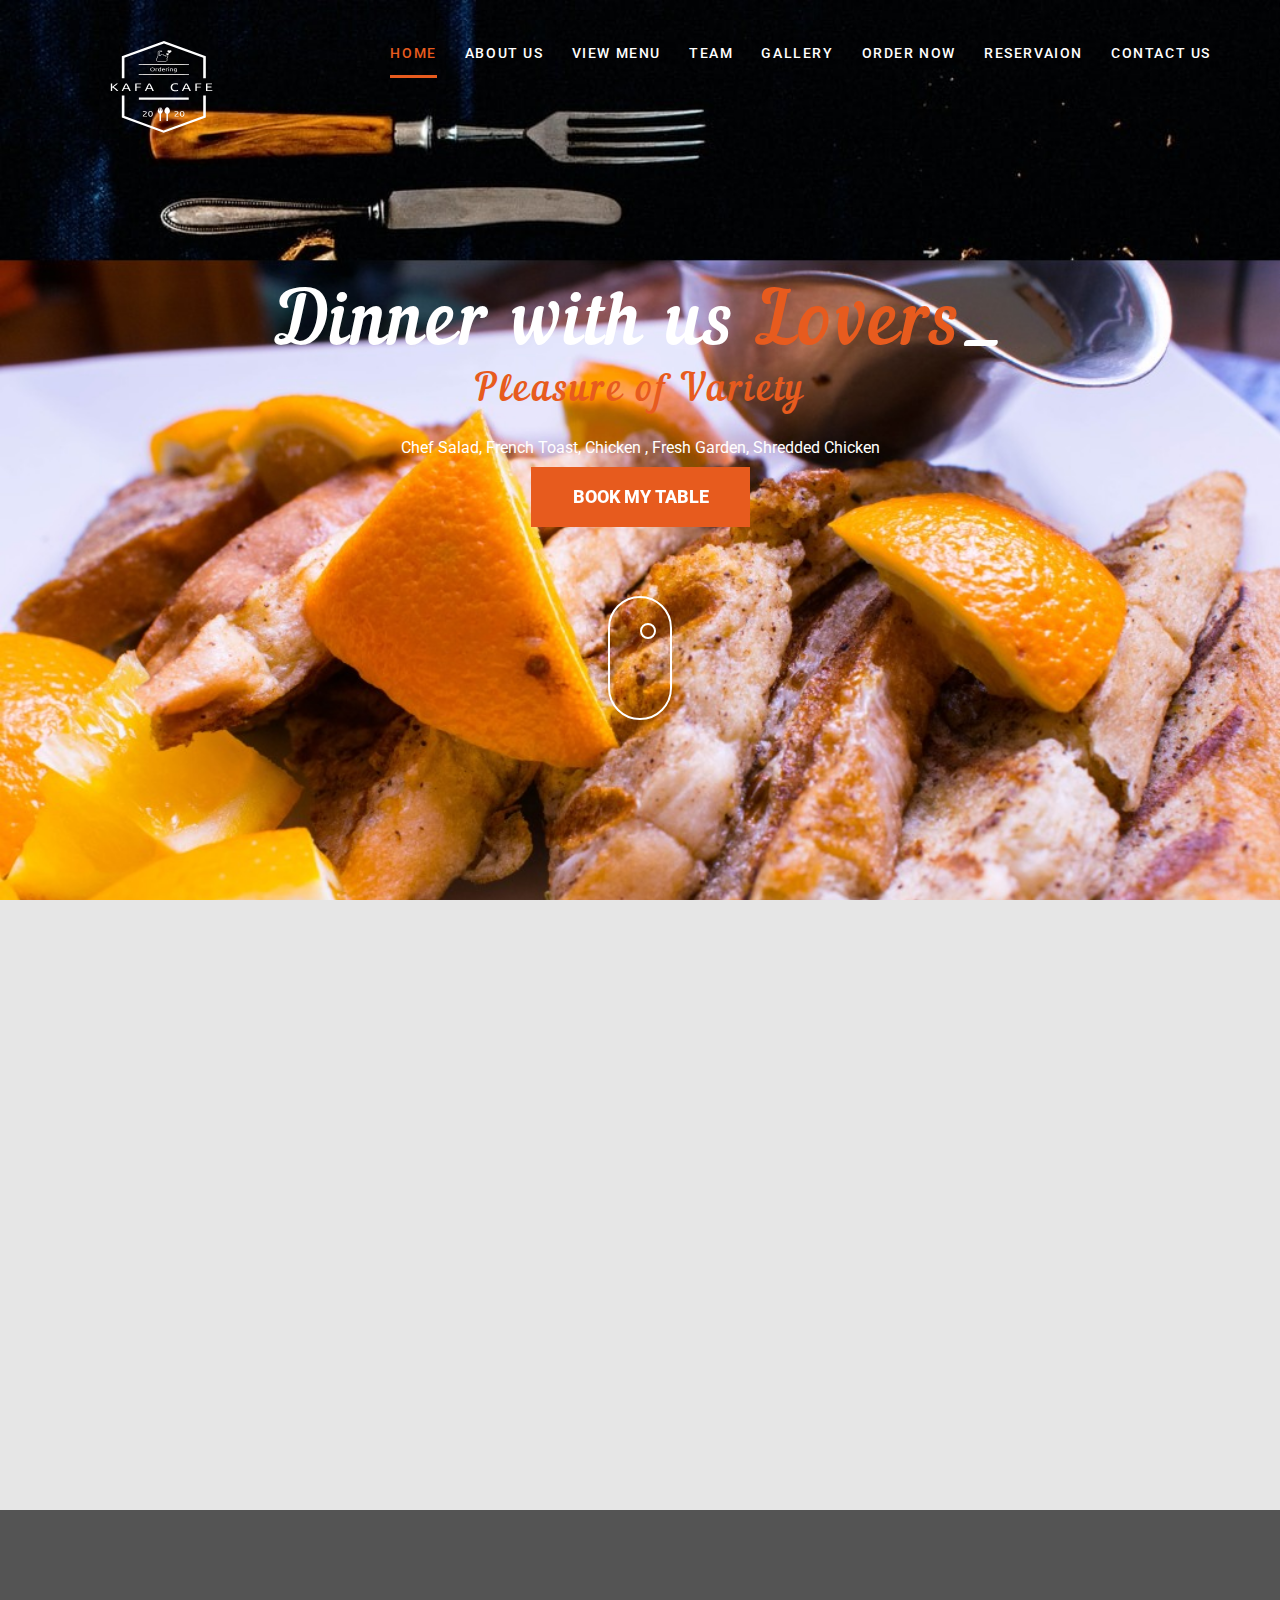
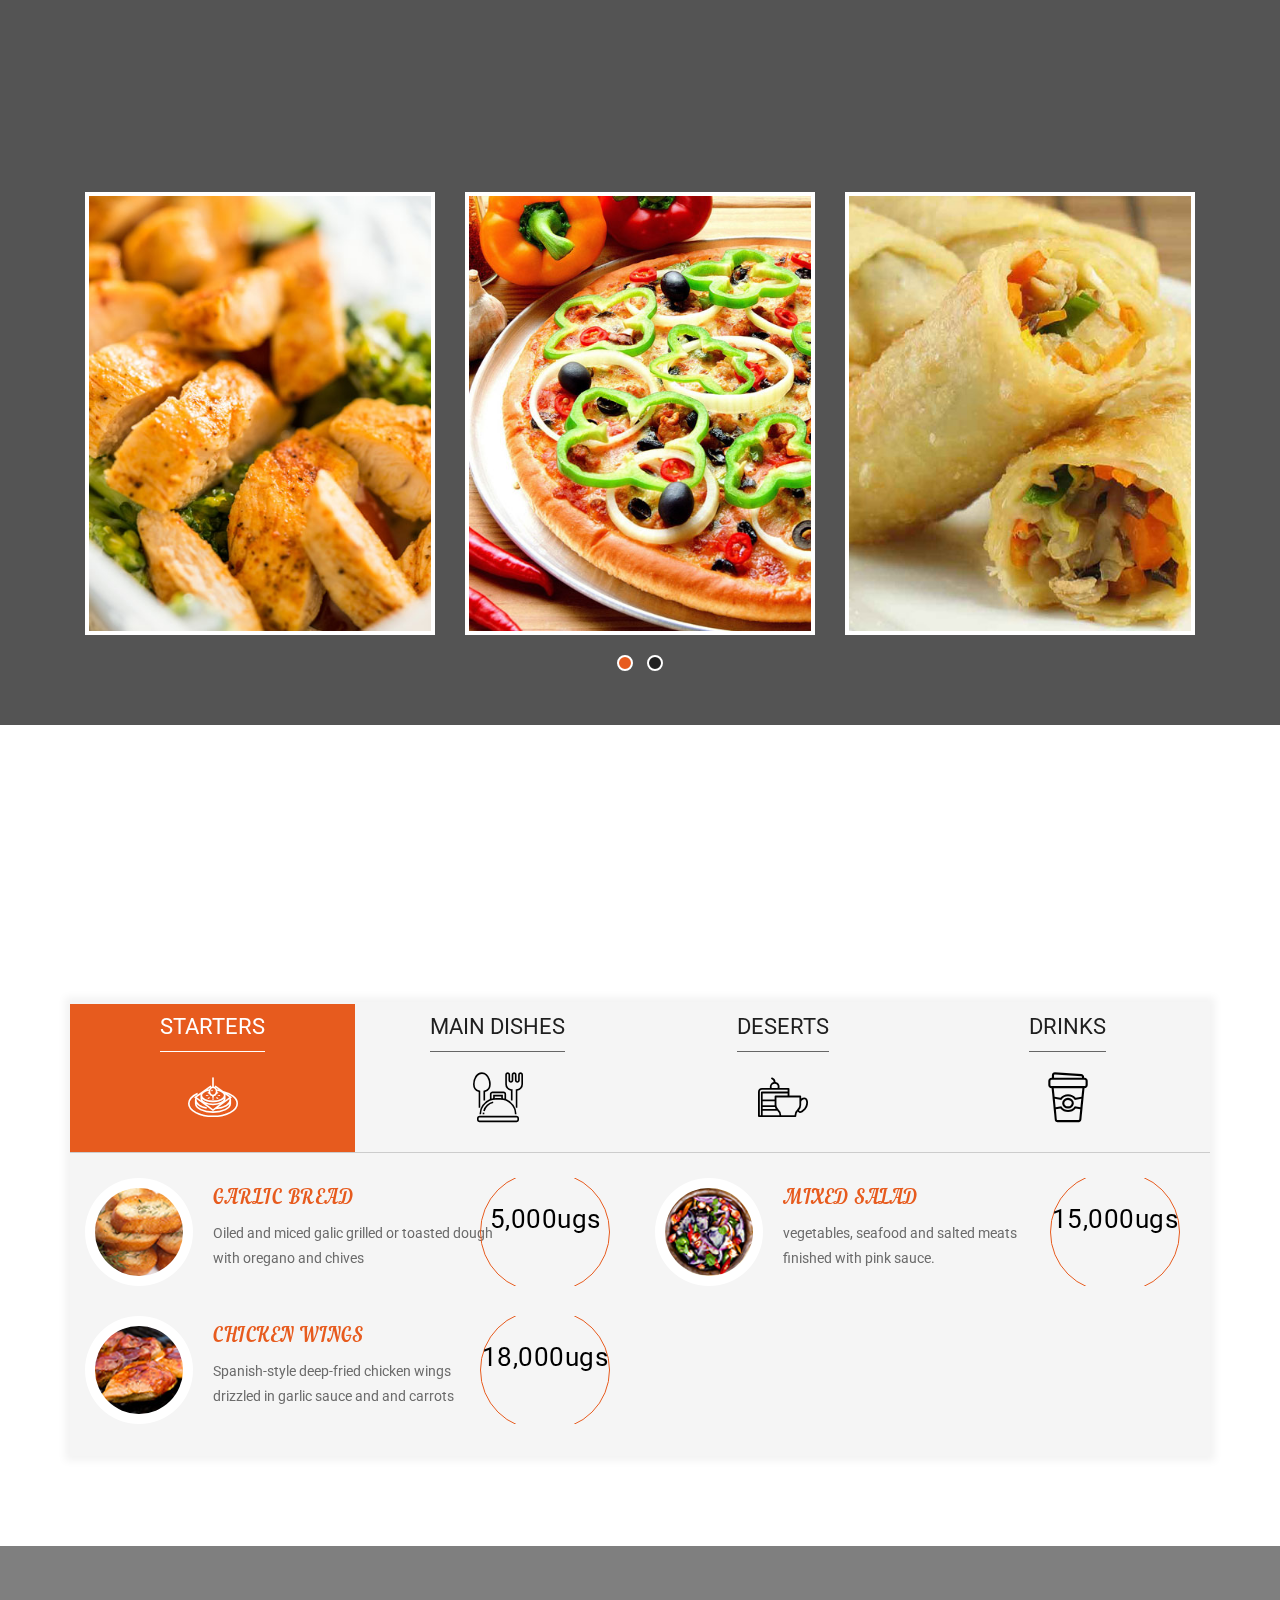
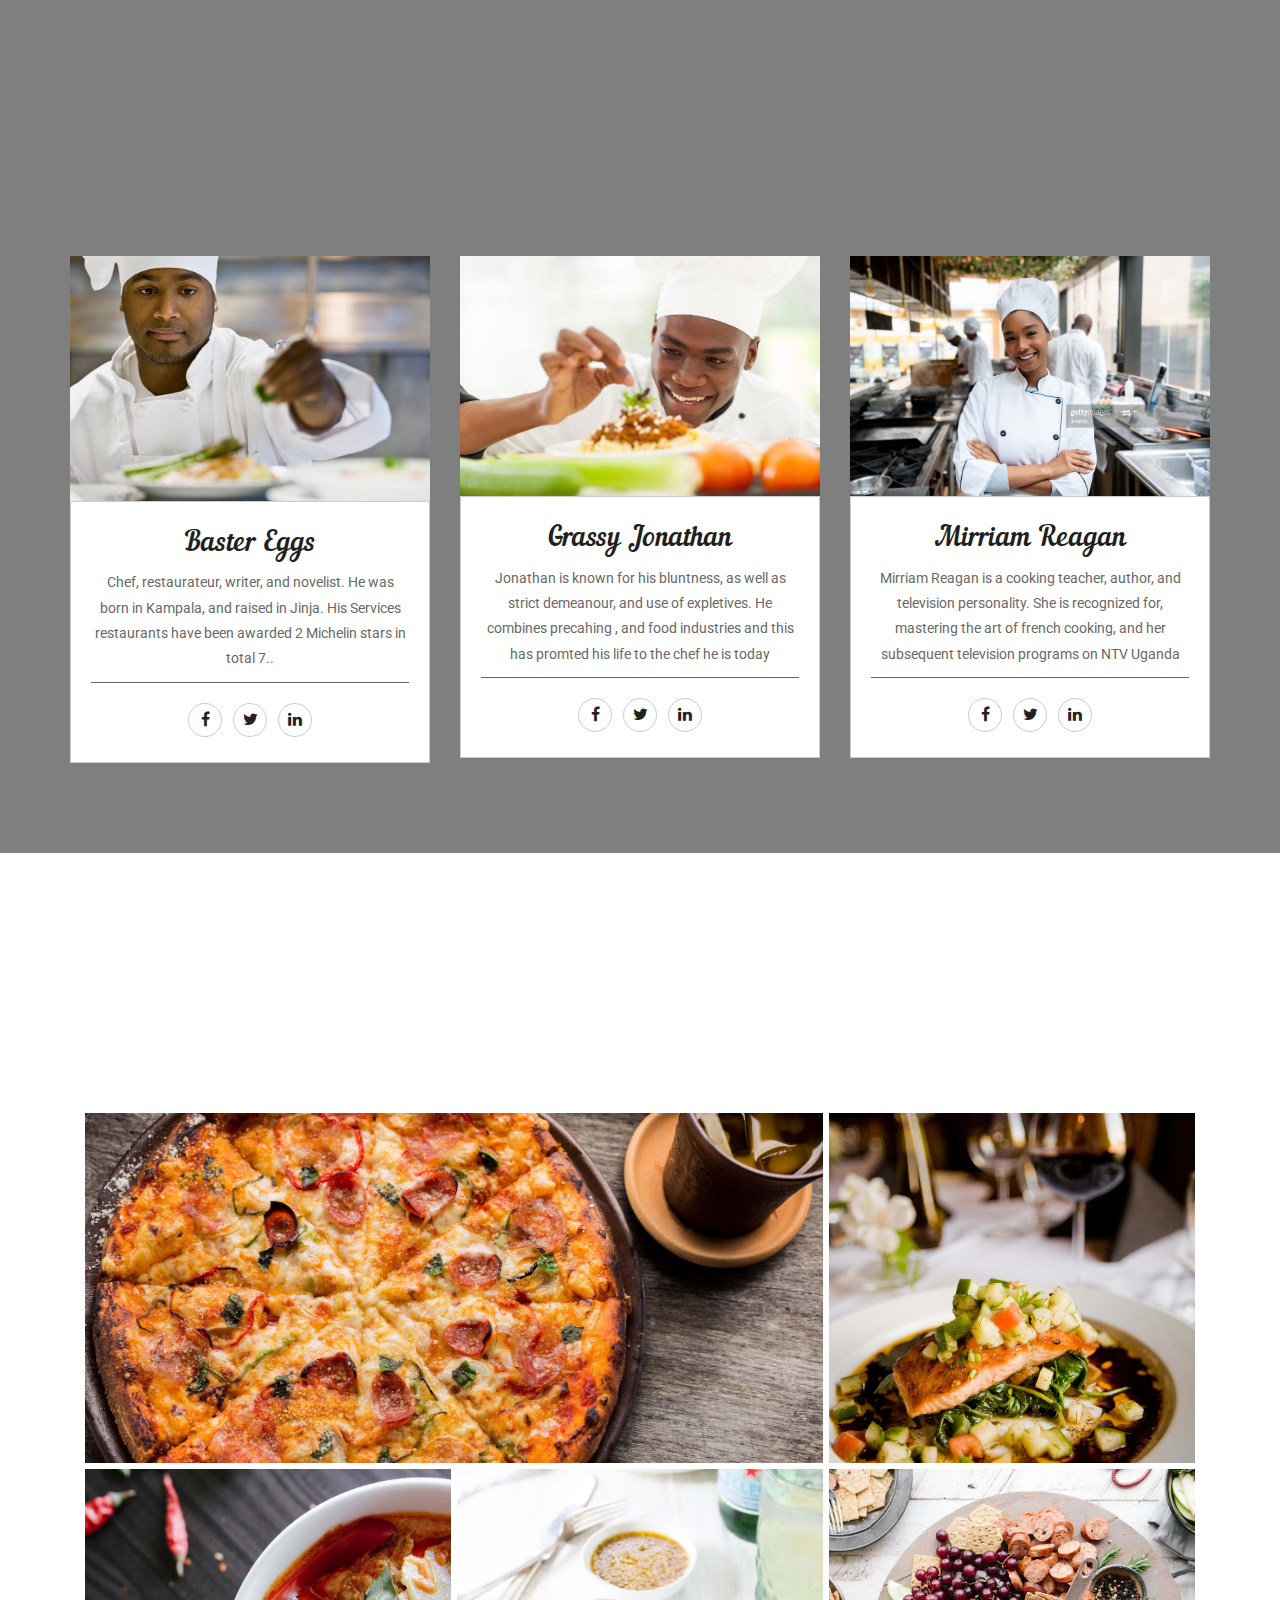
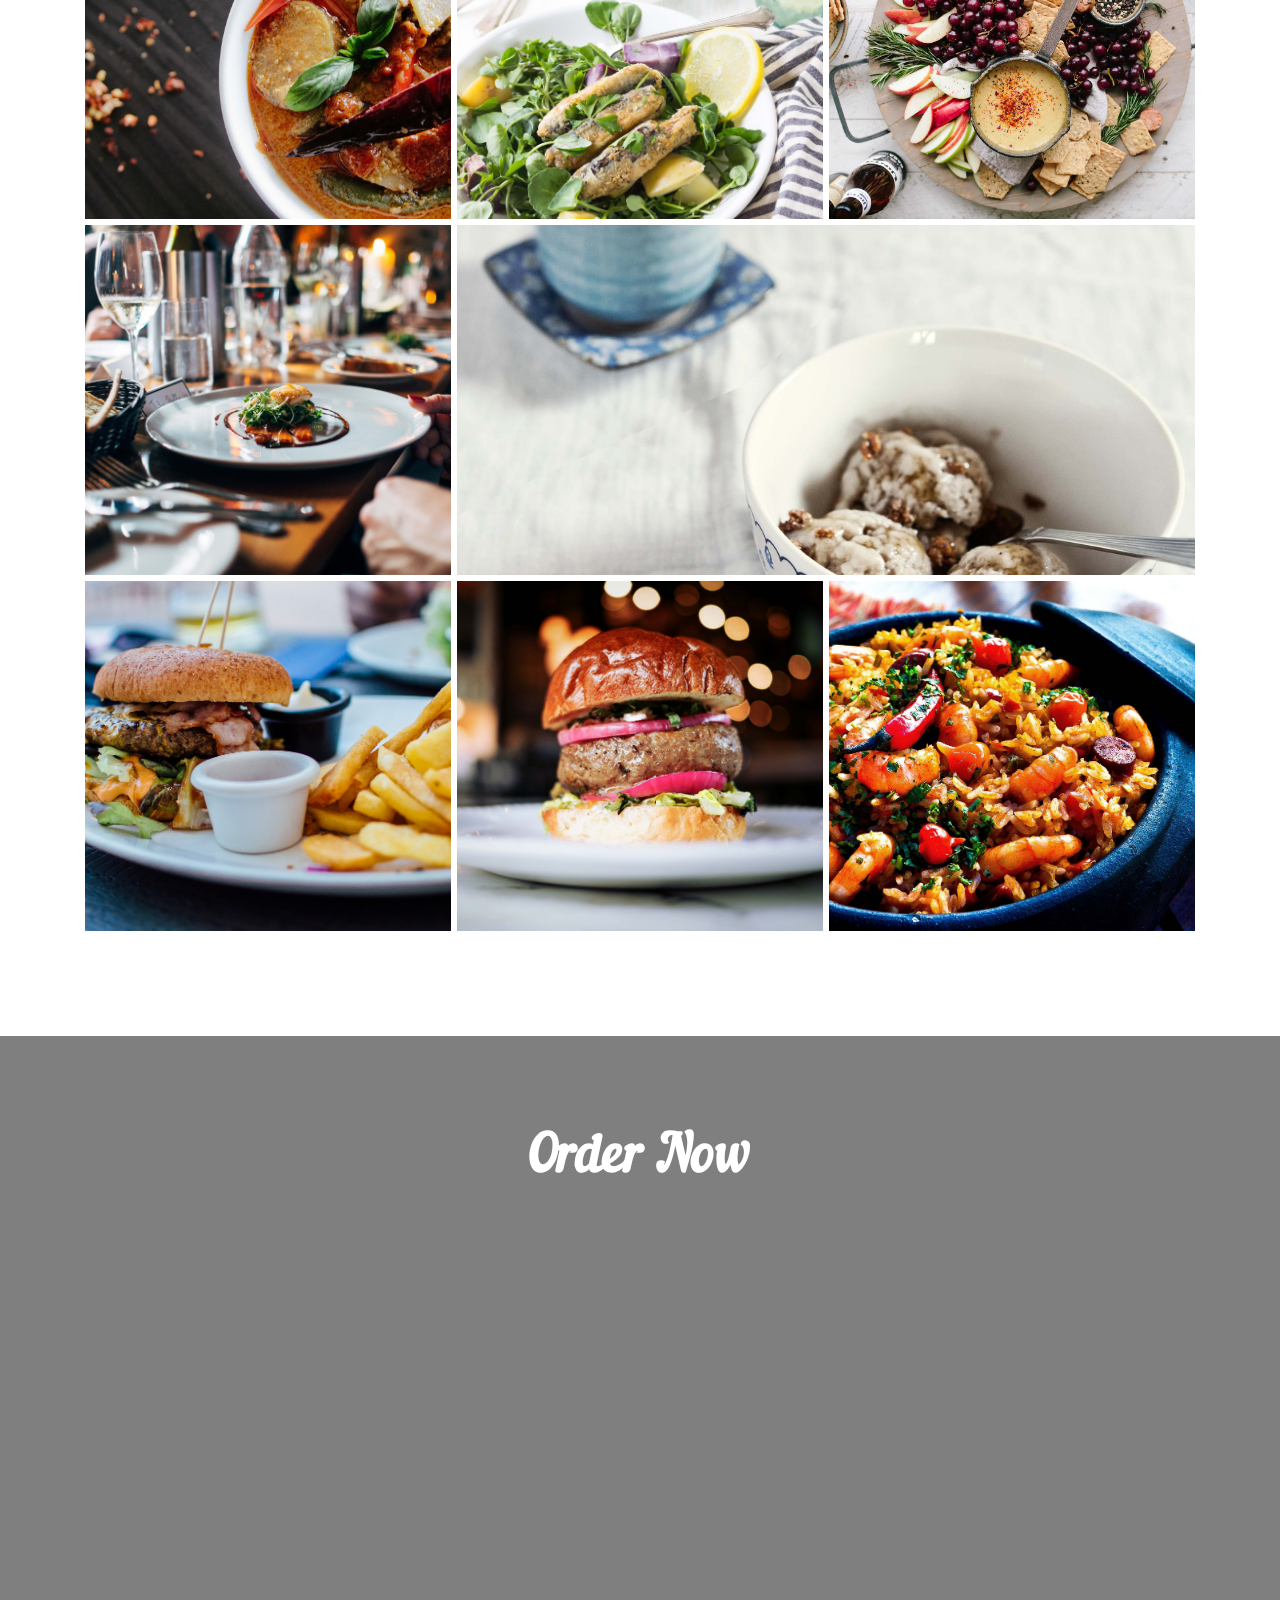
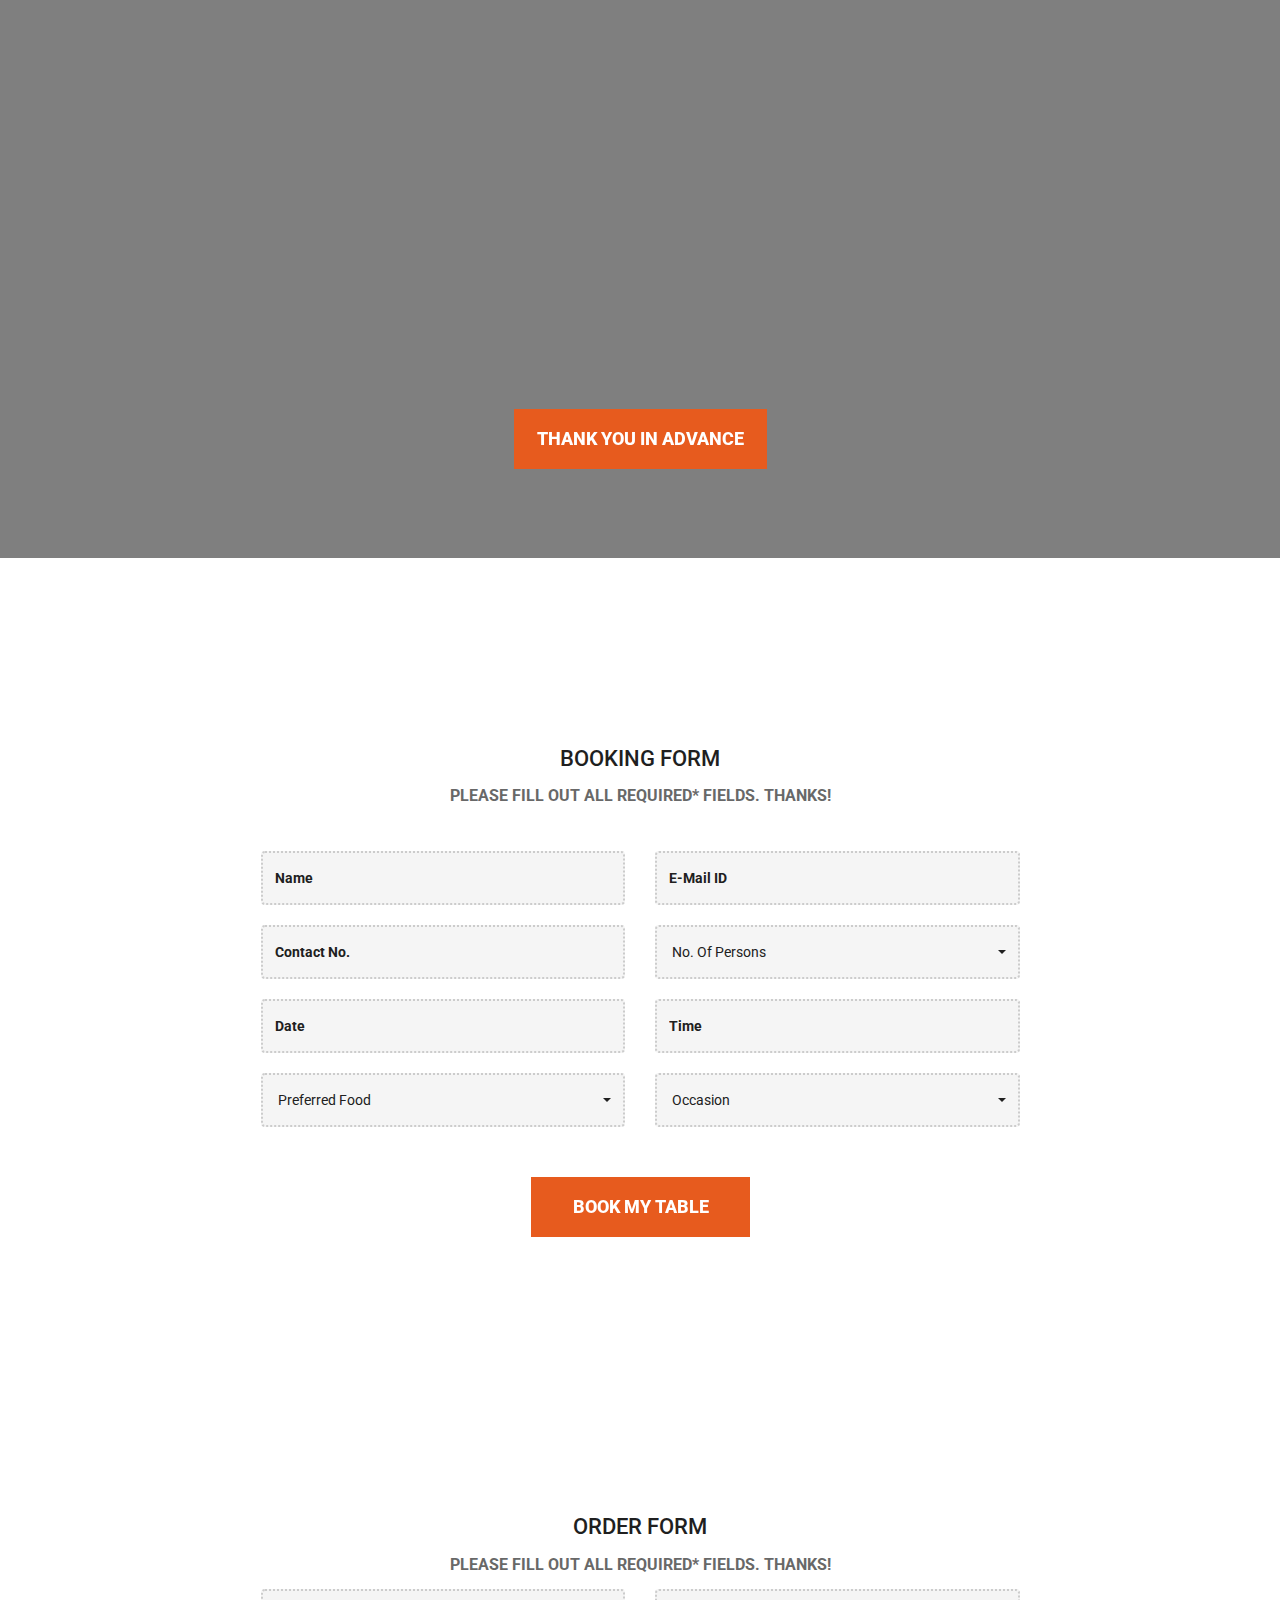
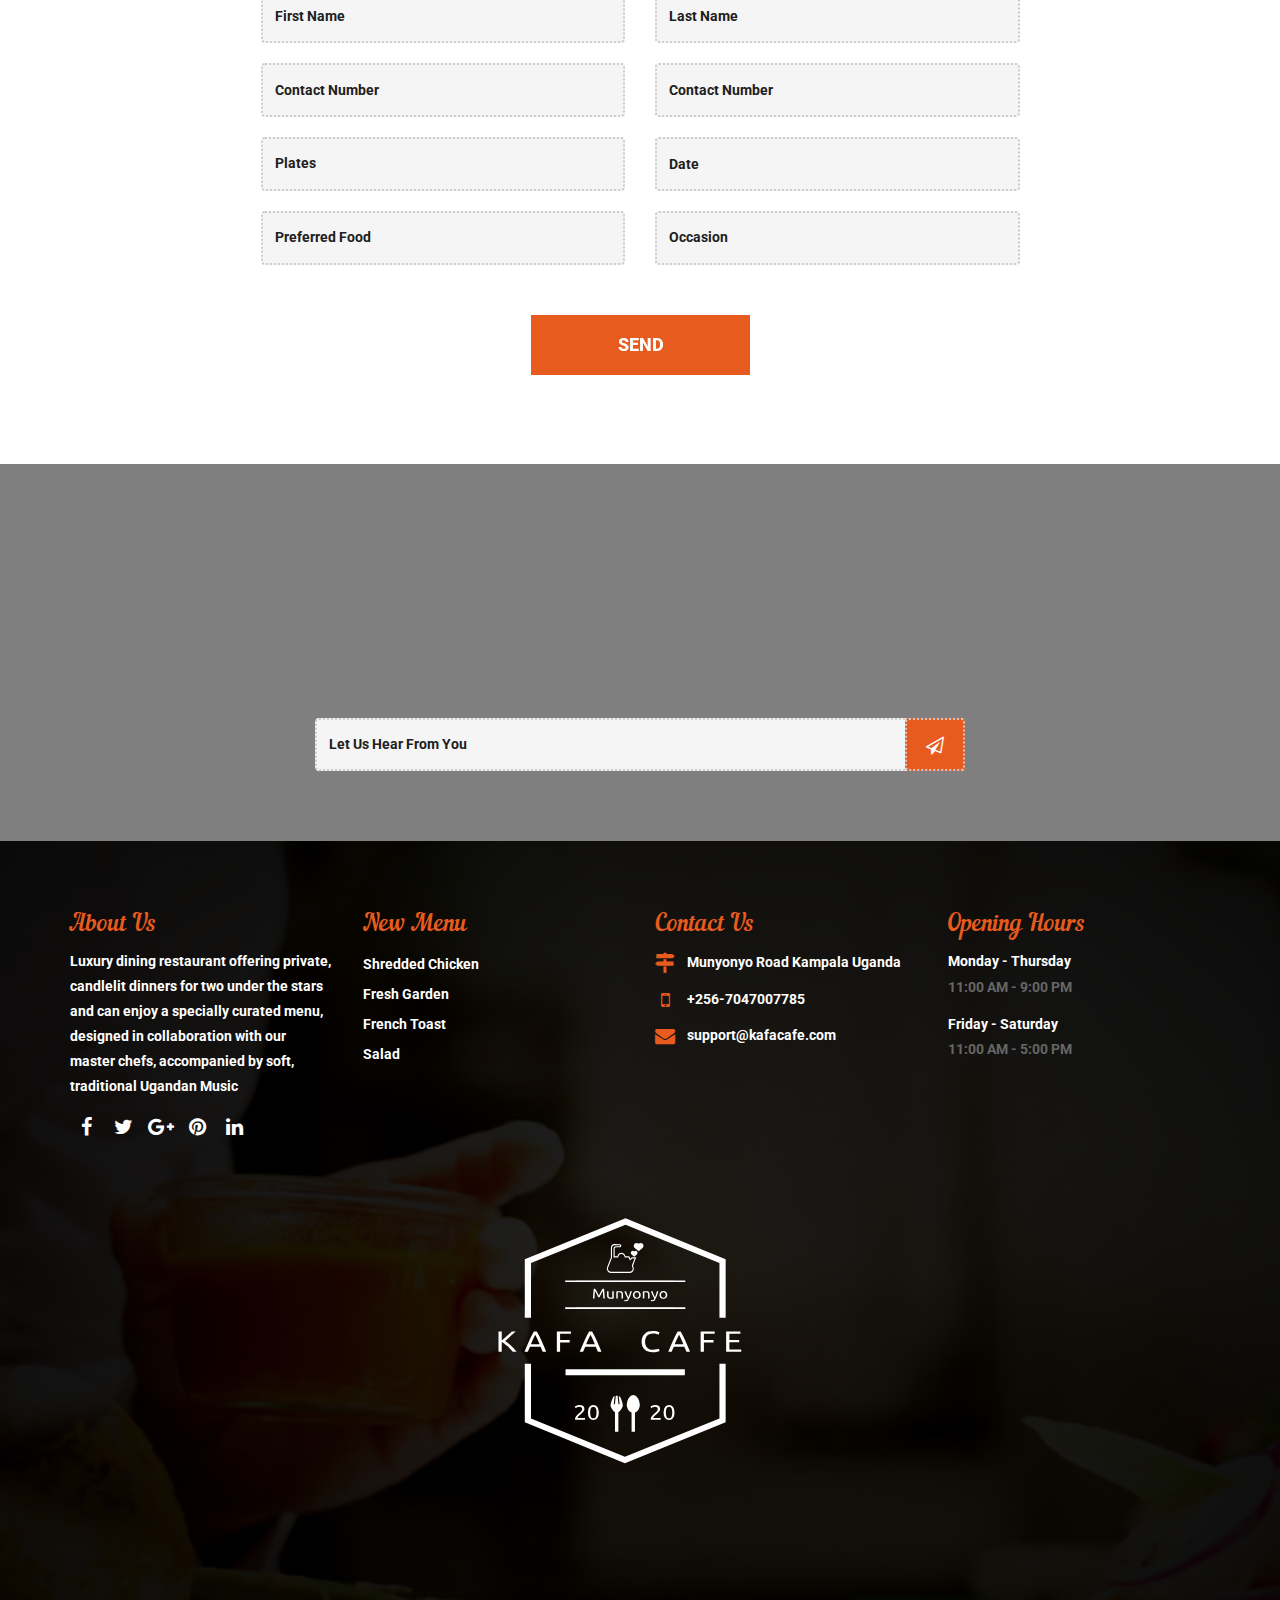
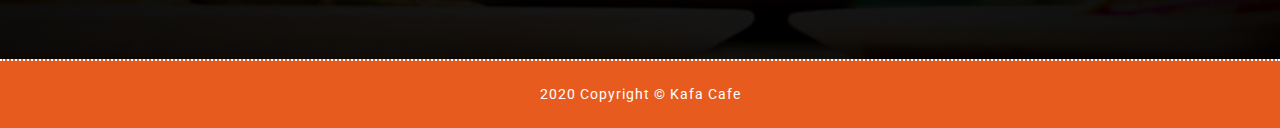
==== commit cb34ff5c: "Code re-organised" ====
--- a/index.html
+++ b/index.html
@@ -19,20 +19,20 @@
     
 
     <!-- Site Icons -->
-    <link rel="shortcut icon" href="images/favicon.ico" type="image/x-icon" />
-    <link rel="apple-touch-icon" href="images/apple-touch-icon.png">
+    <link rel="shortcut icon" href="/assets/images/favicon.ico" type="image/x-icon" >
+    <link rel="apple-touch-icon" href="/assets/images/apple-touch-con.png">
 
     <!-- Bootstrap CSS -->
-    <link rel="stylesheet" href="css/bootstrap.min.css">
+    <link rel="stylesheet" href="/assets/css/bootstrap.min.css">
     <!-- Site CSS -->
-    <link rel="stylesheet" href="css/style.css">
+    <link rel="stylesheet" href="/assets/css/style.css">
     <!-- Responsive CSS -->
-    <link rel="stylesheet" href="css/responsive.css">
+    <link rel="stylesheet" href="/assets/css/responsive.css">
     <!-- color -->
-    <link id="changeable-colors" rel="stylesheet" href="css/colors/orange.css" />
+    <link id="changeable-colors" rel="stylesheet" href="/assets/css/colors/orange.css" />
 
     <!-- Modernizer -->
-    <script src="js/modernizer.js"></script>
+    <script src="/assets/js/modernizer.js"></script>
 
 </head>
 
@@ -56,11 +56,8 @@
                                 </button>
                                 <div class="logo">
                                     <a class="navbar-brand js-scroll-trigger logo-header" href="#">
-                                        <img src="images/log/loglog1.svg" alt="" height="150px" width="230px">
-                                        <!-- <h1 class="header-log">KAFA CAFE</h1> -->
-                                        
-
-                                        
+                                        <img src="/assets/images/log/loglog1.svg" alt="" height="150px" width="230px">
+                                        <!-- <h1 class="header-log">KAFA CAFE</h1> -->                                
                                     </a>
                                 </div>
                             </div>
@@ -72,7 +69,6 @@
                                     <li><a href="#our_team">Team</a></li>
                                     <li><a href="#gallery">Gallery</a></li>
                                     <li><a href="#blog" id="order-btn">Order Now</a></li>
-                                    <li><a href="#pricing">pricing</a></li>
                                     <li><a href="#reservation">Reservaion</a></li>
                                     <li><a href="#footer">Contact us</a></li>
                                 </ul>
@@ -155,8 +151,8 @@
                 <div class="col-lg-6 col-md-6 col-sm-12 col-xs-12">
                     <div class="wow fadeIn" data-wow-duration="1s" data-wow-delay="0.1s">
                         <div class="about-images">
-                            <img class="about-main" src="images/about-main.jpg" alt="About Main Image">
-                            <img class="about-inset" src="images/about-inset.jpg" alt="About Inset Image">
+                            <img class="about-main" src="/assets/images/about-main.jpg" alt="About Main Image">
+                            <img class="about-inset" src="/assets/images/about-inset.jpg" alt="About Inset Image">
                         </div>
                     </div>
                 </div>
@@ -190,7 +186,7 @@
                                     </div>
                                 </a>
                                 <div class="item-img">
-                                    <img src="images/special-menu-1.jpg" alt="sp-menu">
+                                    <img src="/assets/images/special-menu-1.jpg" alt="sp-menu">
                                 </div>
                             </div>
                             <div class="item item-type-zoom">
@@ -204,7 +200,7 @@
                                     </div>
                                 </a>
                                 <div class="item-img">
-                                    <img src="images/special-menu-2.jpg" alt="sp-menu">
+                                    <img src="/assets/images/special-menu-2.jpg" alt="sp-menu">
                                 </div>
                             </div>
                             <div class="item item-type-zoom">
@@ -218,7 +214,7 @@
                                     </div>
                                 </a>
                                 <div class="item-img">
-                                    <img src="images/special-menu-3.jpg" alt="sp-menu">
+                                    <img src="/assets/images/special-menu-3.jpg" alt="sp-menu">
                                 </div>
                             </div>
                             <div class="item item-type-zoom">
@@ -232,7 +228,7 @@
                                     </div>
                                 </a>
                                 <div class="item-img">
-                                    <img src="images/special-menu-1.jpg" alt="sp-menu">
+                                    <img src="/assets/images/special-menu-1.jpg" alt="sp-menu">
                                 </div>
                             </div>
                             
@@ -281,7 +277,7 @@
                             <div>
                                 <div class="col-lg-6 col-md-6 col-sm-12 col-xs-12 ">
                                     <div class="offer-item">
-                                        <img src="images/menu-item-thumbnail-01.jpg" alt="" class="img-responsive">
+                                        <img src="/assets/images/menu-item-thumbnail-01.jpg" alt="" class="img-responsive">
                                         <div>
                                             <h3>GARLIC BREAD</h3>
                                             <p>
@@ -294,7 +290,7 @@
                                 <!-- end col -->
                                 <div class="col-lg-6 col-md-6 col-sm-12 col-xs-12 ">
                                     <div class="offer-item">
-                                        <img src="images/menu-item-thumbnail-02.jpg" alt="" class="img-responsive">
+                                        <img src="/assets/images/menu-item-thumbnail-02.jpg" alt="" class="img-responsive">
                                         <div>
                                             <h3>MIXED SALAD</h3>
                                             <p>
@@ -307,7 +303,7 @@
                                 <!-- end col -->
                                 <div class="col-lg-6 col-md-6 col-sm-12 col-xs-12 ">
                                     <div class="offer-item">
-                                        <img src="images/menu-item-thumbnail-03.jpg" alt="" class="img-responsive">
+                                        <img src="/assets/images/menu-item-thumbnail-03.jpg" alt="" class="img-responsive">
                                         <div>
                                             <h3>CHICKEN WINGS</h3>
                                             <p>
@@ -322,7 +318,7 @@
                             <div>
                                 <div class="col-lg-6 col-md-6 col-sm-12 col-xs-12 ">
                                     <div class="offer-item">
-                                        <img src="images/menu-item-thumbnail-04.jpg" alt="" class="img-responsive">
+                                        <img src="/assets/images/menu-item-thumbnail-04.jpg" alt="" class="img-responsive">
                                         <div>
                                             <h3>MEAT SALAD</h3>
                                             <p>
@@ -335,7 +331,7 @@
                                 <!-- end col -->
                                 <div class="col-lg-6 col-md-6 col-sm-12 col-xs-12 ">
                                     <div class="offer-item">
-                                        <img src="images/menu-item-thumbnail-05.jpg" alt="" class="img-responsive">
+                                        <img src="/assetsimages/menu-item-thumbnail-05.jpg" alt="" class="img-responsive">
                                         <div>
                                             <h3>CHICKEN TIKKA MASALA</h3>
                                             <p>
@@ -348,7 +344,7 @@
                                 <!-- end col -->
                                 <div class="col-lg-6 col-md-6 col-sm-12 col-xs-12 ">
                                     <div class="offer-item">
-                                        <img src="images/menu-item-thumbnail-06.jpg" alt="" class="img-responsive">
+                                        <img src="/assets/images/menu-item-thumbnail-06.jpg" alt="" class="img-responsive">
                                         <div>
                                             <h3>SPICY MEATBALLS</h3>
                                             <p>
@@ -363,7 +359,7 @@
                             <div>
                                 <div class="col-lg-6 col-md-6 col-sm-12 col-xs-12 ">
                                     <div class="offer-item">
-                                        <img src="images/menu-item-thumbnail-07.jpg" alt="" class="img-responsive">
+                                        <img src="assets/images/menu-item-thumbnail-07.jpg" alt="" class="img-responsive">
                                         <div>
                                             <h3>CHOCOLATE FUDGECAKE</h3>
                                             <p>
@@ -376,7 +372,7 @@
                                 <!-- end col -->
                                 <div class="col-lg-6 col-md-6 col-sm-12 col-xs-12 ">
                                     <div class="offer-item">
-                                        <img src="images/menu-item-thumbnail-08.jpg" alt="" class="img-responsive">
+                                        <img src="/assets/images/menu-item-thumbnail-08.jpg" alt="" class="img-responsive">
                                         <div>
                                             <h3>DIRT CAKE</h3>
                                             <p>
@@ -389,7 +385,7 @@
                                 <!-- end col -->
                                 <div class="col-lg-6 col-md-6 col-sm-12 col-xs-12 ">
                                     <div class="offer-item">
-                                        <img src="images/menu-item-thumbnail-09.jpg" alt="" class="img-responsive">
+                                        <img src="/assets/images/menu-item-thumbnail-09.jpg" alt="" class="img-responsive">
                                         <div>
                                             <h3>FANCY CHOCOLATE</h3>
                                             <p>
@@ -404,7 +400,7 @@
                             <div>
                                 <div class="col-lg-6 col-md-6 col-sm-12 col-xs-12 ">
                                     <div class="offer-item">
-                                        <img src="/images/menu-item-thumbnail-08.jpg" alt="" class="img-responsive">
+                                        <img src="/assets/images/menu-item-thumbnail-08.jpg" alt="" class="img-responsive">
                                         <div>
                                             <h3>HOMEMADE JUICE</h3>
                                             <p>
@@ -417,7 +413,7 @@
                                 <!-- end col -->
                                 <div class="col-lg-6 col-md-6 col-sm-12 col-xs-12 ">
                                     <div class="offer-item">
-                                        <img src="/images/menu-item-thumbnail-09.jpg" alt="" class="img-responsive">
+                                        <img src="/asset/images/menu-item-thumbnail-09.jpg" alt="" class="img-responsive">
                                         <div>
                                             <h3>SOFT DRINKS</h3>
                                             <p>
@@ -430,7 +426,7 @@
                                 <!-- end col -->
                                 <div class="col-lg-6 col-md-6 col-sm-12 col-xs-12 ">
                                     <div class="offer-item">
-                                        <img src="/images/menu-item-thumbnail-10.jpg"  alt="" class="img-responsive">
+                                        <img src="/assets/images/menu-item-thumbnail-10.jpg"  alt="" class="img-responsive">
                                         <div>
                                             <h3>BEER</h3>
                                             <p>
@@ -473,7 +469,7 @@
                             <div class="col-md-4 col-sm-6">
                                 <div class="sf-team">
                                     <div class="thumb">
-                                        <a href="#"><img src="/images/staff/staff-8.jpg" alt=""></a>
+                                        <a href="#"><img src="/assets/images/staff/staff-8.jpg" alt=""></a>
                                     </div>
                                     <div class="text-col">
                                         <h3>Baster Eggs</h3>
@@ -490,7 +486,7 @@
                             <div class="col-md-4 col-sm-6">
                                 <div class="sf-team">
                                     <div class="thumb">
-                                        <a href="#"><img src="/images/staff/staff-5.jpg" alt=""></a>
+                                        <a href="#"><img src="/assets/images/staff/staff-5.jpg" alt=""></a>
                                     </div>
                                     <div class="text-col">
                                         <h3>Grassy Jonathan</h3>
@@ -507,7 +503,7 @@
                             <div class="col-md-4 col-sm-6">
                                 <div class="sf-team">
                                     <div class="thumb">
-                                        <a href="#"><img src="/images/staff/staff-7.jpg" alt=""></a>
+                                        <a href="#"><img src="/assets/images/staff/staff-7.jpg" alt=""></a>
                                     </div>
                                     <div class="text-col">
                                         <h3>Mirriam Reagan</h3>
@@ -544,20 +540,20 @@
                         <h2 class="block-title text-center">
 						Our Gallery	
 					</h2>
-                        <p class="title-caption text-center">Take your time and meet us from our gallary also </p>
+                        <p class="title-caption text-center">Take your time and meet us from our gallery also </p>
                     </div>
                     <div class="gal-container clearfix">
                         <div class="col-md-8 col-sm-12 co-xs-12 gal-item">
                             <div class="box">
                                 <a href="#" data-toggle="modal" data-target="#1">
-                                    <img src="images/gallery_01.jpg" alt="" />
+                                    <img src="/assets/images/gallery_01.jpg" alt="" />
                                 </a>
                                 <div class="modal fade" id="1" tabindex="-1" role="dialog">
                                     <div class="modal-dialog" role="document">
                                         <div class="modal-content">
                                             <button type="button" class="close" data-dismiss="modal" aria-label="Close"><span aria-hidden="true">×</span></button>
                                             <div class="modal-body">
-                                                <img src="images/gallery_01.jpg" alt="" />
+                                                <img src="/assets/images/gallery_01.jpg" alt="" />
                                             </div>
                                             <div class="col-md-12 description">
                                                 <h4>This is the 1 one on my Gallery</h4>
@@ -570,14 +566,14 @@
                         <div class="col-md-4 col-sm-6 co-xs-12 gal-item">
                             <div class="box">
                                 <a href="#" data-toggle="modal" data-target="#2">
-                                    <img src="images/gallery_02.jpg" alt="" />
+                                    <img src="/assets/images/gallery_02.jpg" alt="" />
                                 </a>
                                 <div class="modal fade" id="2" tabindex="-1" role="dialog">
                                     <div class="modal-dialog" role="document">
                                         <div class="modal-content">
                                             <button type="button" class="close" data-dismiss="modal" aria-label="Close"><span aria-hidden="true">×</span></button>
                                             <div class="modal-body">
-                                                <img src="images/gallery_02.jpg" alt="" />
+                                                <img src="/assets/images/gallery_02.jpg" alt="" />
                                             </div>
                                             <div class="col-md-12 description">
                                                 <h4>This is the 2 one on my Gallery</h4>
@@ -590,14 +586,14 @@
                         <div class="col-md-4 col-sm-6 co-xs-12 gal-item">
                             <div class="box">
                                 <a href="#" data-toggle="modal" data-target="#3">
-                                    <img src="images/gallery_03.jpg" alt="" />
+                                    <img src="/assets/images/gallery_03.jpg" alt="" />
                                 </a>
                                 <div class="modal fade" id="3" tabindex="-1" role="dialog">
                                     <div class="modal-dialog" role="document">
                                         <div class="modal-content">
                                             <button type="button" class="close" data-dismiss="modal" aria-label="Close"><span aria-hidden="true">×</span></button>
                                             <div class="modal-body">
-                                                <img src="images/gallery_03.jpg" alt="" />
+                                                <img src="/assets/images/gallery_03.jpg" alt="" />
                                             </div>
                                             <div class="col-md-12 description">
                                                 <h4>This is the 3 one on my Gallery</h4>
@@ -610,14 +606,14 @@
                         <div class="col-md-4 col-sm-6 co-xs-12 gal-item">
                             <div class="box">
                                 <a href="#" data-toggle="modal" data-target="#4">
-                                    <img src="images/gallery_04.jpg" alt="" />
+                                    <img src="/assets/images/gallery_04.jpg" alt="" />
                                 </a>
                                 <div class="modal fade" id="4" tabindex="-1" role="dialog">
                                     <div class="modal-dialog" role="document">
                                         <div class="modal-content">
                                             <button type="button" class="close" data-dismiss="modal" aria-label="Close"><span aria-hidden="true">×</span></button>
                                             <div class="modal-body">
-                                                <img src="images/gallery_04.jpg" alt="" />
+                                                <img src="/assets/images/gallery_04.jpg" alt="" />
                                             </div>
                                             <div class="col-md-12 description">
                                                 <h4>This is the 4 one on my Gallery</h4>
@@ -630,14 +626,14 @@
                         <div class="col-md-4 col-sm-6 co-xs-12 gal-item">
                             <div class="box">
                                 <a href="#" data-toggle="modal" data-target="#5">
-                                    <img src="images/gallery_05.jpg" alt="" />
+                                    <img src="/assets/images/gallery_05.jpg" alt="" />
                                 </a>
                                 <div class="modal fade" id="5" tabindex="-1" role="dialog">
                                     <div class="modal-dialog" role="document">
                                         <div class="modal-content">
                                             <button type="button" class="close" data-dismiss="modal" aria-label="Close"><span aria-hidden="true">×</span></button>
                                             <div class="modal-body">
-                                                <img src="images/gallery_05.jpg" alt="" />
+                                                <img src="/assets/images/gallery_05.jpg" alt="" />
                                             </div>
                                             <div class="col-md-12 description">
                                                 <h4>This is the 5 one on my Gallery</h4>
@@ -650,14 +646,14 @@
                         <div class="col-md-4 col-sm-6 co-xs-12 gal-item">
                             <div class="box">
                                 <a href="#" data-toggle="modal" data-target="#9">
-                                    <img src="images/gallery_06.jpg" alt="" />
+                                    <img src="/assets/images/gallery_06.jpg" alt="" />
                                 </a>
                                 <div class="modal fade" id="9" tabindex="-1" role="dialog">
                                     <div class="modal-dialog" role="document">
                                         <div class="modal-content">
                                             <button type="button" class="close" data-dismiss="modal" aria-label="Close"><span aria-hidden="true">×</span></button>
                                             <div class="modal-body">
-                                                <img src="images/gallery_06.jpg" alt="" />
+                                                <img src="/assets/images/gallery_06.jpg" alt="" />
                                             </div>
                                             <div class="col-md-12 description">
                                                 <h4>This is the 6 one on my Gallery</h4>
@@ -670,14 +666,14 @@
                         <div class="col-md-8 col-sm-12 co-xs-12 gal-item">
                             <div class="box">
                                 <a href="#" data-toggle="modal" data-target="#10">
-                                    <img src="images/gallery_07.jpg" alt="" />
+                                    <img src="/assets/images/gallery_07.jpg" alt="" />
                                 </a>
                                 <div class="modal fade" id="10" tabindex="-1" role="dialog">
                                     <div class="modal-dialog" role="document">
                                         <div class="modal-content">
                                             <button type="button" class="close" data-dismiss="modal" aria-label="Close"><span aria-hidden="true">×</span></button>
                                             <div class="modal-body">
-                                                <img src="images/gallery_07.jpg" alt="" />
+                                                <img src="/assets/images/gallery_07.jpg" alt="" />
                                             </div>
                                             <div class="col-md-12 description">
                                                 <h4>This is the 7 one on my Gallery</h4>
@@ -690,14 +686,14 @@
                         <div class="col-md-4 col-sm-6 co-xs-12 gal-item">
                             <div class="box">
                                 <a href="#" data-toggle="modal" data-target="#11">
-                                    <img src="images/gallery_08.jpg" alt="" />
+                                    <img src="/assets/images/gallery_08.jpg" alt="" />
                                 </a>
                                 <div class="modal fade" id="11" tabindex="-1" role="dialog">
                                     <div class="modal-dialog" role="document">
                                         <div class="modal-content">
                                             <button type="button" class="close" data-dismiss="modal" aria-label="Close"><span aria-hidden="true">×</span></button>
                                             <div class="modal-body">
-                                                <img src="images/gallery_08.jpg" alt="" />
+                                                <img src="/assests/images/gallery_08.jpg" alt="" />
                                             </div>
                                             <div class="col-md-12 description">
                                                 <h4>This is the 8 one on my Gallery</h4>
@@ -710,14 +706,14 @@
                         <div class="col-md-4 col-sm-6 co-xs-12 gal-item">
                             <div class="box">
                                 <a href="#" data-toggle="modal" data-target="#12">
-                                    <img src="images/gallery_09.jpg" alt="" />
+                                    <img src="/assets/images/gallery_09.jpg" alt="" />
                                 </a>
                                 <div class="modal fade" id="12" tabindex="-1" role="dialog">
                                     <div class="modal-dialog" role="document">
                                         <div class="modal-content">
                                             <button type="button" class="close" data-dismiss="modal" aria-label="Close"><span aria-hidden="true">×</span></button>
                                             <div class="modal-body">
-                                                <img src="images/gallery_09.jpg" alt="" />
+                                                <img src="/assets/images/gallery_09.jpg" alt="" />
                                             </div>
                                             <div class="col-md-12 description">
                                                 <h4>This is the 9 one on my Gallery</h4>
@@ -730,14 +726,14 @@
                         <div class="col-md-4 col-sm-6 co-xs-12 gal-item">
                             <div class="box">
                                 <a href="#" data-toggle="modal" data-target="#13">
-                                    <img src="images/gallery_10.jpg" alt="" />
+                                    <img src="/assets/images/gallery_10.jpg" alt="" />
                                 </a>
                                 <div class="modal fade" id="13" tabindex="-1" role="dialog">
                                     <div class="modal-dialog" role="document">
                                         <div class="modal-content">
                                             <button type="button" class="close" data-dismiss="modal" aria-label="Close"><span aria-hidden="true">×</span></button>
                                             <div class="modal-body">
-                                                <img src="images/gallery_10.jpg" alt="" />
+                                                <img src="/assets/images/gallery_10.jpg" alt="" />
                                             </div>
                                             <div class="col-md-12 description">
                                                 <h4>This is the 10 one on my Gallery</h4>
@@ -770,7 +766,7 @@
                             <div class="col-md-6 col-sm-6">
                                 <div class="blog-block">
                                     <div class="blog-img-box">
-                                        <img src="/images/order/xChicken chef.jpg" alt="" />
+                                        <img src="/assets/images/order/xChicken chef.jpg" alt="" />
                                         <div class="overlay">
                                             <a href=""><i class="fa fa-link" aria-hidden="true"></i></a>
                                         </div>
@@ -791,7 +787,7 @@
                             <div class="col-md-6 col-sm-6">
                                 <div class="blog-block">
                                     <div class="blog-img-box">
-                                        <img src="/images/foods/xFrench toast.jpg" alt="" />
+                                        <img src="/assets/images/foods/xFrench toast.jpg" alt="" />
                                         <div class="overlay">
                                             <a href=""><i class="fa fa-link" aria-hidden="true"></i></a>
                                         </div>
@@ -813,7 +809,7 @@
                             <div class="col-md-6 col-sm-6">
                                 <div class="blog-block">
                                     <div class="blog-img-box">
-                                        <img src="/images/foods/xShredded chicken.jpg" alt="" />
+                                        <img src="/assets/images/foods/xShredded chicken.jpg" alt="" />
                                         <div class="overlay">
                                             <a href=""><i class="fa fa-link" aria-hidden="true" disabled="disable"></i></a>
                                         </div>
@@ -836,7 +832,7 @@
                             <div class="col-md-6 col-sm-6">
                                 <div class="blog-block">
                                     <div class="blog-img-box">
-                                        <img src="/images/gallery_09.jpg" alt="" />
+                                        <img src="/assets/images/gallery_09.jpg" alt="" />
                                         <div class="overlay">
                                             <a href=""><i class="fa fa-link" aria-hidden="true"></i></a>
                                         </div>
@@ -857,7 +853,7 @@
                             <div class="col-md-6 col-sm-6">
                                 <div class="blog-block">
                                     <div class="blog-img-box">
-                                        <img src="/images/foods/xDSC_0037.jpg" alt="" />
+                                        <img src="/assets/images/foods/xDSC_0037.jpg" alt="" />
                                         <div class="overlay">
                                             <a href=""><i class="fa fa-link" aria-hidden="true"></i></a>
                                         </div>
@@ -877,7 +873,7 @@
                             <div class="col-md-6 col-sm-6">
                                 <div class="blog-block">
                                     <div class="blog-img-box">
-                                        <img src="/images/foods/xDSC_0037.jpg" alt="" />
+                                        <img src="/assets/images/foods/xDSC_0037.jpg" alt="" />
                                        
                                         <div class="overlay">
                                             <a href=""><i class="fa fa-link" aria-hidden="true"></i></a>
@@ -1231,7 +1227,7 @@
             </div>
             <div class="footer-logo">
                 <div class="text-center">
-                    <img src="/images/log/loglog2.svg" alt="" />
+                    <img src="/assets/images/log/loglog2.svg" alt="" />
                 </div>
             </div>
             <!-- end container -->
@@ -1257,10 +1253,10 @@
 
 
     <!-- ALL JS FILES -->
-    <script src="js/all.js"></script>
-    <script src="js/bootstrap.min.js"></script>
+    <script src="/assets/js/all.js"></script>
+    <script src="/assets/js/bootstrap.min.js"></script>
     <!-- ALL PLUGINS -->
-    <script src="js/custom.js"></script>
+    <script src="assets/js/custom.js"></script>
 </body>
 
 </html>--- a/assets/css/style.css
+++ b/assets/css/style.css
@@ -0,0 +1,1949 @@
+
+
+@import url('https://fonts.googleapis.com/css?family=Paprika');
+@import url('https://fonts.googleapis.com/css?family=Roboto:300,400,500,700,900');
+
+
+/*------------------------------------------------------------------
+    IMPORT FILES
+-------------------------------------------------------------------*/
+
+@import url(owl.theme.css);
+@import url(owl.carousel.css);
+@import url(slick.css);
+@import url(flaticon.css);
+@import url(font-awesome.min.css);
+@import url(bootstrap-datetimepicker.css);
+@import url(bootstrap-select.min.css);
+@import url(normalize.css);
+@import url(animate.min.css);
+
+/*------------------------------------------------------------------
+    SKELETON
+-------------------------------------------------------------------*/
+@font-face {
+    font-family: 'nautilus_pompiliusregular';
+    src: url('../fonts/nautilus-webfont.woff2') format('woff2'),
+         url('../fonts/nautilus-webfont.woff') format('woff');
+    font-weight: normal;
+    font-style: normal;
+}
+
+
+body{
+	color:#686868;
+	font-size:14px;
+	font-family: 'Roboto', sans-serif;
+	line-height:1.80857;
+}
+
+a {
+    color: #1f1f1f;
+    text-decoration: none !important;
+    outline: none !important;
+    -webkit-transition: all .3s ease-in-out;
+    -moz-transition: all .3s ease-in-out;
+    -ms-transition: all .3s ease-in-out;
+    -o-transition: all .3s ease-in-out;
+    transition: all .3s ease-in-out;
+}
+
+h1,
+h2,
+h3,
+h4,
+h5,
+h6 {
+    letter-spacing: 0;
+    font-weight: normal;
+    position: relative;
+    padding: 0 0 10px 0;
+    font-weight: normal;
+    line-height: 120% !important;
+    color: #1f1f1f;
+    margin: 0
+}
+
+h1 {
+    font-size: 24px
+}
+
+h2 {
+    font-size: 22px
+}
+
+h3 {
+    font-size: 18px
+}
+
+h4 {
+    font-size: 16px
+}
+
+h5 {
+    font-size: 14px
+}
+
+h6 {
+    font-size: 13px
+}
+
+h1 a,
+h2 a,
+h3 a,
+h4 a,
+h5 a,
+h6 a {
+    color: #212121;
+    text-decoration: none!important;
+    opacity: 1
+}
+
+h1 a:hover,
+h2 a:hover,
+h3 a:hover,
+h4 a:hover,
+h5 a:hover,
+h6 a:hover {
+    opacity: .8
+}
+
+ul, li, ol{
+	margin:0px;
+	padding:0px;
+	list-style:none;
+}
+
+a {
+    color: #1f1f1f;
+    text-decoration: none;
+    outline: none !important;
+}
+
+a,
+.btn {
+    text-decoration: none !important;
+    outline: none !important;
+    -webkit-transition: all .3s ease-in-out;
+    -moz-transition: all .3s ease-in-out;
+    -ms-transition: all .3s ease-in-out;
+    -o-transition: all .3s ease-in-out;
+    transition: all .3s ease-in-out;
+}
+
+.btn-custom {
+    margin-top: 20px;
+    background-color: transparent !important;
+    border: 2px solid #ddd;
+    padding: 12px 40px;
+    font-size: 16px;
+}
+
+.lead {
+    font-size: 18px;
+    line-height: 30px;
+    color: #767676;
+    margin: 0;
+    padding: 0;
+}
+
+blockquote {
+    margin: 20px 0 20px;
+    padding: 30px;
+}
+
+
+html, body{ height: 100%; }
+
+/*------------------------------------------------------------------
+   	Preloader
+-------------------------------------------------------------------*/
+
+ #mhead{
+	border: 1px solid #e3e3e3;
+	-webkit-border-radius: 4px;
+	-moz-border-radius: 4px;
+	border-radius: 4px;
+	-webkit-box-shadow: inset 0 1px 1px rgba(0, 0, 0, 0.05);
+	-moz-box-shadow: inset 0 1px 1px rgba(0, 0, 0, 0.05);
+	box-shadow: inset 0 1px 1px rgba(0, 0, 0, 0.05);
+	text-align: center; 
+	font-family: georgia;
+	position: fixed;
+	top: 0px;
+	width: 100%;
+	margin-bottom: 50px;
+	margin-left: -10px;
+} 
+
+#loader  {
+     position: fixed;
+     top: 0;
+     left: 0;
+     right: 0;
+     bottom: 0;
+     background-color: #fefefe;
+     z-index: 9999;
+    height: 100%;
+ }
+
+#status  {
+     width: 200px;
+     height: 200px;
+     position: absolute;
+     left: 50%;
+     top: 50%;
+     background-image: url(./assets/images/loader-animation.gif);
+     background-repeat: no-repeat;
+     background-position: center;
+     margin: -100px 0 0 -100px;
+ }
+
+
+/*------------------------------------------------------------------
+   	Scrollup
+-------------------------------------------------------------------*/
+.scrollup{
+	width:40px;
+	height:40px;			
+	text-indent:-9999px;
+	opacity:0.3;
+	position:fixed;
+	bottom:20px;
+	right:40px;
+	display:none;			
+	background:url(../images/icon_top.png) no-repeat;
+}
+
+.scrollup:hover{
+	opacity:0.8;
+}
+
+/*------------------------------------------------------------------
+    HEADER AREA
+-------------------------------------------------------------------*/
+
+#site-header{
+	
+}
+#header{}
+.logo{
+	float:left;
+}
+.header-block-top{
+	position: absolute;
+    z-index: 11;
+    width: 100%;
+    top: 0;
+    left: 0;
+}
+
+.main-menu{}
+.header-block-top .navbar-brand {
+    margin: 0 !important;
+    padding: 15px 0 15px;
+    display: inline-block;
+    line-height: normal;
+    /* font-size: 100%;
+    height: 100%; */
+}
+.main-menu .navbar-default{
+	background-color:transparent;
+}
+.main-menu .navbar{
+	min-height:inherit;
+	border-radius:0px;
+	border:none;
+	margin:0px;
+}
+.main-menu nav .navbar-header .navbar-brand{
+	height:inherit;
+}
+.main-menu .navbar-default .navbar-nav li a{
+	color:#fff;
+}
+.main-menu nav li a{
+	padding: 43px 0px 15px;
+	margin: 0 14px;
+	color: #fff;
+	font-family: 'Roboto', sans-serif;
+    text-transform: uppercase;
+    letter-spacing: 1.6px;
+	position:relative;
+	-webkit-transition: color 0.4s;
+    transition: color 0.4s;
+    font-weight: 500;
+    font-size: 14px;
+}
+
+.main-menu nav li a::after,  .main-menu nav li a::before{
+	content: '';
+    position: absolute;
+    bottom: 0;
+    left: 0;
+    width: 100%;
+    height: 3px;
+    -webkit-transform: scale3d(0, 1, 1);
+    transform: scale3d(0, 1, 1);
+    -webkit-transform-origin: center left;
+    transform-origin: center left;
+    -webkit-transition: transform 0.4s cubic-bezier(0.22, 0.61, 0.36, 1);
+    transition: transform 0.4s cubic-bezier(0.22, 0.61, 0.36, 1);
+}
+
+
+
+.main-menu nav li a::before {
+    background: #b5b5b5;
+    -webkit-transition-delay: 0.4s;
+    transition-delay: 0.4s;
+}
+
+.main-menu nav li.active a::before {
+	-webkit-transition-delay: 0s;
+    transition-delay: 0s;
+}
+
+.main-menu nav li.active a::after, .main-menu nav li.active a::before {
+    -webkit-transform: scale3d(1, 1, 1);
+    transform: scale3d(1, 1, 1);
+}
+
+.main-menu nav li a:hover::before, .main-menu nav li a:focus::before {
+    -webkit-transform: scale3d(1, 1, 1);
+    transform: scale3d(1, 1, 1);
+    -webkit-transition-delay: 0s;
+    transition-delay: 0s;
+}
+
+.main-menu .navbar-default .navbar-nav .active a{
+	background-color:transparent;
+}
+
+.fixed-menu {
+    position: fixed;
+    width: 100%;
+    top: 0;
+    left: 0;
+    z-index: 999;
+    /* background-color: #202020; */
+    background-color: #000000;
+    transition: 0.5s;
+    padding: 10px 0 0 0;
+    box-shadow: 0 5px 10px rgba(0, 0, 0, 0.1);
+}
+.header-log{
+    color: white;
+    text-align: center;
+    display: block;
+    padding: 5px;
+    font-display: bold;
+}
+
+.fixed-menu .navbar-brand{
+	padding: 10px 0 10px;
+}
+
+.fixed-menu .navbar-brand>img {
+    max-width: 150px;
+}
+
+.fixed-menu .main-menu nav li a{
+    padding: 32px 0px 10px 0;
+}
+
+/*------------------------------------------------------------------
+    BANNER AREA
+-------------------------------------------------------------------*/
+
+.banner{
+    background:url(../images/foods/jointed1.jfif) no-repeat center top;
+	background-attachment:fixed;
+	background-size:cover;
+	height:100vh;
+    min-height:100%;
+    max-width: 100%;
+}
+@media (max-width: 480px) {
+    .banner {
+        background: url(../images/foods/xTop\ pic.jpg);
+        height: fit-content;
+    }
+}
+
+.banner .container, .banner .banner-static, .banner .col-lg-12 {
+    height: 100%;
+}
+.banner-text {
+    display: table;
+    height: 100%;
+    width: 100%;
+    margin: 0 auto;
+    text-align: center;
+}
+.banner-cell {
+    display: table-cell;
+    vertical-align: middle;
+    color: #fff;
+}
+.banner-text h1 {
+	font-family: 'nautilus_pompiliusregular';
+    letter-spacing: 2.7px;
+    position: relative;
+    display: inline-block;
+	font-size: 74px;
+    line-height: 100px;
+	color:#fff;
+	padding-bottom: 0px;
+	padding-top:100px;
+}
+
+.banner-text h2 {
+	font-family: 'nautilus_pompiliusregular';
+    letter-spacing: 2.7px;
+    position: relative;
+	font-size: 37px;
+    line-height: 100px;
+	padding-bottom:25px;
+}
+.banner-text p{
+	font-family: 'Roboto', sans-serif;
+	font-size:18px;
+	color:#ccc;
+	padding-bottom:35px;
+	margin:0px;
+}
+
+.book-btn a{
+	/*background:#e75b1e;*/
+	color:#fff;
+	min-width: 219px;
+    padding: 10.5px 20px;
+    display: inline-block;
+    text-align: center;
+    font-weight: 800;
+	text-transform:uppercase;
+	font-size:18px;
+}
+#order-bt:hover{
+    border:3px solid red;
+	background:none;
+}
+.book-btn a:hover{
+	border:3px solid red;
+	background:none;
+}
+.hvr-underline-from-center {
+    display: inline-block;
+    vertical-align: middle;
+    -webkit-transform: perspective(1px) translateZ(0);
+    transform: perspective(1px) translateZ(0);
+    box-shadow: 0 0 1px transparent;
+    position: relative;
+    overflow: hidden;
+}
+
+.hvr-underline-from-center:before {
+    content: "";
+    position: absolute;
+    z-index: -1;
+    left: 50%;
+    right: 50%;
+    bottom: 0;
+    background: red;
+    height: 2px;
+    -webkit-transition-property: left, right;
+    transition-property: left, right;
+    -webkit-transition-duration: 0.3s;
+    transition-duration: 0.3s;
+    -webkit-transition-timing-function: ease-out;
+    transition-timing-function: ease-out;
+}
+
+.hvr-underline-from-center:hover:before, .hvr-underline-from-center:focus:before, .hvr-underline-from-center:active:before {
+    left: 0;
+    right: 0;
+}
+
+
+.banner-cell .mouse {
+  position: relative;
+  width: calc(16px * 2);
+  height: calc(31px * 2);
+  margin: 60px auto 20px;
+  background: none;
+  border: 2px solid white;
+  border-radius: calc(16px * 2);
+  z-index: 1;
+}
+.banner-cell .mouse:after {
+  display: block;
+  content: "";
+  position: absolute;
+  top: 10px;
+  left: 50%;
+  width: calc(4px * 2);
+  height: calc(4px * 2);
+  background: none;
+  border: 2px solid white;
+  border-radius: 100%;
+  -webkit-animation-name: scrollWheel;
+          animation-name: scrollWheel;
+  -webkit-animation-duration: 1.4s;
+          animation-duration: 1.4s;
+  -webkit-animation-fill-mode: forwards;
+          animation-fill-mode: forwards;
+  -webkit-animation-iteration-count: infinite;
+          animation-iteration-count: infinite;
+  -webkit-animation-timing-function: ease;
+          animation-timing-function: ease;
+  will-change: transform;
+}
+
+@-webkit-keyframes scrollWheel {
+  from {
+    -webkit-transform: translate(-50%, 0);
+    -webkit-transform: translate3d(-50%, 0, 0);
+    transform: translate(-50%, 0);
+    transform: translate3d(-50%, 0, 0);
+    opacity: 1;
+  }
+  to {
+    -webkit-transform: translate(-50%, 20px);
+    -webkit-transform: translate3d(-50%, 20px, 0);
+    transform: translate(-50%, 20px);
+    transform: translate3d(-50%, 20px, 0);
+    opacity: 0;
+  }
+  @media (min-width: 768px) {
+    from {
+      -webkit-transform: translate(-50%, 0);
+      -webkit-transform: translate3d(-50%, 0, 0);
+      transform: translate(-50%, 0);
+      transform: translate3d(-50%, 0, 0);
+      opacity: 1;
+    }
+    to {
+      -webkit-transform: translate(-50%, 40px);
+      -webkit-transform: translate3d(-50%, 40px, 0);
+      transform: translate(-50%, 40px);
+      transform: translate3d(-50%, 40px, 0);
+      opacity: 0;
+    }
+  }
+}
+
+@keyframes scrollWheel {
+  from {
+    -webkit-transform: translate(-50%, 0);
+    -webkit-transform: translate3d(-50%, 0, 0);
+    transform: translate(-50%, 0);
+    transform: translate3d(-50%, 0, 0);
+    opacity: 1;
+  }
+  to {
+    -webkit-transform: translate(-50%, 20px);
+    -webkit-transform: translate3d(-50%, 20px, 0);
+    transform: translate(-50%, 20px);
+    transform: translate3d(-50%, 20px, 0);
+    opacity: 0;
+  }
+  @media (min-width: 768px) {
+    from {
+      -webkit-transform: translate(-50%, 0);
+      -webkit-transform: translate3d(-50%, 0, 0);
+      transform: translate(-50%, 0);
+      transform: translate3d(-50%, 0, 0);
+      opacity: 1;
+    }
+    to {
+      -webkit-transform: translate(-50%, 40px);
+      -webkit-transform: translate3d(-50%, 40px, 0);
+      transform: translate(-50%, 40px);
+      transform: translate3d(-50%, 40px, 0);
+      opacity: 0;
+    }
+  }
+}
+	
+/*------------------------------------------------------------------
+    ABOUT AREA
+-------------------------------------------------------------------*/
+
+.about-main{
+	background:#E6E6E6;
+}
+.pad-top-100{
+    padding-top: 90px;
+}
+.pad-bottom-100{
+	padding-bottom: 90px;
+}
+.order-input{
+    /* color: white; */
+    /* border-color: white; */
+    
+    background: transparent;
+    border: none;
+    max-width:70px
+}
+.pad-top-70{
+	padding-top: 70px;
+}
+.pad-bottom-70{
+	padding-bottom: 70px;
+}
+
+.block-title{
+	font-size:52px;
+	font-family: 'nautilus_pompiliusregular';
+	font-weight: bold;
+}
+
+.about-images {
+    text-align: center;
+    position: relative;
+}
+
+.about-main h3{
+	font-family: 'Roboto', sans-serif;
+    font-weight: 600;
+	font-size:20px;
+}
+
+.left-btn{
+	padding-top:10px;
+}
+
+
+.about-images img {
+    border: 10px solid #f1f1f1;
+    -webkit-box-sizing: border-box;
+    -moz-box-sizing: border-box;
+    box-sizing: border-box;
+    -webkit-border-radius: 999px;
+    -moz-border-radius: 999px;
+    border-radius: 999px;
+}
+
+.about-images img {
+    border: 10px solid #f1f1f1;
+    -webkit-box-sizing: border-box;
+    -moz-box-sizing: border-box;
+    box-sizing: border-box;
+    -webkit-border-radius: 999px;
+    -moz-border-radius: 999px;
+    border-radius: 999px;
+	max-width: 100%;
+}
+
+.about-inset {
+    position: absolute;
+    top: 0;
+    right: 0;
+}
+
+
+/*------------------------------------------------------------------
+    SPECIAL-MENU AREA
+-------------------------------------------------------------------*/
+.special-menu{
+	background:url(../images/special_menu_bg.jpg) no-repeat center;
+	background-attachment:fixed;
+	background-size:cover;
+	position:relative;
+}
+
+.special-menu:before {
+    content: '';
+    display: inline-block;
+    width: 100%;
+    height: 100%;
+    background-color: rgba(0, 0, 0, 0.67);
+    position: absolute;
+    top: 0;
+    left: 0;
+}
+
+.title-caption {
+    letter-spacing: 0.16px;
+    padding: 20px 120px;
+	color:#fff;
+	font-size: 18px;
+}
+.color-white {
+    color: #fff;
+}
+
+#owl-demo .item{
+  margin: 15px;
+  position:relative;
+}
+#owl-demo .item img{
+  display: block;
+  width: 100%;
+  height: auto;
+}
+.special-box .owl-theme .owl-controls{
+	margin:0px;
+}
+
+.item-type-zoom{
+	border:4px solid #fff;
+}
+.item-type-zoom .item-hover {
+    z-index: 5;
+    -webkit-transition: all 300ms ease-out;
+    -moz-transition: all 300ms ease-out;
+    -o-transition: all 300ms ease-out;
+    transition: all 300ms ease-out;
+    opacity: 0;
+    cursor: pointer;
+    display: block;
+    text-decoration: none;
+    text-align: center;
+}
+
+.item-type-zoom .item-info {
+    z-index: 10;
+    color: #ffffff;
+    display: table-cell;
+    vertical-align: middle;
+    position: absolute;
+    z-index: 5;
+    -webkit-transform: scale(0,0);
+    -moz-transform: scale(0,0);
+    -ms-transform: scale(0,0);
+    transform: scale(0,0);
+    -webkit-transition: all 300ms ease-out;
+    -moz-transition: all 300ms ease-out;
+    -o-transition: all 300ms ease-out;
+    transition: all 300ms ease-out;
+	bottom:0px;
+}
+
+.item-type-zoom .item-info .headline {
+    font-size: 18px;
+    width: 75%;
+    margin: 0 auto;
+    border: 4px solid #ffffff;
+    padding: 10px;
+}
+
+.item-type-zoom .item-info .line {
+    height: 1px;
+    width: 60%;
+    margin: 15px auto 10px auto;
+    background-color: #ffffff;
+}
+
+.item-type-zoom .item-info .dit-line {
+    font-size: 14px;
+    font-style: italic;
+}
+
+.item-hover, .item-hover {
+	position: absolute;
+    top: 0;
+    left: 0;
+	height:100%;
+	width:100%;
+}
+.item-type-zoom .item-hover:hover {
+    opacity: 1;	
+}
+
+.item-type-zoom .item-hover:hover:before{
+	content:"";
+	position:absolute;
+	height:100%;
+	width:100%;
+	background:rgba(231, 91, 30, 0.5);
+	top:0px;
+	left:0px;
+}
+
+.item-type-zoom .item-hover:hover .item-info {
+    -webkit-transform: scale(1,1);
+    -moz-transform: scale(1,1);
+    -ms-transform: scale(1,1);
+    transform: scale(1,1);
+}
+
+.special-box{
+	padding-bottom:40px;
+}
+
+.special-box .owl-theme .owl-controls .owl-page.active span{
+	/*background:#e75b1e;*/
+	height: 16px;
+	width: 16px;
+}
+.special-box .owl-theme .owl-controls .owl-page span{
+	border:2px solid #fff;
+	opacity: 1;
+	background:#202020;
+	height: 16px;
+	width: 16px;
+}
+
+/*------------------------------------------------------------------
+    MENU AREA
+-------------------------------------------------------------------*/
+
+
+.menu-main{
+	
+}
+
+.menu-main .title-caption{
+	color:#666;
+}
+.tab-title-menu {
+	text-align:center;
+}
+
+.tab-title-menu h2{
+	border-bottom:1px solid #666;
+	display: inline-block;
+	padding-top: 10px;
+}
+
+.tab-title-menu p{
+	font-size:35px;
+	padding-top:0px;
+}
+.tab-title-menu p {
+	color:#000;
+}
+
+.tab-menu{
+	background: #f5f5f5;
+    padding: 2px 0px;
+	box-shadow: 0 0 8px 5px rgba(0, 0, 0, 0.05);
+}
+
+.offer-item {
+    position: relative;
+    overflow: hidden;
+    margin-bottom: 30px;
+}
+
+.offer-item img {
+    width: 20%;
+    float: left;
+    padding: 10px;
+    background: #fff;
+	border-radius: 50%;
+}
+
+.offer-item div {
+    width: 60%;
+    float: left;
+    padding-left: 20px;
+    padding-right: 20px;
+}
+
+.offer-item .offer-price {
+    position: absolute;
+    right: 15px;
+    top: 50%;
+    display: block;
+    width: 130px;
+    height: 120px;
+    line-height: 92px;
+    -moz-border-radius: 92px;
+    -webkit-border-radius: 92px;
+    border-radius: 92px;
+    -moz-transform: translate(0, -50%);
+    -ms-transform: translate(0, -50%);
+    -webkit-transform: translate(0, -50%);
+    transform: translate(0, -50%);
+    color: #000;
+    font-size: 26px;
+    font-family: 'Roboto', sans-serif;
+    text-align: center;
+    letter-spacing: .5px;
+}
+
+.offer-item div h3 {
+    font-size: 20px;
+    margin: 9px 0 0px;
+    font-family: 'nautilus_pompiliusregular';
+    font-weight: 400;
+    letter-spacing: .5px;
+}
+
+.offer-item div p {
+    color: #6b6b6b;
+}
+
+
+.tab-menu .slick-prev.slick-arrow {
+	display:none;
+}
+.tab-menu .slider.slider-single{
+	border-top:1px solid #ccc;
+	padding-top:25px;
+}
+
+.tab-menu .slick-initialized .slick-slide{
+	outline:none;
+}
+
+.tab-menu .is-active h2{
+	color:#fff;
+	border-bottom: 1px solid #fff;
+}
+.tab-menu .is-active p{
+	color:#fff;
+}
+
+/*------------------------------------------------------------------
+    TEAM AREA
+-------------------------------------------------------------------*/
+
+.team-main{
+	background:url(../images/team_bg.jpg) no-repeat center;
+	background-attachment:fixed;
+	background-size:cover;
+	position:relative;
+}
+
+.team-main:before {
+    content: '';
+    display: inline-block;
+    width: 100%;
+    height: 100%;
+    background-color: rgba(0, 0, 0, 0.50);
+    position: absolute;
+    top: 0;
+    left: 0;
+}
+
+.team-main .block-title{
+	color:#fff;
+}
+
+.sf-team{
+	float: left;
+    width: 100%;
+}
+.sf-team .thumb {
+    float: left;
+    width: 100%;
+    overflow: hidden;
+    background: #000;
+}
+.sf-team .text-col {
+    float: left;
+    width: 100%;
+    padding: 25px 20px;
+    border: 1px solid #ccc;
+    box-sizing: border-box;
+    -moz-box-sizing: border-box;
+    -webkit-box-sizing: border-box;
+    text-align: center;
+	background:#fff;
+}
+
+.sf-team .thumb a img{
+	width:100%;
+}
+
+.sf-team:hover .text-col{
+	border: 1px solid rgba(0,0,0,0);
+	transition: all 0.5s ease-in;
+    -moz-transition: all 0.5s ease-in;
+    -webkit-transition: all 0.5s ease-in;
+    -ms-transition: all 0.5s ease-in;
+    -o-transition: all 0.5s ease-in;
+}
+.sf-team:hover .thumb img {
+    opacity: 0.6;
+	transition: all 0.5s ease-in;
+    -moz-transition: all 0.5s ease-in;
+    -webkit-transition: all 0.5s ease-in;
+    -ms-transition: all 0.5s ease-in;
+    -o-transition: all 0.5s ease-in;	
+}
+
+.text-col h3{
+	font-family: 'nautilus_pompiliusregular';
+	font-size:28px;
+}
+
+.sf-team:hover .team-social {
+    border-color: #fff;
+	transition: all 0.5s ease-in;
+    -moz-transition: all 0.5s ease-in;
+    -webkit-transition: all 0.5s ease-in;
+    -ms-transition: all 0.5s ease-in;
+    -o-transition: all 0.5s ease-in;
+}
+
+.team-social {
+    display: block;
+    text-align: center;
+    margin: 0;
+    padding: 20px 0 0 0;
+    list-style: none;
+    border-top: 1px solid;
+}
+
+.team-social li {
+    display: inline-block;
+    padding: 0 4px;
+}
+
+.sf-team:hover .team-social li a {
+    border: 1px solid rgba(0,0,0,0);
+    background: #fff;
+    color: #222;
+	transition: all 0.5s ease-in;
+    -moz-transition: all 0.5s ease-in;
+    -webkit-transition: all 0.5s ease-in;
+    -ms-transition: all 0.5s ease-in;
+    -o-transition: all 0.5s ease-in;
+}
+
+.team-social li a {
+    width: 34px;
+    height: 34px;
+    text-align: center;
+    line-height: 32px;
+    border: 1px solid #ccc;
+    border-radius: 100%;
+    color: #222;
+    font-size: 16px;
+    display: block;
+}
+
+.sf-team:hover .text-col h3, .sf-team:hover .text-col p {
+    color: #fff;
+	transition: all 0.5s ease-in;
+    -moz-transition: all 0.5s ease-in;
+    -webkit-transition: all 0.5s ease-in;
+    -ms-transition: all 0.5s ease-in;
+    -o-transition: all 0.5s ease-in;
+}
+
+/*------------------------------------------------------------------
+    GALLERY AREA
+-------------------------------------------------------------------*/
+
+.gallery-main{
+	
+}
+
+.gallery-main .title-caption{
+	color: #666;
+}
+
+/* new gallery */
+
+.gal-container{
+	padding: 12px;
+}
+.gal-item{
+	overflow: hidden;
+	padding: 3px;
+}
+.gal-item .box{
+	height: 350px;
+	overflow: hidden;
+}
+.box img{
+	height: 100%;
+	width: 100%;
+	object-fit:cover;
+	-o-object-fit:cover;
+}
+.gal-item a:focus{
+	outline: none;
+}
+.gal-item a:after{
+	content:"\e003";
+	font-family: 'Glyphicons Halflings';
+	opacity: 0;
+	background-color: rgba(231, 91, 30, 0.75);
+	position: absolute;
+	right: 3px;
+	left: 3px;
+	top: 3px;
+	bottom: 3px;
+	text-align: center;
+    line-height: 350px;
+    font-size: 30px;
+    color: #fff;
+    -webkit-transition: all 0.5s ease-in-out 0s;
+    -moz-transition: all 0.5s ease-in-out 0s;
+    transition: all 0.5s ease-in-out 0s;
+}
+.gal-item a:hover:after{
+	opacity: 1;
+}
+.modal-open .gal-container .modal{
+	background-color: rgba(0,0,0,0.4);
+}
+.modal-open .gal-item .modal-body{
+	padding: 0px;
+}
+.modal-open .gal-item button.close{
+    position: absolute;
+    width: 25px;
+    height: 25px;
+    background-color: #000;
+    opacity: 1;
+    color: #fff;
+    z-index: 999;
+    right: -12px;
+    top: -12px;
+    border-radius: 50%;
+    font-size: 15px;
+    border: 2px solid #fff;
+    line-height: 25px;
+    -webkit-box-shadow: 0 0 1px 1px rgba(0,0,0,0.35);
+	box-shadow: 0 0 1px 1px rgba(0,0,0,0.35);
+}
+.modal-open .gal-item button.close:focus{
+	outline: none;
+}
+.modal-open .gal-item button.close span{
+	position: relative;
+	top: -3px;
+	font-weight: lighter;
+	text-shadow:none;
+}
+.gal-container .modal-dialogue{
+	width: 80%;
+}
+.gal-container .description{
+	position: relative;
+	height: 40px;
+	top: -40px;
+	padding: 10px 25px;
+	background-color: rgba(0,0,0,0.5);
+	color: #fff;
+	text-align: left;
+}
+.gal-container .description h4{
+	margin:0px;
+	font-size: 15px;
+	font-weight: 300;
+	line-height: 20px;
+	color:#fff;
+}
+.gal-container .modal.fade .modal-dialog {
+    -webkit-transform: scale(0.1);
+    -moz-transform: scale(0.1);
+    -ms-transform: scale(0.1);
+    transform: scale(0.1);
+    top: 100px;
+    opacity: 0;
+    -webkit-transition: all 0.3s;
+    -moz-transition: all 0.3s;
+    transition: all 0.3s;
+}
+
+.gal-container .modal.fade.in .modal-dialog {
+    -webkit-transform: scale(1);
+    -moz-transform: scale(1);
+    -ms-transform: scale(1);
+    transform: scale(1);
+    -webkit-transform: translate3d(0, -100px, 0);
+    transform: translate3d(0, -100px, 0);
+    opacity: 1;
+}
+
+
+/*------------------------------------------------------------------
+    BLOG AREA
+-------------------------------------------------------------------*/
+
+.blog-main{
+	background:url(../images/blog_bg.jpg) no-repeat center;
+	background-attachment:fixed;
+	background-size:cover;
+	position:relative;
+}
+
+.blog-main::before {
+    content: '';
+    display: inline-block;
+    width: 100%;
+    height: 100%;
+    background-color: rgba(0, 0, 0, 0.50);
+    position: absolute;
+    top: 0;
+    left: 0;
+}
+
+.blog-main h2{
+	color:#ffffff;
+}
+
+.blog-box{
+	padding-top:20px;
+}
+
+.blog-block{
+	background:#FFF;
+	overflow: auto;
+	margin-bottom: 20px;
+}
+
+.blog-img-box{
+	float:left;
+	width:50%;
+	position: relative;
+}
+
+.blog-img-box .overlay {
+    position: absolute;
+    top: 0;
+    left: 0;
+    bottom: 0;
+    width: 100%;
+    background: rgba(0, 0, 0, 0.2);
+    color: #fff;
+    opacity: 0;
+	transition: .3s all;
+	text-align:center;
+}
+
+.blog-img-box:hover img{
+	-webkit-filter: blur(2px);
+	filter: blur(2px);
+}
+.blog-img-box:hover .overlay {
+    opacity: 1;
+}
+
+.blog-img-box img{
+	width:100%;
+}
+
+.overlay i{
+	margin-top: 42%;
+	border: 1px solid #fff;
+	padding: 15px;
+	border-radius: 50%;
+	color:#ffffff;
+	font-size:18px;
+}
+
+
+.blog-dit {
+    width: 50%;
+    height: 100%;
+    float: right;
+    text-align: center;
+    padding: 65px 2% 0 2%;
+}
+
+.blog-dit p{
+	font-size: 12px;
+	color: #ccc;
+}
+.blog-dit h2{
+	font-size: 22px;
+    line-height: 20px;
+    color: #000;
+	font-weight:500;
+    margin-bottom: 20px;
+    padding: 10px 30px 13px 30px;
+    border-top: 1px solid #eaeaea;
+    border-bottom: 1px solid #eaeaea;
+}
+
+.blog-dit h5{
+	font-size: 11px;
+	color: #ccc;
+}
+
+.blog-btn-v{
+	clear:both;
+	padding-top:30px;
+	text-align:center;
+}
+
+.blog-btn-v a {
+    color: #fff;
+    min-width: 219px;
+    padding: 10.5px 20px;
+    display: inline-block;
+    text-align: center;
+    font-weight: 800;
+    text-transform: uppercase;
+    font-size: 18px;
+}
+
+.blog-btn-v a:hover {
+    background: none;
+}
+
+
+/*------------------------------------------------------------------
+    PRICING AREA
+-------------------------------------------------------------------*/
+
+.pricing-main{
+	background:url(../images/full-bg.png) no-repeat center ;
+	background-size:cover;
+}
+
+.pricing-main h2{
+	font-family: 'nautilus_pompiliusregular';
+	padding-bottom:30px;
+}
+
+.pricing-main p{
+	letter-spacing: 0.16px;
+	padding: 20px 120px;
+	color: #666;
+	font-size: 18px;
+	text-align:center;
+}
+
+.panel-pricing-in{
+	clear:both;
+}
+.panel-pricing {
+  -moz-transition: all .3s ease;
+  -o-transition: all .3s ease;
+  -webkit-transition: all .3s ease;
+}
+.panel-pricing:hover {
+  box-shadow: 0px 0px 30px rgba(0, 0, 0, 0.2);
+}
+.panel-pricing .panel-heading {
+  padding: 20px 10px;
+}
+
+.pricing-main .panel-heading h3{
+	font-family: 'Roboto', sans-serif;
+	padding:15px 0px;
+	font-weight: bold;
+	text-transform: uppercase;
+	color:#ffffff;
+}
+
+.panel-pricing .panel-heading .fa {
+  margin-top: 10px;
+  font-size: 58px;
+}
+.panel-pricing .list-group-item {
+  color: #202020;
+  border-bottom: 1px solid rgba(250, 250, 250, 0.5);
+  font-family: 'Roboto', sans-serif;
+  padding: 10px 15px;
+}
+.panel-pricing .list-group-item:last-child {
+  border-bottom-right-radius: 0px;
+  border-bottom-left-radius: 0px;
+}
+.panel-pricing .list-group-item:first-child {
+  border-top-right-radius: 0px;
+  border-top-left-radius: 0px;
+}
+.panel-pricing .panel-body {
+  background-color: #f0f0f0;
+  font-size: 40px;
+  color: #777777;
+  padding: 20px;
+  margin: 0px;
+}
+
+.panel-body  p{
+	padding: 0px;
+	margin: 0;
+}
+.panel-body  p strong{
+	font-family: 'Roboto', sans-serif;
+	font-weight:700;
+	color: #000;
+	font-size: 42px;
+}
+
+.panel-body  p strong span{
+	color: #e75b1e;
+}
+.panel-pricing{
+	border:1px solid #e75b1e;
+}
+.panel-pricing .panel-heading{
+	background: #e75b1e;
+}
+.pricing-main .panel-footer .btn-block{
+	border-radius:0px;
+}
+.pricing-main .panel-footer a{
+	background: #e75b1e;
+	border: 3px solid #e75b1e;
+	color:#fff;
+	padding: 14px 16px;
+}
+.pricing-main .panel-footer a:hover{
+	background:none;
+	color:#202020;
+	border: 3px solid red;
+}
+
+.panel-pricing{
+	-webkit-transition: all .3s ease-in-out;
+    -moz-transition: all .3s ease-in-out;
+    -ms-transition: all .3s ease-in-out;
+    -o-transition: all .3s ease-in-out;
+    transition: all .3s ease-in-out;
+}
+.panel-pricing:hover{
+	margin-top: -8px;
+}
+
+.panel-pricing:hover
+
+
+/*------------------------------------------------------------------
+    RESERVATIONS AREA
+-------------------------------------------------------------------*/
+
+.reservations-main{
+	
+}
+
+.form-reservations-box{
+	width:70%;
+	margin:0 auto;
+}
+
+.reservations-main h4{
+	text-align:center;
+	font-weight: 500;
+	font-family: 'Roboto', sans-serif;
+	font-size: 22px;
+    padding-top: 25px;
+}
+
+.reservations-main p{
+	text-align:center;
+	font-family: 'Roboto', sans-serif;
+	font-size:16px;
+}
+
+.reservations-box{
+	padding-top:30px;
+}
+
+.form-box{
+	margin-bottom:20px;
+	min-height: 53px;
+}
+
+.order-box{
+    margin-bottom:20px;
+	min-height: 53px; 
+}
+.order-box input{
+    width:100%;
+	border:2px dotted #ccc;
+	background:#f5f5f5;
+	color:#202020;
+	padding:12px;
+	text-transform:capitalize;
+	border-radius: 4px;
+	opacity: 1;
+	min-height:54px; 
+}
+.form-box input{
+	width:100%;
+	border:2px dotted #ccc;
+	background:#f5f5f5;
+	color:#202020;
+	padding:12px;
+	text-transform:capitalize;
+	border-radius: 4px;
+	opacity: 1;
+	min-height:54px;
+}
+
+.form-box select{
+	width:100%;
+	border:2px dotted #ccc;
+	background:#f5f5f5;
+	color:#202020;
+	padding: 12px;
+	text-transform:capitalize;
+	border-radius: 4px;
+	-webkit-appearance: none;
+    -moz-appearance: none;
+    -ms-appearance: none;
+    -o-appearance: none;
+    appearance: none;
+}
+.order-box select{
+    width:100%;
+	border:2px dotted #ccc;
+	background:#f5f5f5;
+	color:#202020;
+	padding: 12px;
+	text-transform:capitalize;
+	border-radius: 4px;
+	-webkit-appearance: none;
+    -moz-appearance: none;
+    -ms-appearance: none;
+    -o-appearance: none;
+    appearance: none; 
+}
+.form-box .bootstrap-select:not([class*=col-]):not([class*=form-control]):not(.input-group-btn){
+	width:100%;
+}
+.order-box .bootstrap-select:not([class*=col-]):not([class*=form-control]):not(.input-group-btn){
+	width:100%;
+}
+
+.form-box .bootstrap-select button{
+	width:100%;
+	border:2px dotted #ccc;
+	background:#f5f5f5;
+	color:#202020 !important;
+	padding: 15px;
+	text-transform:capitalize;
+	border-radius: 4px;
+	-webkit-appearance: none;
+    -moz-appearance: none;
+    -ms-appearance: none;
+    -o-appearance: none;
+    appearance: none;
+}
+
+.order-box .bootstrap-select button{
+	width:100%;
+	border:2px dotted #ccc;
+	background:#f5f5f5;
+	color:#202020 !important;
+	padding: 15px;
+	text-transform:capitalize;
+	border-radius: 4px;
+	-webkit-appearance: none;
+    -moz-appearance: none;
+    -ms-appearance: none;
+    -o-appearance: none;
+    appearance: none;
+}
+.form-box select option{
+	-webkit-appearance: none;
+    -moz-appearance: none;
+    appearance: none;
+    padding: 5px;
+}
+.order-box select option{
+	-webkit-appearance: none;
+    -moz-appearance: none;
+    appearance: none;
+    padding: 5px;
+}
+
+
+::-webkit-input-placeholder { /* Chrome */
+  color:#202020;
+}
+:-ms-input-placeholder { /* IE 10+ */
+  color:#202020;
+}
+::-moz-placeholder { /* Firefox 19+ */
+  color:#202020;
+  opacity: 1;
+}
+:-moz-placeholder { /* Firefox 4 - 18 */
+  color:#202020;
+  opacity: 1;
+}
+
+.reserve-book-btn{
+	padding-top:30px;	
+}
+
+.reserve-book-btn button a{
+	color: #fff;
+}
+
+.reserve-book-btn button:hover {
+    background: none;
+    color: #202020;
+}
+
+.reserve-book-btn button  {
+    color: #fff;
+    min-width: 219px;
+    padding: 10.5px 20px;
+    display: inline-block;
+    text-align: center;
+    font-weight: 800;
+    text-transform: uppercase;
+    font-size: 18px;
+}
+
+.reserve-book-btn button:hover a{
+	background:none;
+	border:none;
+}
+
+textarea:focus, input:focus, select:focus, .bootstrap-select .dropdown-toggle:focus{
+    outline: none !important;
+}
+
+/*------------------------------------------------------------------
+    FOOTER AREA
+-------------------------------------------------------------------*/
+
+.footer-main{}
+.footer-news{
+	background:url(../images/newsletter-bg.jpg) no-repeat center;
+	background-attachment:fixed;
+	background-size:cover;
+	position:relative;
+}
+
+.footer-news::before {
+    content: '';
+    display: inline-block;
+    width: 100%;
+    height: 100%;
+    background-color: rgba(0, 0, 0, 0.50);
+    position: absolute;
+    top: 0;
+    left: 0;
+}
+
+.ft-title.color-white {
+    color: #fff;
+}
+.ft-title {
+    letter-spacing: 0.96px;
+    margin-bottom: 22px;
+    font-family: 'nautilus_pompiliusregular';
+	font-size: 52px;
+}
+
+.footer-news p {
+    margin-bottom: 40px;
+    font-size: 16px;
+	font-family: 'Roboto', sans-serif;
+	color:#ffffff;
+	text-align:center;
+}
+
+.footer-news form{
+	max-width:650px;
+	margin: 0 auto;
+	text-align:center;
+	width:100%;
+	position:relative;
+}
+
+.footer-news form input{
+	width:100%;
+	border:2px dotted #ccc;
+	background:#f5f5f5;
+	color:#202020;
+	padding:12px;
+	text-transform:capitalize;
+	border-radius: 4px;
+	opacity: 1;
+	min-height:53px;
+}
+.footer-news form a{
+	border:2px dotted #ccc;
+	padding: 0px 19px;
+    font-size: 18px;
+    position: absolute;
+    top: 0;
+    right: 0;
+	border-radius: 4px;
+    min-width: inherit;
+    height: 53px;
+    line-height: 51px;
+	color:#ffffff;
+}
+
+.footer-news form a:hover{
+	background:#f5f5f5;
+	color:#202020;
+}
+
+.footer-box{
+	background:#202020;
+}
+
+/*.footer-in-main{
+	max-width:960px;
+	margin:0 auto;
+	width:100%;
+}*/
+
+.footer-logo{
+	padding-bottom:40px;
+}
+
+.footer-socials {
+    margin: 10px 0;
+    line-height: 30px;
+    padding: 4px;
+    text-align: center;
+    -webkit-transition: all 0.3s ease;
+    -moz-transition: all 0.3s ease;
+    -o-transition: all 0.3s ease;
+    transition: all 0.3s ease;
+}
+.socials-box {
+    display: table-cell;
+    vertical-align: middle;
+    margin: 1px 0px;
+    padding: 4px;
+}
+.footer-box {
+	background-image:-moz-radial-gradient(center, ellipse cover, rgba(0, 0, 0, 0.57) 0%,rgba(0, 0, 0, 0.87) 100%), url(..images/footer_background.jpg);
+	background-image:-webkit-radial-gradient(center, ellipse cover, rgba(0, 0, 0, 0.57) 0%,rgba(0, 0, 0, 0.87) 100%), url(../images/footer_background.jpg);
+	background-image:radial-gradient(ellipse at center, rgba(0, 0, 0, 0.57) 0%,rgba(0, 0, 0, 0.87) 100%), url(../images/footer_background.jpg);
+	background-color:#111;background-position:center;background-repeat:no-repeat;background-size:cover
+	}
+.socials-box li {
+    display: inline-block;
+    opacity: 1;
+    margin-right: 7px;
+}
+.footer-box .social-circle-border{
+	background-color: transparent;
+	color: #fff;
+	-webkit-transition: all 0.3s ease;
+	-moz-transition: all 0.3s ease;
+	-o-transition: all 0.3s ease;
+	transition: all 0.3s ease;
+}
+.social-circle-border {
+    font-size: 20px;
+    line-height: 23px;
+    margin-right: 2px;
+    height: 25px;
+    width: 25px;
+    border-radius: 50%;
+    background-color: transparent;
+    color: #6f6f6f;
+    text-align: center;
+}
+
+
+.footer-box-a h3{
+	font-size:24px;
+    font-family: 'nautilus_pompiliusregular';
+}
+.footer-box-a p{
+	font-size: 14px;
+	font-family: 'Roboto', sans-serif;
+	color:#ffffff;
+	line-height: 25px;
+}
+
+
+.footer-box-b h3{
+	font-size:24px;
+    font-family: 'nautilus_pompiliusregular';
+}
+.footer-box-b p{
+	font-size: 14px;
+	font-family: 'Roboto', sans-serif;
+	color:#ffffff;
+}
+.footer-box-b ul li{
+	line-height:30px;
+}
+.footer-box-b ul li a{
+	color:#ffffff;
+}
+
+.footer-box-b ul li a:hover{
+	padding-left:5px;
+}	
+
+.footer-box-c h3{
+	font-size:24px;
+    font-family: 'nautilus_pompiliusregular';
+}
+.footer-box-c p{
+	font-size: 14px;
+	font-family: 'Roboto', sans-serif;
+	color:#ffffff;
+}
+
+
+.footer-box-c p i{
+	font-size: 20px;
+    position: relative;
+    top: 4px;
+    float: left;
+    min-width: 20px;
+    text-align: center;
+}
+
+.footer-box-c p span{
+	display: table;
+    padding-left: 12px;
+	padding-top:1px;
+}
+
+.footer-box-c p a{
+	color:#ffffff;
+}
+
+
+
+.footer-box-d h3{
+	font-size:24px;
+    font-family: 'nautilus_pompiliusregular';
+}
+.footer-box-d p{
+	font-size: 14px;
+	font-family: 'Roboto', sans-serif;
+	color:#ffffff;
+}
+
+.footer-box-d ul{
+	margin:0px;
+	padding:0px;
+	list-style:none;
+}
+.footer-box-d ul li{
+	display: inline-block;
+    width: 100%;
+	padding-bottom:12px;
+}
+.footer-box-d ul li p{
+	padding:0px;
+	margin:0px;
+}
+.footer-box-d ul li span{
+	color: #666;
+}
+
+/*------------------------------------------------------------------
+    COPYRIGHT AREA
+-------------------------------------------------------------------*/
+
+.copyright-main{
+	border-top: 2px dotted #fff;
+	text-align:center;
+	padding-top:25px;
+	margin-top:70px;
+	padding-bottom:25px;
+}
+
+.copyright-main .copy-title{
+	letter-spacing: 1px;
+	color:#fff;
+	font-family: 'Roboto', sans-serif;
+	font-size:14px;
+	padding-bottom:0px;
+}
+/*------------------------------------------------------------------
+    COLOR SWITCHER AREA
+-------------------------------------------------------------------*/
+
+/*--- color switcher ---*/
+
+
+
+#color-panel{
+	position: fixed;
+	width:180px;
+	height: auto;
+	top:150px;
+	/*min-height: 200px;*/
+	text-align:left;
+	border:1px solid rgba(100,100,100,0.55);
+	z-index: 11;
+	border-top-right-radius:5px;
+	border-bottom-right-radius:5px;
+	-webkit-transition: all 0.5s;
+	-moz-transition: all 0.5s;
+	transition: all 0.5s;
+	box-shadow: 0px 1px 4px rgba(0,0,0, 0.45);
+}
+
+.close-color-panel{
+	right:-180px;
+}
+
+.open-color-panel{
+	right:-1px;
+}
+
+#color-panel .segment{
+	width:100%;
+	padding:15px 10px 15px 0;
+	border:1px solid rgba(100,100,100,0.55);
+	padding:15px 25px;
+	background:rgba(50,50,50,0.95);
+}
+
+#color-panel a.panel-button{
+	position: absolute;
+	width:50px;
+	height: 50px;
+	left:-50px;
+	top:30px;
+	text-align: center;
+	font-size:18px;
+	line-height: 47px;
+	cursor: pointer;
+	border:none;
+	border-top-left-radius:5px;
+	border-bottom-left-radius:5px;
+	color:#d1d1d1;
+	background:rgba(100,100,100,0.85);
+	-webkit-transition: all 0.3s;
+	-moz-transition: all 0.3s;
+	transition: all 0.3s;
+}
+
+#color-panel a.panel-button i{
+	padding:7px;
+}
+
+#color-panel a.panel-button:hover{
+	color:#35cc75;
+}	
+
+#color-panel h4{
+	margin:3px auto 15px;
+	padding-top:0;
+	padding-bottom:0;
+	color:#ffffff;
+}
+
+
+#color-panel .segment a.switcher{
+	width:24px;
+	height:35px;
+	display: inline-block;
+	margin-right:3px;
+	margin-top:5px;
+	border:1px solid #efefef;
+	cursor: pointer;
+}
+
+.orange-bg{
+	background: #e75b1e;
+}
+
+.strong-blue-bg{
+	background: #1E69B8;
+}
+
+.moderate-green-bg{
+	background: #8dc63f;
+}
+
+.vivid-yellow-bg{
+	background: #fdcb03;
+}--- a/assets/css/responsive.css
+++ b/assets/css/responsive.css
@@ -0,0 +1,334 @@
+/* ************************************ */
+
+@media (max-width: 1310px) {}
+@media (max-width: 1200px) {
+	 
+	.navbar-default .navbar-toggle:focus, .navbar-default .navbar-toggle:hover {
+		background-color: transparent;
+	}
+	
+	.navbar-default .navbar-toggle .icon-bar {
+		background-color: #e75b1e;
+		width: 35px;
+	}
+	.main-menu .navbar-toggle .icon-bar {
+		position: relative;
+		transition: all 250ms ease-in-out;
+	}
+	.main-menu .navbar-toggle .icon-bar {
+		position: relative;
+		transition: all 250ms ease-in-out;
+		-webkit-transition: all 250ms ease-in-out;
+		-moz-transition: all 250ms ease-in-out;
+		-ms-transition: all 250ms ease-in-out;
+	}
+	.main-menu .navbar-toggle .icon-bar:nth-of-type(3) {
+		top: 1px;
+	}
+	.main-menu .navbar-toggle .icon-bar:nth-of-type(4) {
+		top: 2px;
+	}
+	.navbar-toggle .icon-bar+.icon-bar {
+		margin-top: 7px;
+	}
+	.main-menu .navbar-toggle.active .icon-bar:nth-of-type(2) {
+		top: 7.5px;
+		transform: rotate(45deg);
+		-webkit-transform: rotate(45deg);
+		-moz-transform: rotate(45deg);
+		-ms-transform: rotate(45deg);
+	}
+	.main-menu .navbar-toggle.active .icon-bar:nth-of-type(3) {
+		background-color: transparent;
+	}
+	.main-menu .navbar-toggle.active .icon-bar:nth-of-type(4) {
+		top: -10px;
+		transform: rotate(-45deg);
+		-webkit-transform: rotate(-45deg);
+		-moz-transform: rotate(-45deg);
+		-ms-transform: rotate(-45deg);
+	}
+	
+}
+@media (max-width: 1240px) {
+	.main-menu nav li a{
+		margin: 0 7px;
+	}
+}
+@media (max-width: 1158px) {
+	.main-menu nav li a{
+		margin: 0 7px;
+	}
+}
+@media (max-width: 1120px) {
+	.main-menu nav li a{
+		margin: 0px 10px;
+		font-size: 12px;
+	}
+	.offer-item div h3{
+		font-size: 16px;
+	}
+	.blog-dit{
+		padding: 15px 2% 0 2%;
+	}
+	.blog-dit h2{
+		font-size:18px;
+		padding: 10px 0px 13px 0px;
+	}
+	.banner-cell .mouse{
+		display:none;
+	}
+}
+@media (max-width: 992px) {
+	.banner-text h1{
+		font-size: 50px;
+	}
+	.banner-cell .mouse{
+		display:none;
+	}
+	.footer-box-a, .footer-box-b, .footer-box-c, .footer-box-d{
+		margin-bottom:20px;
+	}
+	.main-menu .navbar-header {
+		float: right;
+		width: 100%;
+		margin: 0;
+		padding: 0 15px;
+	}
+	.navbar-toggle {
+		margin: 0;
+		border: 0;
+		padding: 0;
+		top: 20px;
+		right: 0;
+		display: block !important;
+		z-index: 11;
+		cursor: pointer;
+	}
+    .navbar-header {
+        float: none;
+    }
+    .navbar-toggle {
+        display: block;
+    }
+    .navbar-collapse {
+        border-top: 1px solid transparent;
+        box-shadow: inset 0 1px 0 rgba(255,255,255,0.1);
+    }
+    .navbar-collapse.collapse {
+        display: none!important;
+    }
+    .navbar-nav {
+        float: none!important;
+        margin: 7.5px -15px;
+    }
+    .navbar-nav>li {
+        float: none;
+    }
+    .navbar-nav>li>a {
+        padding-top: 10px;
+        padding-bottom: 10px;
+    }
+
+   .navbar-collapse.collapse.in {  /* NEW */
+        display: block!important; 
+		background: #202020;
+    }
+	.main-menu nav li a{
+		padding: 15px 0px;
+	}
+	.panel-body p strong{
+		font-size: 28px;
+	}
+}  
+@media (max-width: 1000px) {}
+
+@media (min-width: 768px) {
+.gal-container .modal-dialog {
+    width: 55%;
+    margin: 50 auto;
+	}
+.banner-cell .mouse:after {
+    position: absolute;
+    top: 25px;
+    left: 50%;
+    width: calc(4px * 4);
+    height: calc(4px * 4);
+  }
+ .banner-cell .mouse {
+    width: calc(16px * 4);
+    height: calc(31px * 4);
+    margin: 70px auto 0px;
+    background: none;
+    border: 2px solid white;
+    border-radius: calc(16px * 4);
+  }
+}
+@media (max-width: 768px) {
+    .gal-container .modal-content{
+        height:250px;
+    }
+}
+@media (max-width: 768px) {
+	.main-menu nav li a{
+		padding: 15px 0px;
+	}
+	.navbar-toggle{
+		top: 35px;
+	}
+	.navbar-nav{
+		background: #202020;
+		margin: 0px 0px;
+	}
+	.banner {
+		min-height: 800px !important;
+		background-size: inherit;
+	}
+	.team-main{
+		background-size: inherit;
+	}
+	.blog-main{
+		background-size: inherit;
+	}
+	.special-menu{
+		background-size: inherit;
+	}
+	.banner-text h1 {
+		font-size: 50px;
+		line-height: 62px;
+	}
+	.banner-text h2{
+		font-size: 24px;
+	}
+	.block-title{
+		font-size: 34px;
+	}
+	.title-caption{
+		padding: 20px 10px;
+		line-height: 28px !important;
+	}
+	.offer-item img{
+		width: 15%;
+		margin: 0 auto;
+		float: none;
+	}
+	.offer-item .offer-price{
+		width: 65px;
+		height: 65px;
+		line-height: 65px;
+		font-size: 18px;
+		display:none;
+	}
+	.offer-item div{
+		width: 70%;
+		padding-left: 10px;
+		padding-right: 10px;
+		text-align:center;
+		margin:0 auto;
+		float:none;
+	}
+	.offer-item div h3{
+		font-size: 16px;
+	}
+	.fixed-menu .navbar-toggle{
+		top: 18px;
+	}
+	.navbar-brand > img {
+		max-width: 180px;
+	}
+	.tab-title-menu h2{
+		font-size:14px;
+	}
+	[class^="flaticon-"]::before, [class*=" flaticon-"]::before, [class^="flaticon-"]::after, [class*=" flaticon-"]::after {
+		font-size: 35px;
+	}
+	.tab-menu .slick-arrow.slick-prev{
+		position:absolute;
+		top: -36px;
+		background:#e75b1e url(../images/back.png) no-repeat center;
+		text-indent: -99999px;
+		border:none;
+		width: 32px;
+		height: 32px;
+		border-radius: 50%;
+		background-position: 2px 4px;
+	}
+	.tab-menu .slick-arrow.slick-prev:hover{
+		background:#e75b1e url(../images/back_hover.png) no-repeat center;
+		background-position: 2px 4px;
+	}
+	.tab-menu .slick-arrow.slick-next{
+		position:absolute;
+		top: -36px;
+		right:0px;
+		background: #e75b1e url(../images/next.png) no-repeat center;
+		text-indent: -99999px;
+		border:none;
+		width: 32px;
+		height: 32px;
+		border-radius: 50%;
+		background-position: 7px 4px;
+	}
+	.tab-menu .slick-arrow.slick-next:hover{
+		background:#e75b1e url(../images/next_hover.png) no-repeat center;
+		background-position: 7px 4px;
+	}
+	.sf-team{
+		margin-bottom:20px;
+	}
+	.blog-img-box {
+		float: none;
+		width: 100%;
+	}
+	.pricing-main p{
+		padding:0px 15px;
+		margin-bottom:15px;
+	}
+	
+	.blog-dit{
+		width: 100%;
+		padding: 10px 2% 0 2%;
+	}
+	.form-reservations-box{
+		width: 100%;
+	}
+	
+	.footer-box-a, .footer-box-b, .footer-box-c, .footer-box-d{
+		margin-bottom:20px;
+	}
+	.fixed-menu .main-menu nav li a{
+		padding: 10px 0px;
+	}
+}
+@media (max-width: 600px) {
+	
+}
+@media (max-width: 480px) {
+	.offer-item img{
+		width: 50%;
+	}
+	.offer-item .offer-price{
+		width: 65px;
+		height: 65px;
+		line-height: 65px;
+		font-size: 18px;
+		display:none;
+	}
+	.offer-item div{
+		width: 100%;
+		padding-left: 10px;
+		padding-right: 10px;
+		text-align: center;
+	}
+	.offer-item div h3{
+		font-size: 16px;
+	}
+	@media (max-width: 480px) {
+		.banner {
+			background: url(../images/foods/jointed4.jfif);
+			background-size: cover;
+            border-image-repeat: no-repeat;
+
+		}
+	}
+}--- a/assets/css/colors/orange.css
+++ b/assets/css/colors/orange.css
@@ -0,0 +1,135 @@
+.navbar-default .navbar-toggle .icon-bar{
+	background-color: #e75b1e;
+}
+.main-menu .navbar-default .navbar-nav .active a{
+	color: #e75b1e;
+}
+.main-menu nav li a::after {
+    background: #e75b1e;
+}
+.typer{
+	color: #e75b1e !important;
+}
+.banner-text h2{
+	color: #e75b1e
+}
+.book-btn a{
+	background: #e75b1e;
+	border: 3px solid #e75b1e;
+}
+.book-btn a:hover{
+	border: 3px solid #f04900;
+}
+.hvr-underline-from-center::before{
+	background:#f04900;
+}
+.block-title{
+	color: #e75b1e;
+}
+.item-type-zoom .item-hover:hover::before{
+	background: rgba(231, 91, 30, 0.5);
+}
+.special-box .owl-theme .owl-controls .owl-page.active span{
+	background: #e75b1e;
+}
+.offer-item div h3{
+	color: #e75b1e;
+}
+.tab-menu .is-active{
+	background: #e75b1e;
+}
+.tab-menu .slick-arrow.slick-prev{
+	background: #e75b1e url(../../images/back.png) no-repeat center;
+	background-position: 2px 4px;
+}
+.tab-menu .slick-arrow.slick-next{
+	background: #e75b1e url(../../images/next.png) no-repeat center;
+	background-position: 7px 4px;
+}
+
+.offer-item .offer-price{
+	border: 1px solid #e75b1e;
+}
+.sf-team:hover .text-col{
+	background-color: #e75b1e;
+}
+.gal-item a::after{
+	background-color: rgba(231, 91, 30, 0.75);
+}
+.overlay i:hover{
+	border: 1px solid #e75b1e;
+	color: #e75b1e;
+}
+.blog-btn-v a{
+	background: #e75b1e;
+	border: 3px solid #e75b1e;
+}
+.book-srv a{
+	background: #e75b1e;
+	border: 3px solid #e75b1e;
+}
+
+.panel-pricing .panel-heading{
+	background: #e75b1e;
+}
+.panel-pricing{
+	border: 1px solid #e75b1e;
+}
+.panel-body p strong span{
+	color: #e75b1e;
+}
+.pricing-main .panel-footer a{
+	background: #e75b1e;
+	border: 3px solid #e75b1e;
+}
+.pricing-main .panel-footer a:hover{
+	border: 3px solid #f04900;
+}
+
+.reserve-book-btn button{
+	background: #e75b1e;
+	border: 3px solid #e75b1e;
+}
+.reserve-book-btn button:hover a{
+	color:#000000;
+}
+.footer-news form a{
+	background: #e75b1e;
+}
+.footer-news form a:hover{
+	border: 2px dotted #e75b1e;
+}
+.footer-box-a h3{
+	color: #e75b1e;
+}
+.footer-box-b h3{
+	color: #e75b1e;
+}
+.footer-box-c h3{
+	color: #e75b1e;
+}
+.footer-box-d h3{
+	color: #e75b1e;
+}
+.footer-box-c p a:hover{
+	color: #e75b1e;
+}
+.footer-box-b ul li a:hover{
+	color: #e75b1e;
+}
+
+.footer-box .socials-box a:hover .social-circle-border{
+	color: #e75b1e;
+}
+
+.footer-box-c p i{
+	color: #e75b1e;
+}
+
+.copyright-main{
+	background: #e75b1e;
+}
+
+#color-panel a.panel-button:hover{
+	color: #e75b1e;		
+}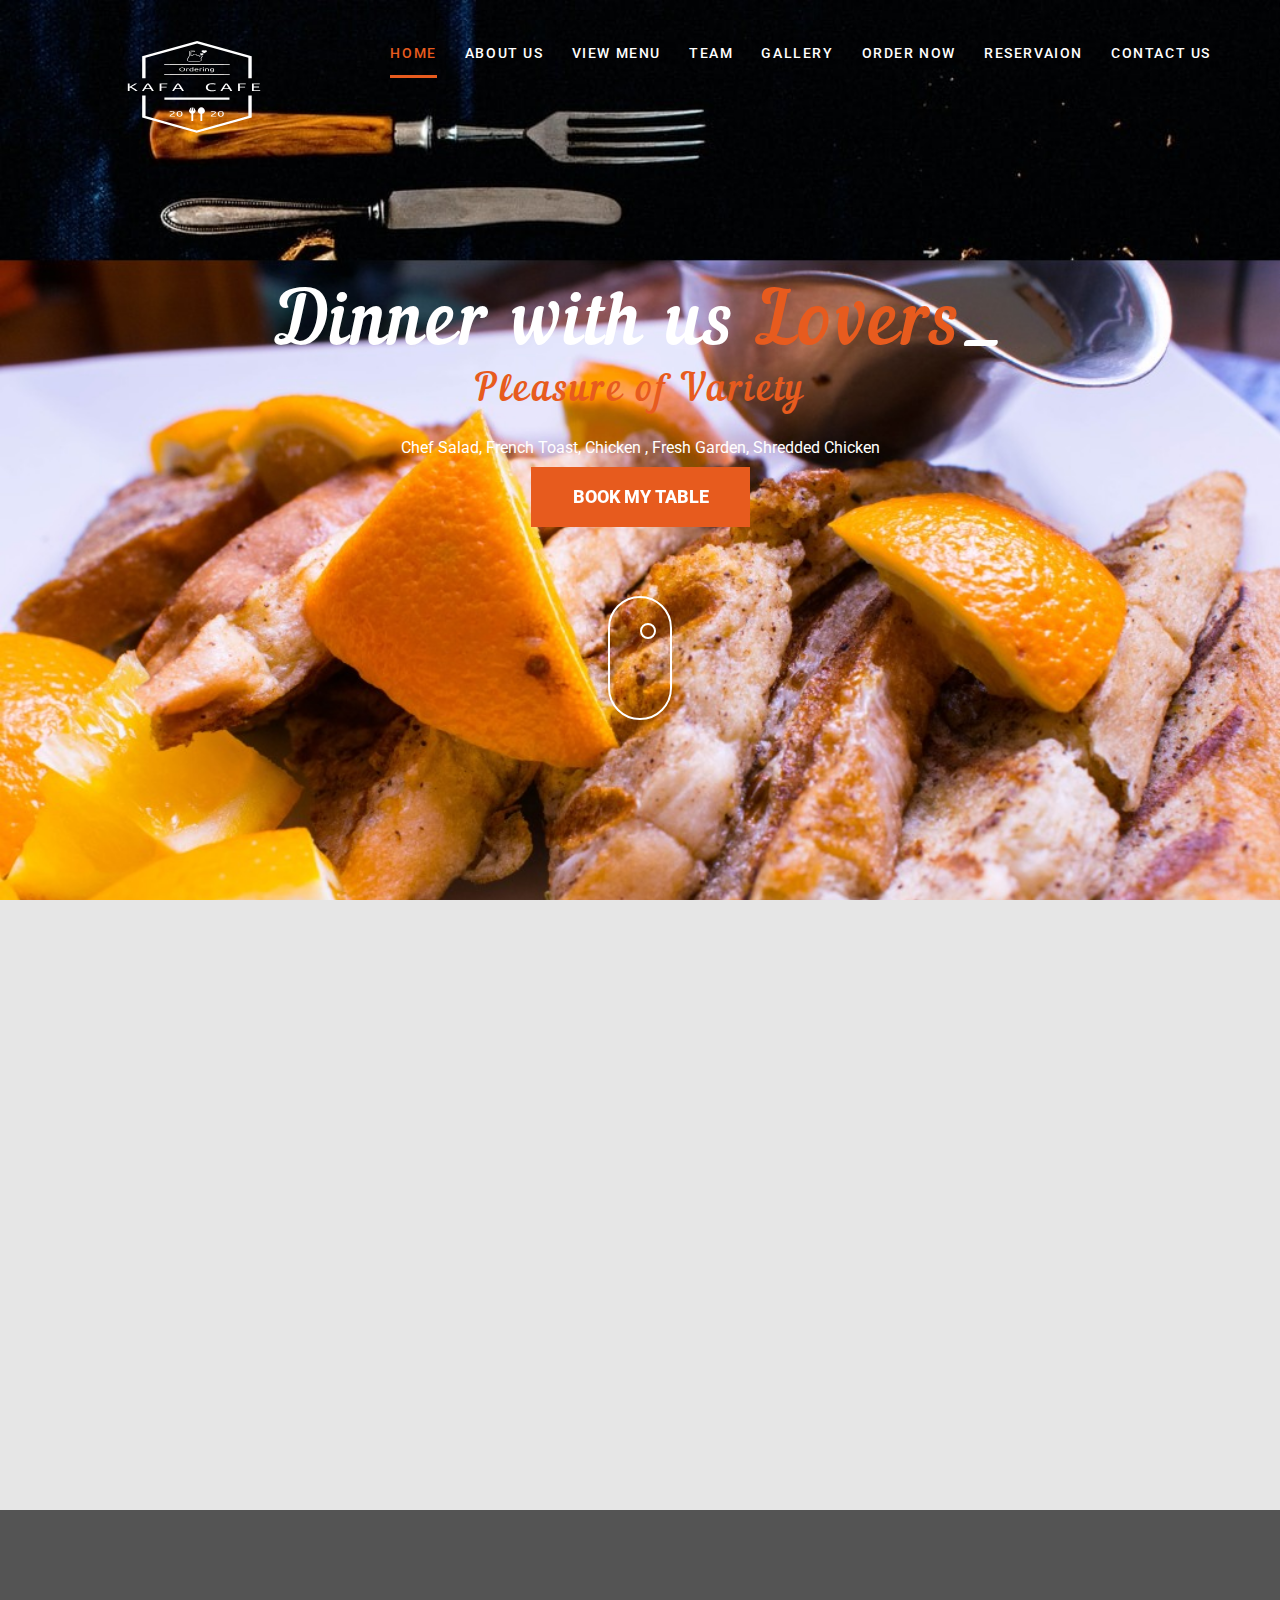
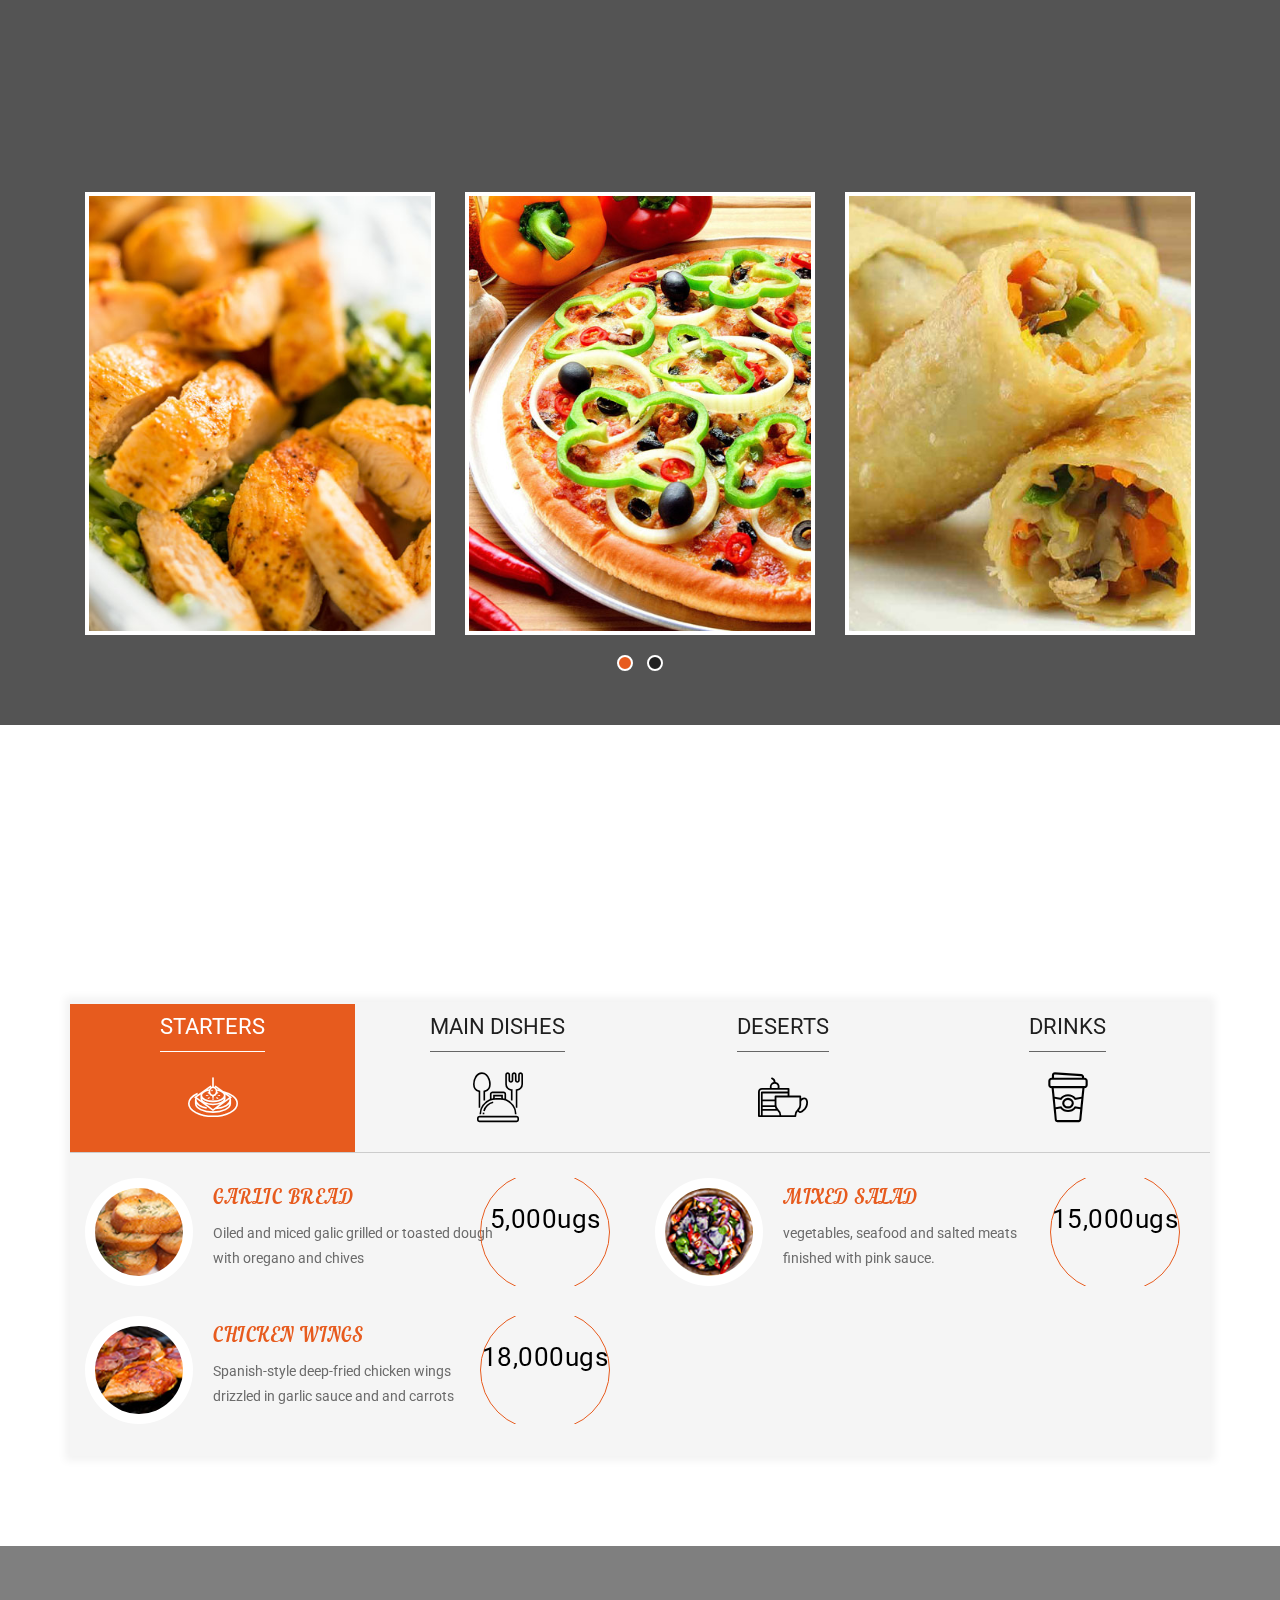
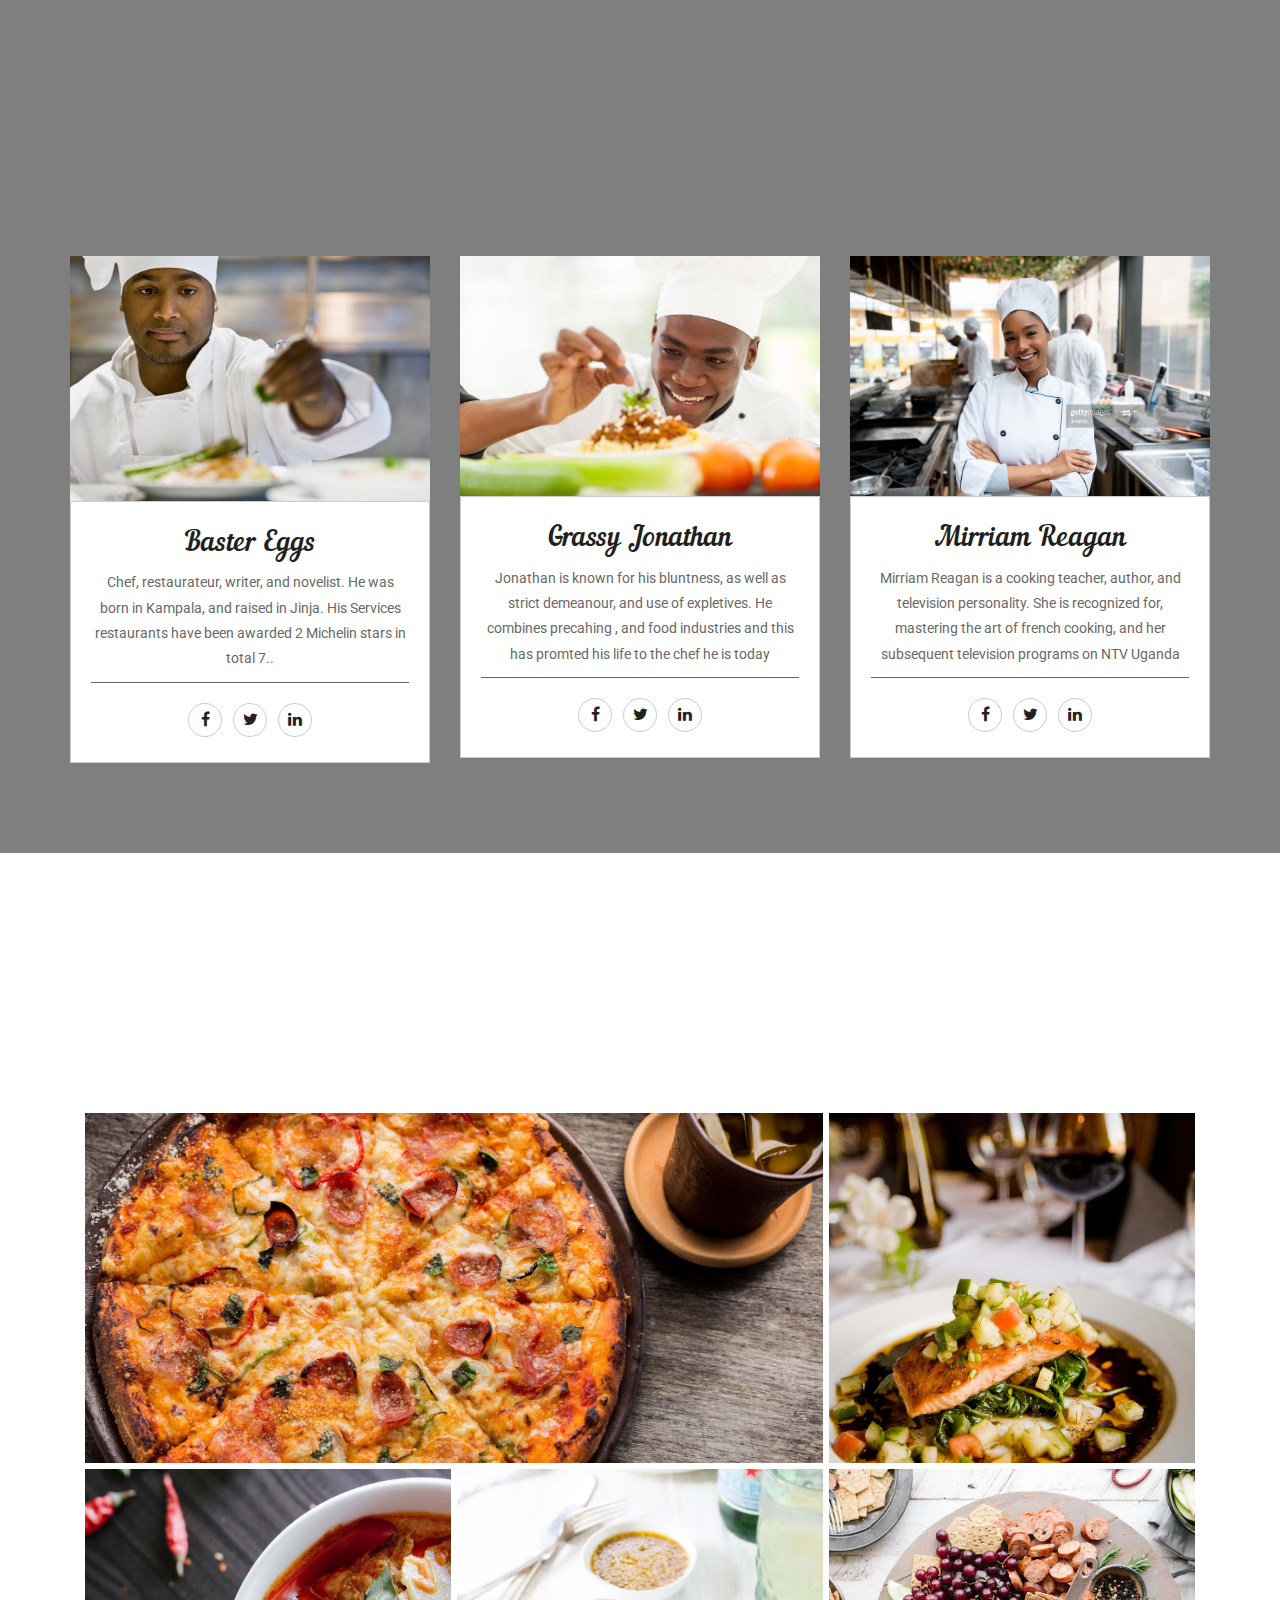
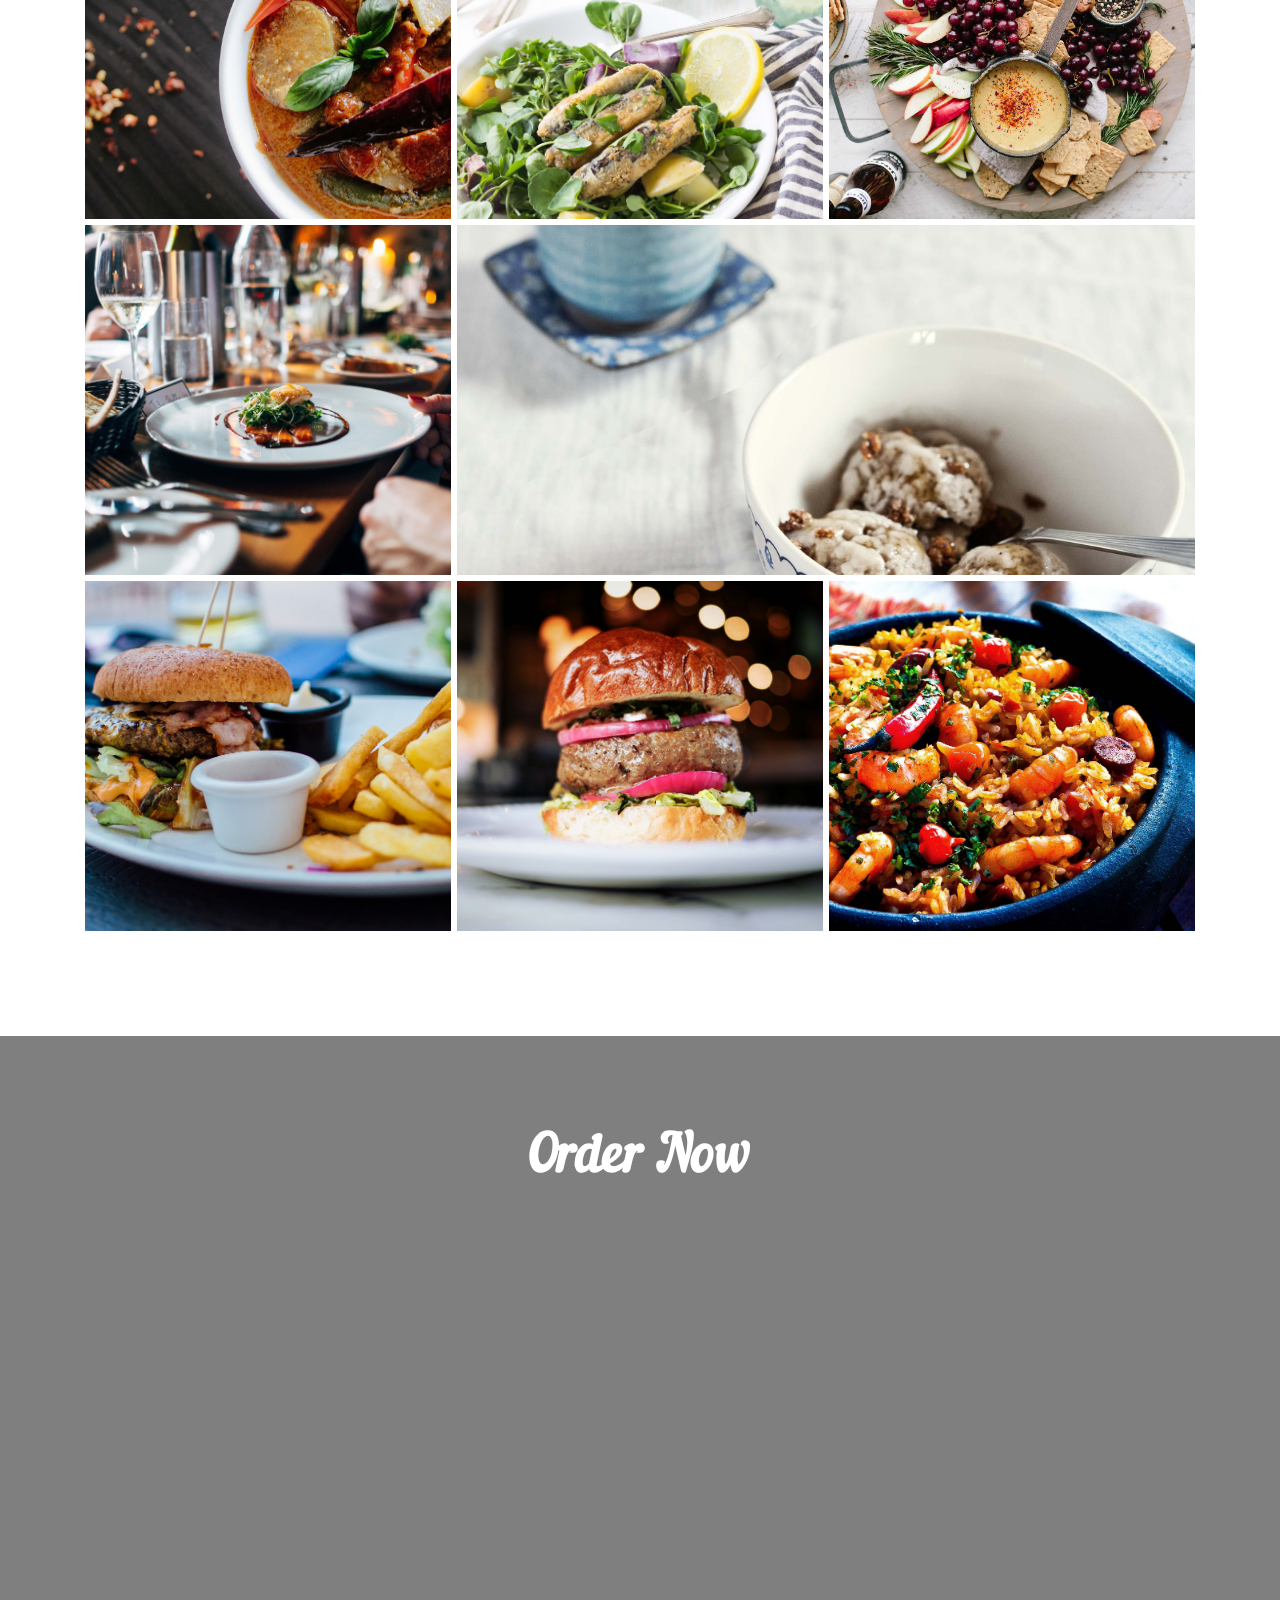
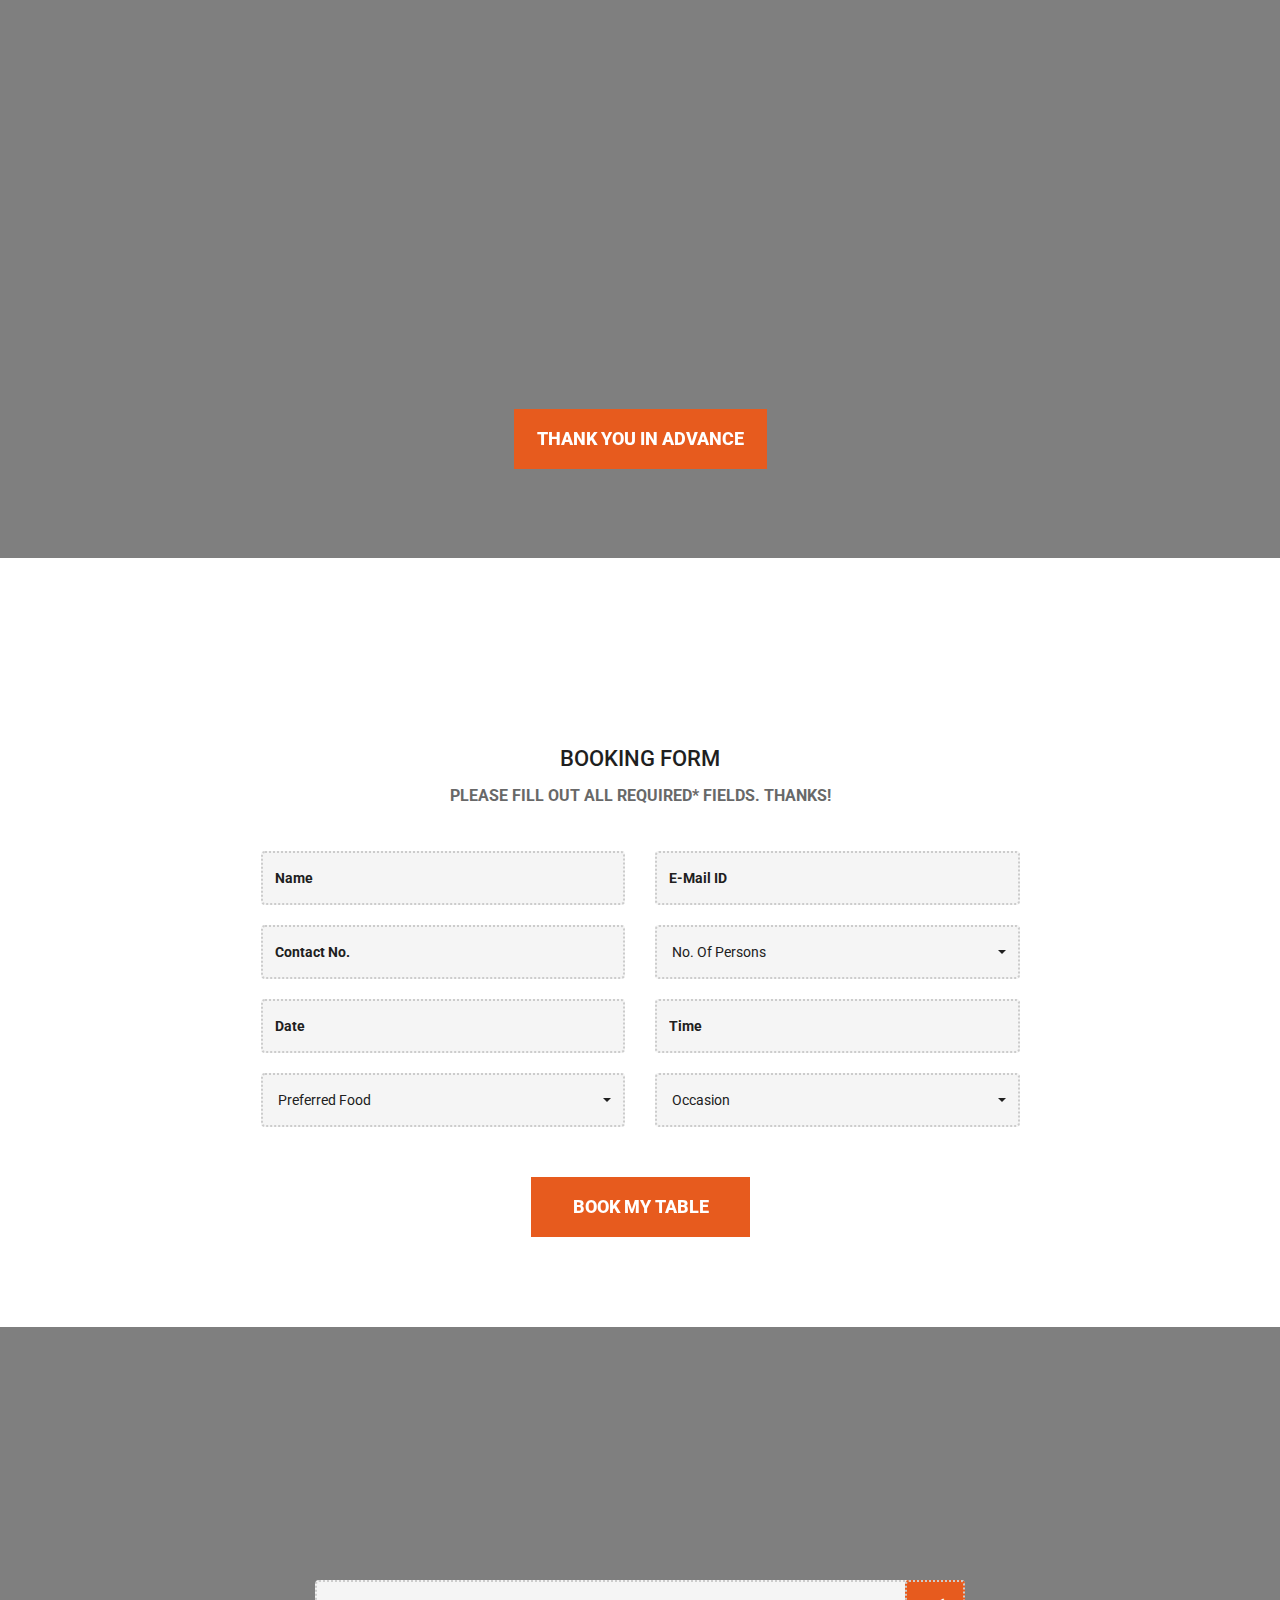
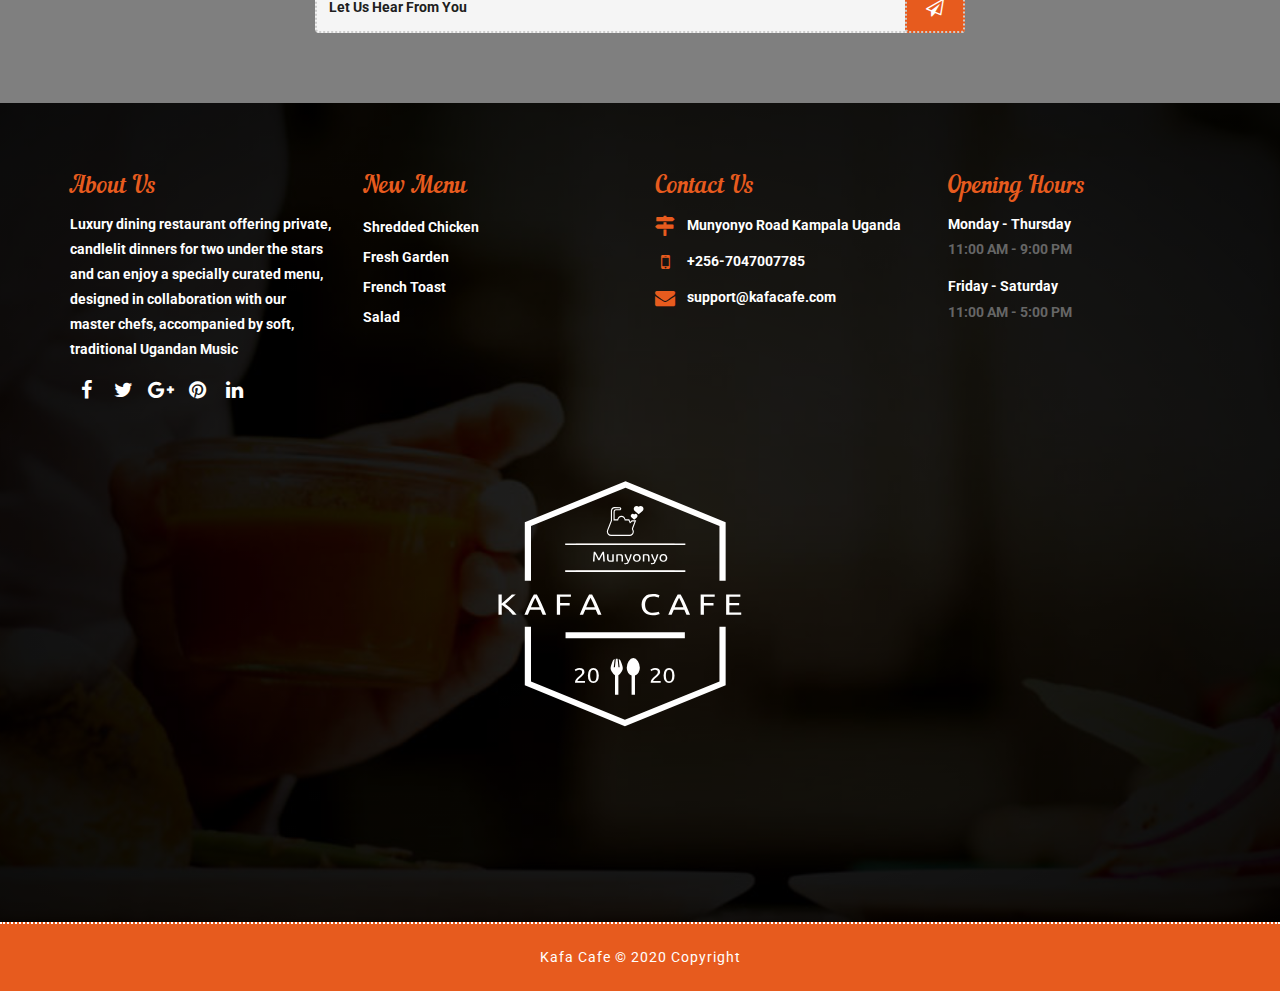
==== commit 81186827: "Receipting Customers orders on the fron end" ====
--- a/index.html
+++ b/index.html
@@ -36,7 +36,7 @@
 
 </head>
 
-<body>
+<body onload="fetchParams()">
     <div id="loader">
         <div id="status"></div>
     </div>
@@ -56,7 +56,7 @@
                                 </button>
                                 <div class="logo">
                                     <a class="navbar-brand js-scroll-trigger logo-header" href="#">
-                                        <img src="/assets/images/log/loglog1.svg" alt="" height="150px" width="230px">
+                                        <img src="/assets/images/log/loglog1.svg" alt="" height="150px" width="300px">
                                         <!-- <h1 class="header-log">KAFA CAFE</h1> -->                                
                                     </a>
                                 </div>
@@ -122,7 +122,7 @@
                         <h2 class="block-title"> About Us </h2>
                         <h3>IT STARTED, QUITE SIMPLY, LIKE THIS...</h3>
                         <h4>
-                            Kafa Cafe is a Luxury dining restaurant offering private, candlelit dinners for und`er the stars while  enjoying  a specially 
+                            Kafa Cafe is a Luxurious dining restaurant offering private, candlelit dinners under the stars while  enjoying  a specially 
                             curated menu, designed in collaboration with our master chefs, accompanied by soft, traditional Ugandan Music
                         </h4>
                         <h4>The idea of a food place situated near a busy road and a fuel station did
@@ -413,7 +413,7 @@
                                 <!-- end col -->
                                 <div class="col-lg-6 col-md-6 col-sm-12 col-xs-12 ">
                                     <div class="offer-item">
-                                        <img src="/asset/images/menu-item-thumbnail-09.jpg" alt="" class="img-responsive">
+                                        <img src="/assets/images/menu-item-thumbnail-09.jpg" alt="" class="img-responsive">
                                         <div>
                                             <h3>SOFT DRINKS</h3>
                                             <p>
@@ -758,9 +758,11 @@
         <div class="container">
             <div class="row">
                 <div class="col-lg-12 col-md-12 col-sm-12 col-xs-12">
-                    <h2 class="block-title text-center">
-					Order Now	
-				</h2>
+                    <a href="">
+                         <h2 class="block-title text-center" id="order-now-form">
+                        Order Now	
+                    </h2></a>
+                   
                     <div class="blog-box clearfix">
                         <div class="wow fadeIn" data-wow-duration="1s" data-wow-delay="0.1s">
                             <div class="col-md-6 col-sm-6">
@@ -775,7 +777,7 @@
                                         <p style="color: black;"><span><b>French Toast</b></span></p>
                                         <h2><input type="text" class="order-input" value="30000" disabled="disabled"></h2>                                     
                                         <div class="book-btn" style="padding-bottom: 5px;">
-                                            <a href="#order-form"  class="table-btn hvr-underline-from-center">Buy</a>
+                                            <a href="/pages/order.html?foodName=French Toast&price=30000"  class="table-btn hvr-underline-from-center" >Order</a>
                                         </div>
                                     </div>
                                 </div>
@@ -796,7 +798,7 @@
                                         <p style="color: black;"><span><b>Meat Balls</b></span></p>
                                         <h2><input type="text" class="order-input" value="10000" disabled="disabled"></h2>
                                         <div class="book-btn" style="padding-bottom: 5px;">
-                                            <a href="#order-form"  class="table-btn hvr-underline-from-center">Buy</a>
+                                            <a href="/pages/order.html?foodName=Meat Balls&price=10000"  class="table-btn hvr-underline-from-center order-btn ">Order</a>
                                         </div>
                                     </div>
                                 </div>
@@ -818,7 +820,7 @@
                                         <p style="color: black;"><span><b>Chicken Wings</b></span></p>
                                         <h2><input type="text" class="order-input" value="30000"></h2>
                                         <div class="book-btn" style="padding-bottom: 5px;">
-                                            <a href="#order-form"  class="table-btn hvr-underline-from-center">Buy</a>
+                                            <a href="/pages/order.html?foodName=Chicken Wings&price=10000"  class="table-btn hvr-underline-from-center order-btn">Order</a>
                                         </div>
                                     </div>
                                 </div>
@@ -841,7 +843,7 @@
                                         <p style="color: black;"><span><b>Fresh Garden</b></span></p>
                                         <h2><input type="text" class="order-input" value="30000" disabled="disabled"></h2>
                                         <div class="book-btn" style="padding-bottom: 5px;">
-                                            <a href="#order-form"  class="table-btn hvr-underline-from-center">Buy</a>
+                                            <a href="/pages/order.html?foodName=Fresh Garden&price=30000"  class="table-btn hvr-underline-from-center order-btn">Order</a>
                                         </div>
                                     </div>
                                 </div>
@@ -862,7 +864,7 @@
                                         <p style="color: black;"><span><b>Chicken Salad</p>
                                         <h2><input type="text" class="order-input" value="20000" disabled="disabled"></h2>
                                         <div class="book-btn" style="padding-bottom: 5px;">
-                                            <a href="#order-form"  class="table-btn hvr-underline-from-center">Buy</a>
+                                            <a href="/pages/order.html?foodName=Chicken Salad&price=20000"  class="table-btn hvr-underline-from-center" >Order</a>
                                         </div>
                                     </div>
                                 </div>
@@ -883,7 +885,7 @@
                                         <p style="color: black;"><span><b>Meat Salad</b></span></p>
                                         <h2><input type="text" class="order-input" value="30000" disabled="disabled"></h2>
                                         <div class="book-btn" style="padding-bottom: 5px;">
-                                            <a href="#order-form"  class="table-btn hvr-underline-from-center">Buy</a>
+                                            <a href="/pages/order.html?foodName=Meat Salad&price=30000"  class="table-btn hvr-underline-from-center order-btn">Order</a>
                                         </div>
                                     </div>
                                 </div>
@@ -980,6 +982,11 @@
                                         <option>Wedding</option>
                                         <option>Birthday</option>
                                         <option>Anniversary</option>
+                                        <option>House Party</option>
+                                        <option>Dinner for Two</option>
+                                        <option>Lunch</option>
+                                        <option>Dinner</option>
+                                        <option>Time with Friend</option>
                                     </select>
                                 </div>
                             </div>
@@ -992,6 +999,7 @@
                             </div>
                             <!-- end col -->
                         </form>
+                       
                         <!-- end form -->
                     </div>
                     <!-- end col -->
@@ -1003,105 +1011,7 @@
         <!-- end container -->
     </div>
     <!-- end reservations-main -->
-    <div id="order-form" class="reservations-main pad-top-100 pad-bottom-100">
-        <div class="container">
-            <div class="row">
-                <div class="form-reservations-box">
-                    <div class="col-lg-12 col-md-12 col-sm-12 col-xs-12">
-                        <div class="wow fadeIn" data-wow-duration="1s" data-wow-delay="0.1s">
-                            <h2 class="block-title text-center">
-						 <a style="color:  #e75b1e;;" href="#order-form">Make your Order</a> 			
-					</h2>
-                        </div>
-                        <h4 class="form-title">ORDER FORM</h4>
-                        <p>PLEASE FILL OUT ALL REQUIRED* FIELDS. THANKS!</p>
-
-                        <form id="" method="post" class="" name="" action="mail.php">
-                            <div class="col-lg-6 col-md-6 col-sm-6 col-xs-12">
-                                <div class="order-box">
-                                    <input type="text" name="" id="" placeholder="First Name" required="required" data-error="Firstname is required.">
-                                </div>
-                            </div>
-                            <!-- end col -->
-                            <div class="col-lg-6 col-md-6 col-sm-6 col-xs-12">
-                                <div class="order-box">
-                                    <input type="email" name="" id="" placeholder="Last Name" required="required" data-error="E-mail id is required.">
-                                </div>
-                            </div>
-                            <!-- end col -->
-                            <div class="col-lg-6 col-md-6 col-sm-6 col-xs-12">
-                                <div class="order-box">
-                                    <input type="text" name="" id="" placeholder="Contact Number">
-                                </div>
-                            </div>
-                            <!-- end col -->
-                            <!-- end col -->
-                            <div class="col-lg-6 col-md-6 col-sm-6 col-xs-12">
-                                <div class="order-box">
-                                    <input type="text" name="" id="" placeholder="Contact Number">
-                                </div>
-                            </div>
-                            <!-- end col -->
-                            <div class="col-lg-6 col-md-6 col-sm-6 col-xs-12">
-                                <div class="order-box">
-                                    <select name="" id="" class="">
-                                        <option selected disabled>Plates</option>
-                                        <option>1</option>
-                                        <option>2</option>
-                                        <option>3</option>
-                                    </select>
-                                </div>
-                            </div>
-                            <!-- end col -->
-                            <div class="col-lg-6 col-md-6 col-sm-6 col-xs-12">
-                                <div class="form-box">
-                                    <input type="text" name="date-picker" id="date-picker" placeholder="Date" required="required" data-error="Date is required." />
-                                </div>
-                            </div>
-                           
-                            <!-- end col -->
-                            <div class="col-lg-6 col-md-6 col-sm-6 col-xs-12">
-                                <div class="order-box">
-                                    <select name="" id="" class="">
-                                        <option selected disabled>preferred food</option>
-                                        <option>Chicken Salad</option>
-                                        <option>French Toast</option>
-                                        <option>Fresh Garden</option>
-                                    </select>
-                                </div>
-                            </div>
-                            <!-- end col -->
-                            <div class="col-lg-6 col-md-6 col-sm-6 col-xs-12">
-                                <div class="order-box">
-                                    <select name="" id="" class="s">
-                                        <option selected disabled>Occasion</option>
-                                        <option>Wedding</option>
-                                        <option>Birthday</option>
-                                        <option>Anniversary</option>
-                                    </select>
-                                </div>
-                            </div>
-                            <!-- end col -->
-
-                            <div class="col-lg-12 col-md-12 col-sm-12 col-xs-12">
-                                <div class="reserve-book-btn text-center">
-                                    <button class="hvr-underline-from-center" type="submit" value="SEND" id="">Send</button>
-                                </div>
-                            </div>
-                            <!-- end col -->
-                        </form>
-                        <!-- end form -->
-                    </div>
-                    <!-- end col -->
-                </div>
-                <!-- end reservations-box -->
-            </div>
-            <!-- end row -->
-        </div>
-        <!-- end container -->
-    </div>
-    <!-- end of buy now form -->
-
+ 
     <div id="footer" class="footer-main">
         <div class="footer-news pad-top-100 pad-bottom-70 parallax">
             <div class="container">
@@ -1235,7 +1145,7 @@
                 <div class="container">
                     <div class="row">
                         <div class="col-lg-12 col-md-12 col-sm-12 col-xs-12">
-                            <h6 class="copy-title">2020 Copyright &copy; Kafa Cafe <a href="#" target="_blank"></a> </h6>
+                            <h6 class="copy-title"> Kafa Cafe &copy; 2020 Copyright <a href="#" target="_blank"></a> </h6>
                         </div>
                     </div>
                     <!-- end row -->
--- a/assets/css/style.css
+++ b/assets/css/style.css
@@ -47,6 +47,7 @@
     -o-transition: all .3s ease-in-out;
     transition: all .3s ease-in-out;
 }
+
 
 h1,
 h2,
@@ -1572,7 +1573,10 @@
     background: none;
     color: #202020;
 }
-
+.order-btn{
+    background: none;
+    color: #202020;
+}
 .reserve-book-btn button  {
     color: #fff;
     min-width: 219px;
@@ -1646,7 +1650,8 @@
 	width:100%;
 	border:2px dotted #ccc;
 	background:#f5f5f5;
-	color:#202020;
+    color:#202020;
+ 
 	padding:12px;
 	text-transform:capitalize;
 	border-radius: 4px;
